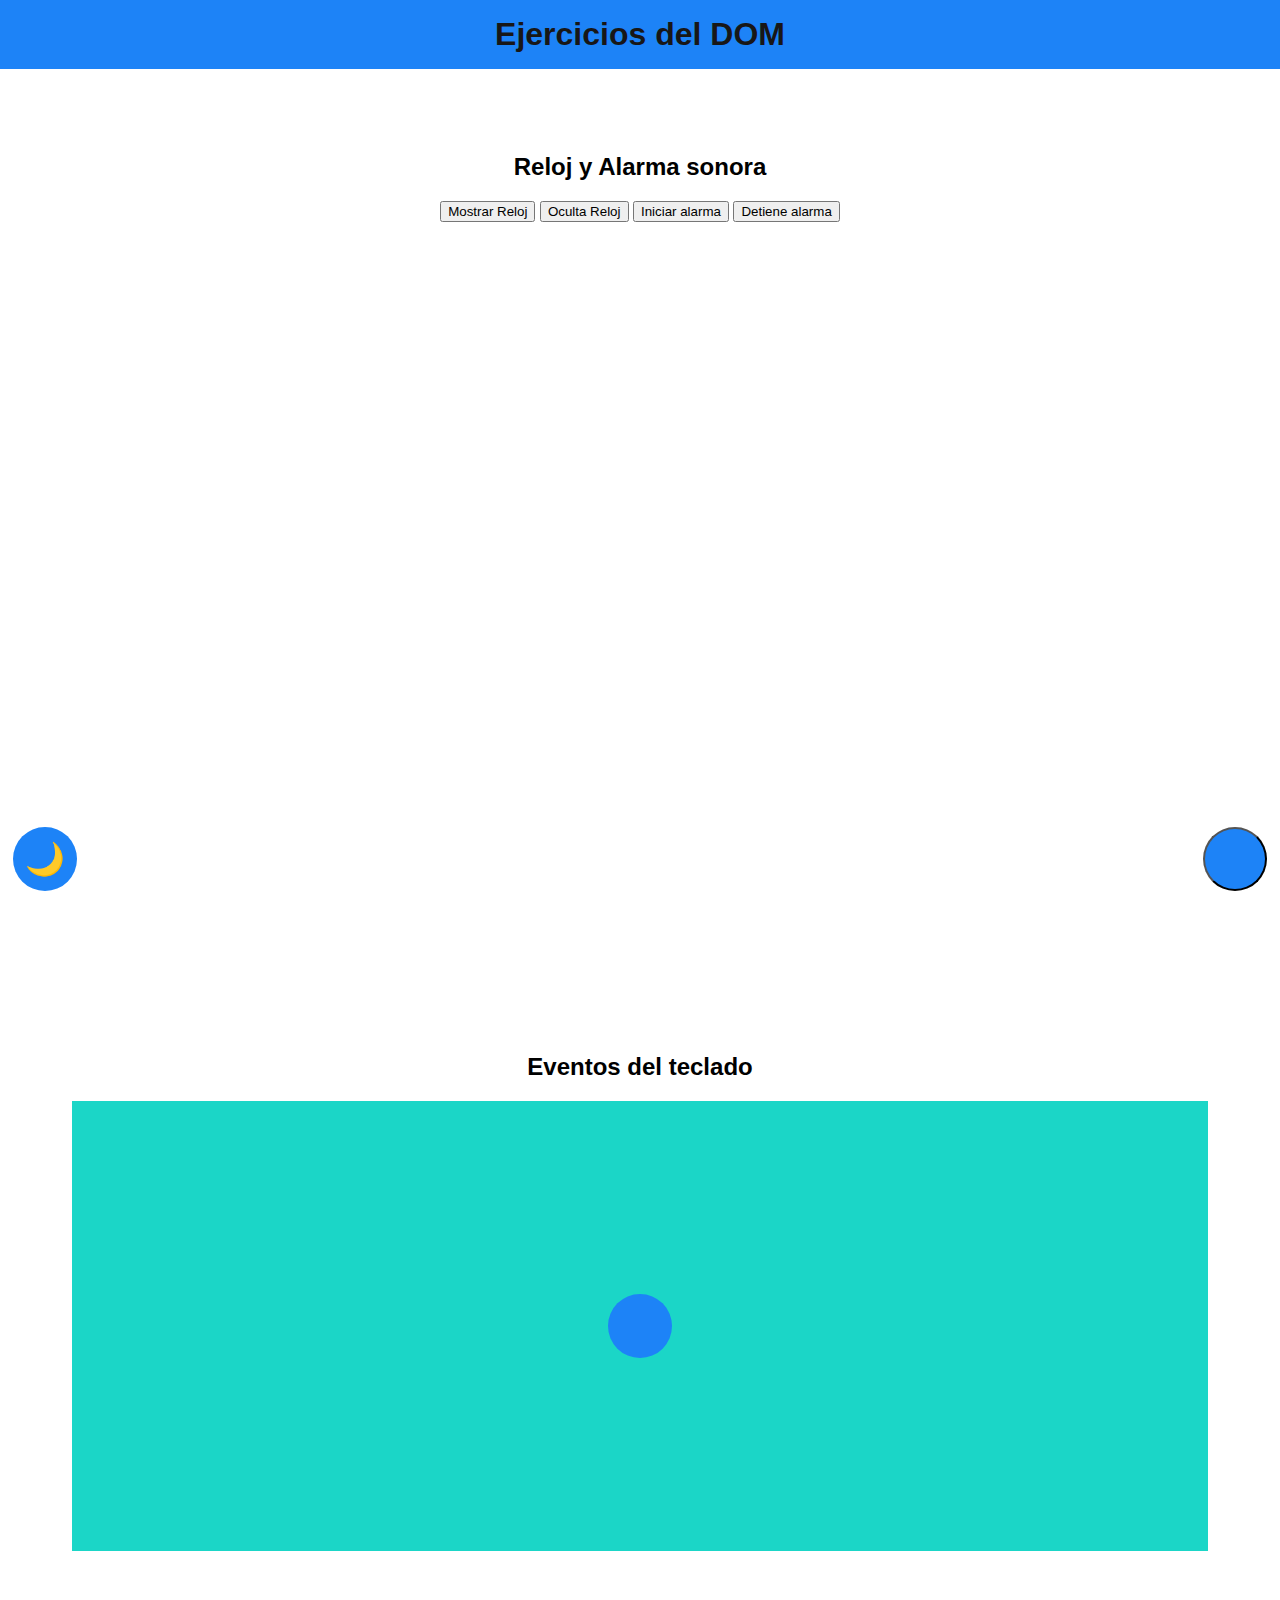
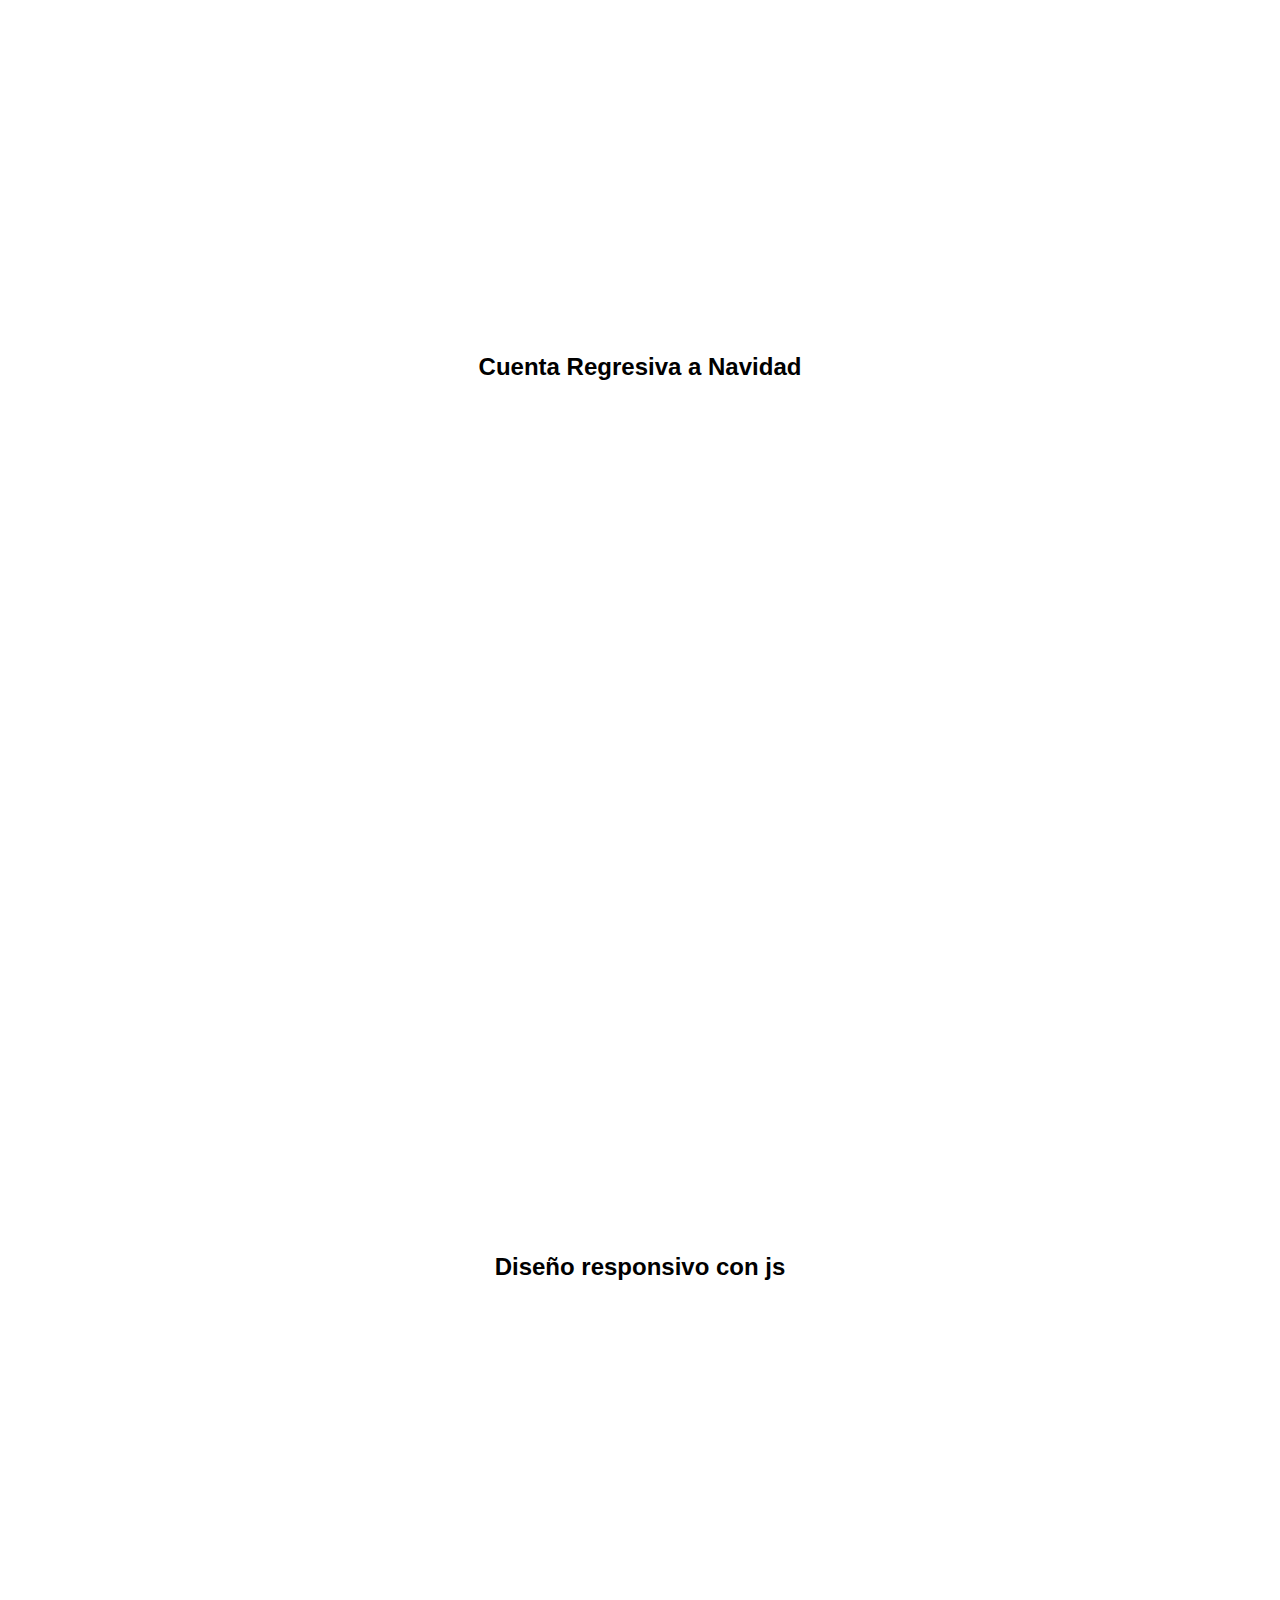
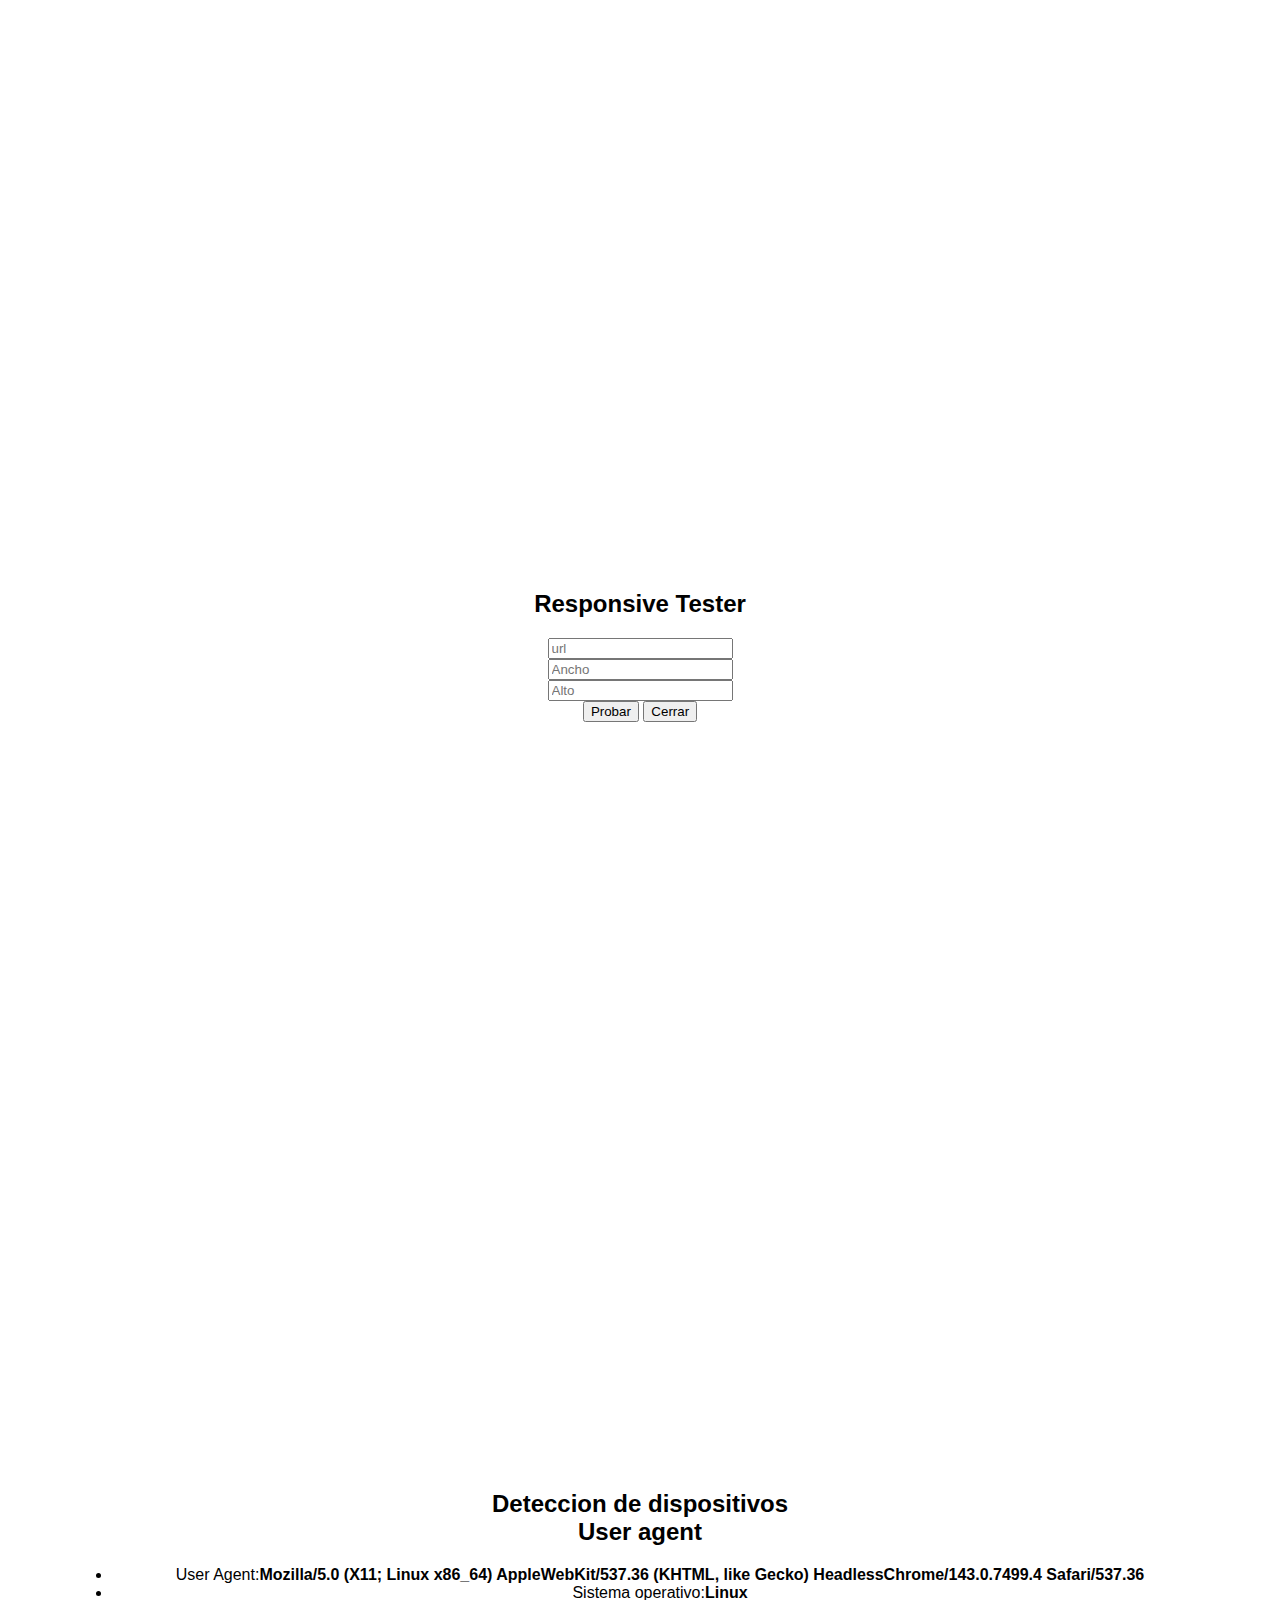
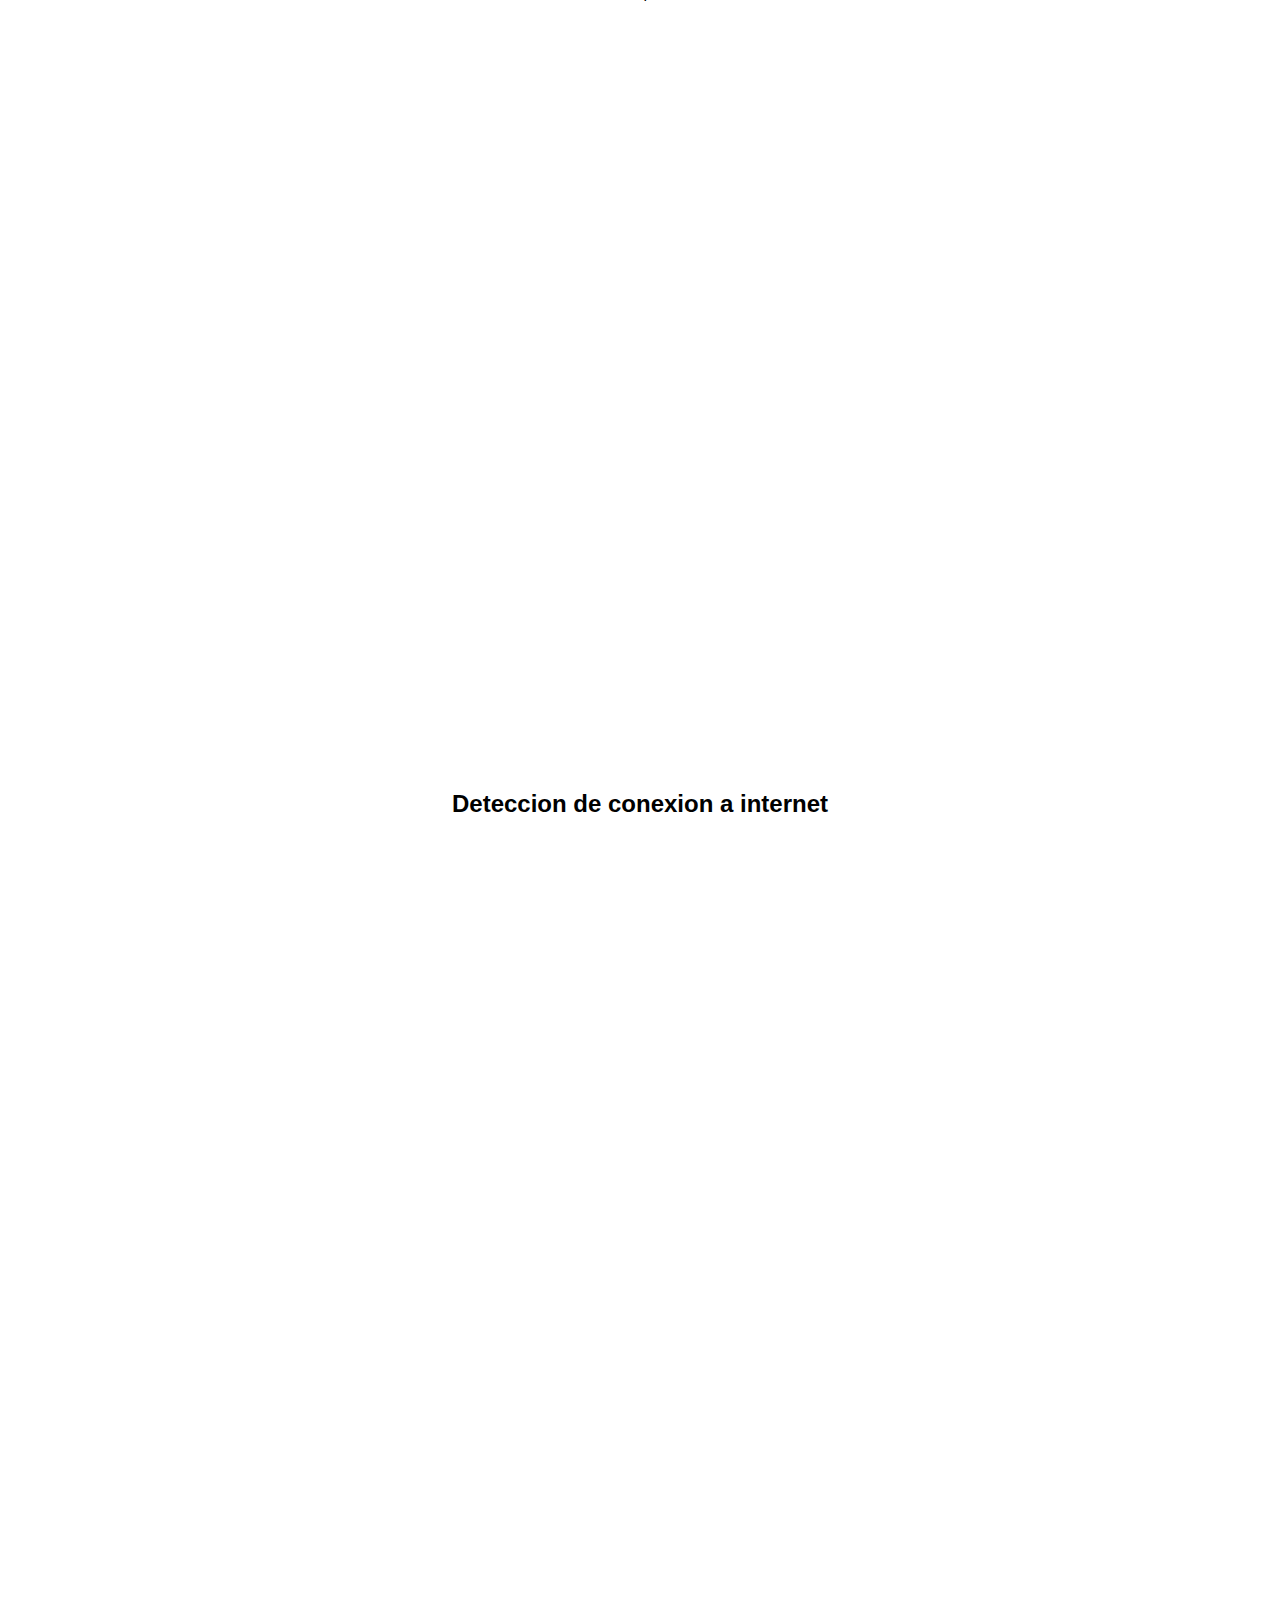
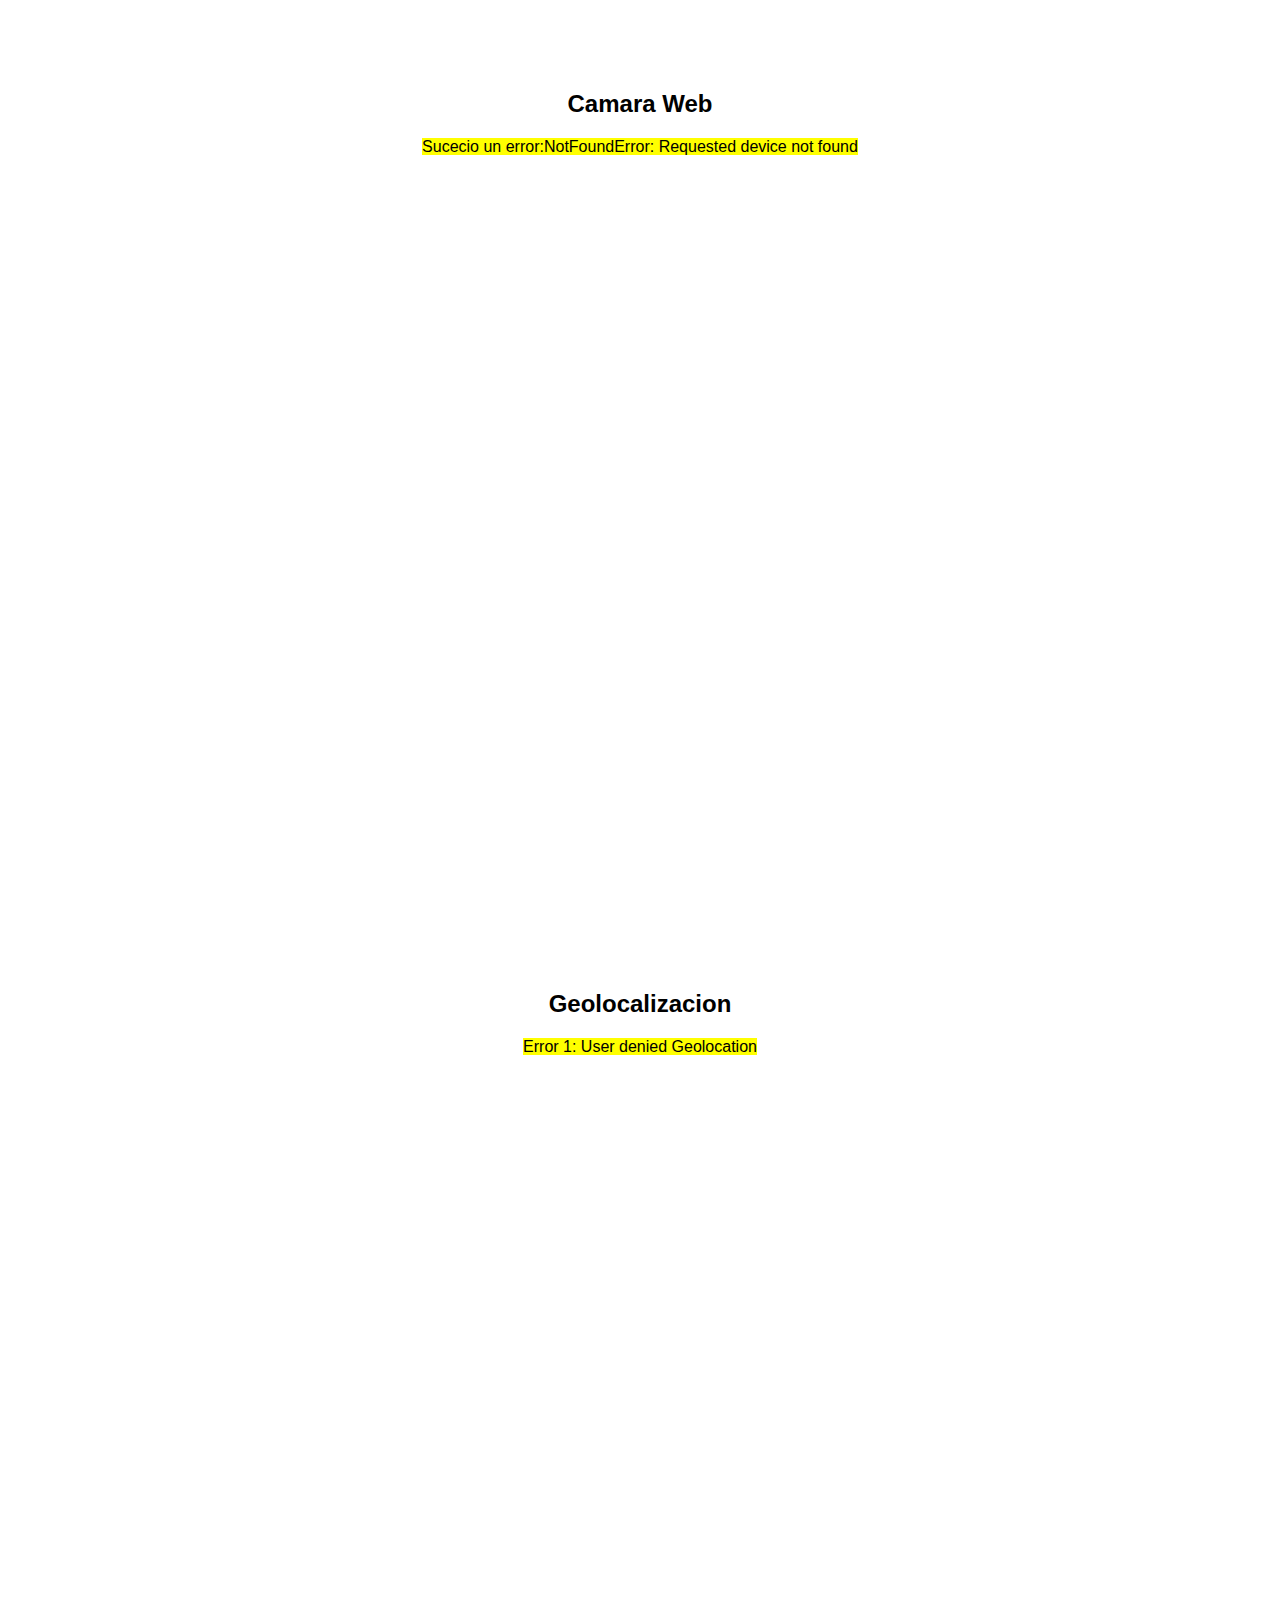
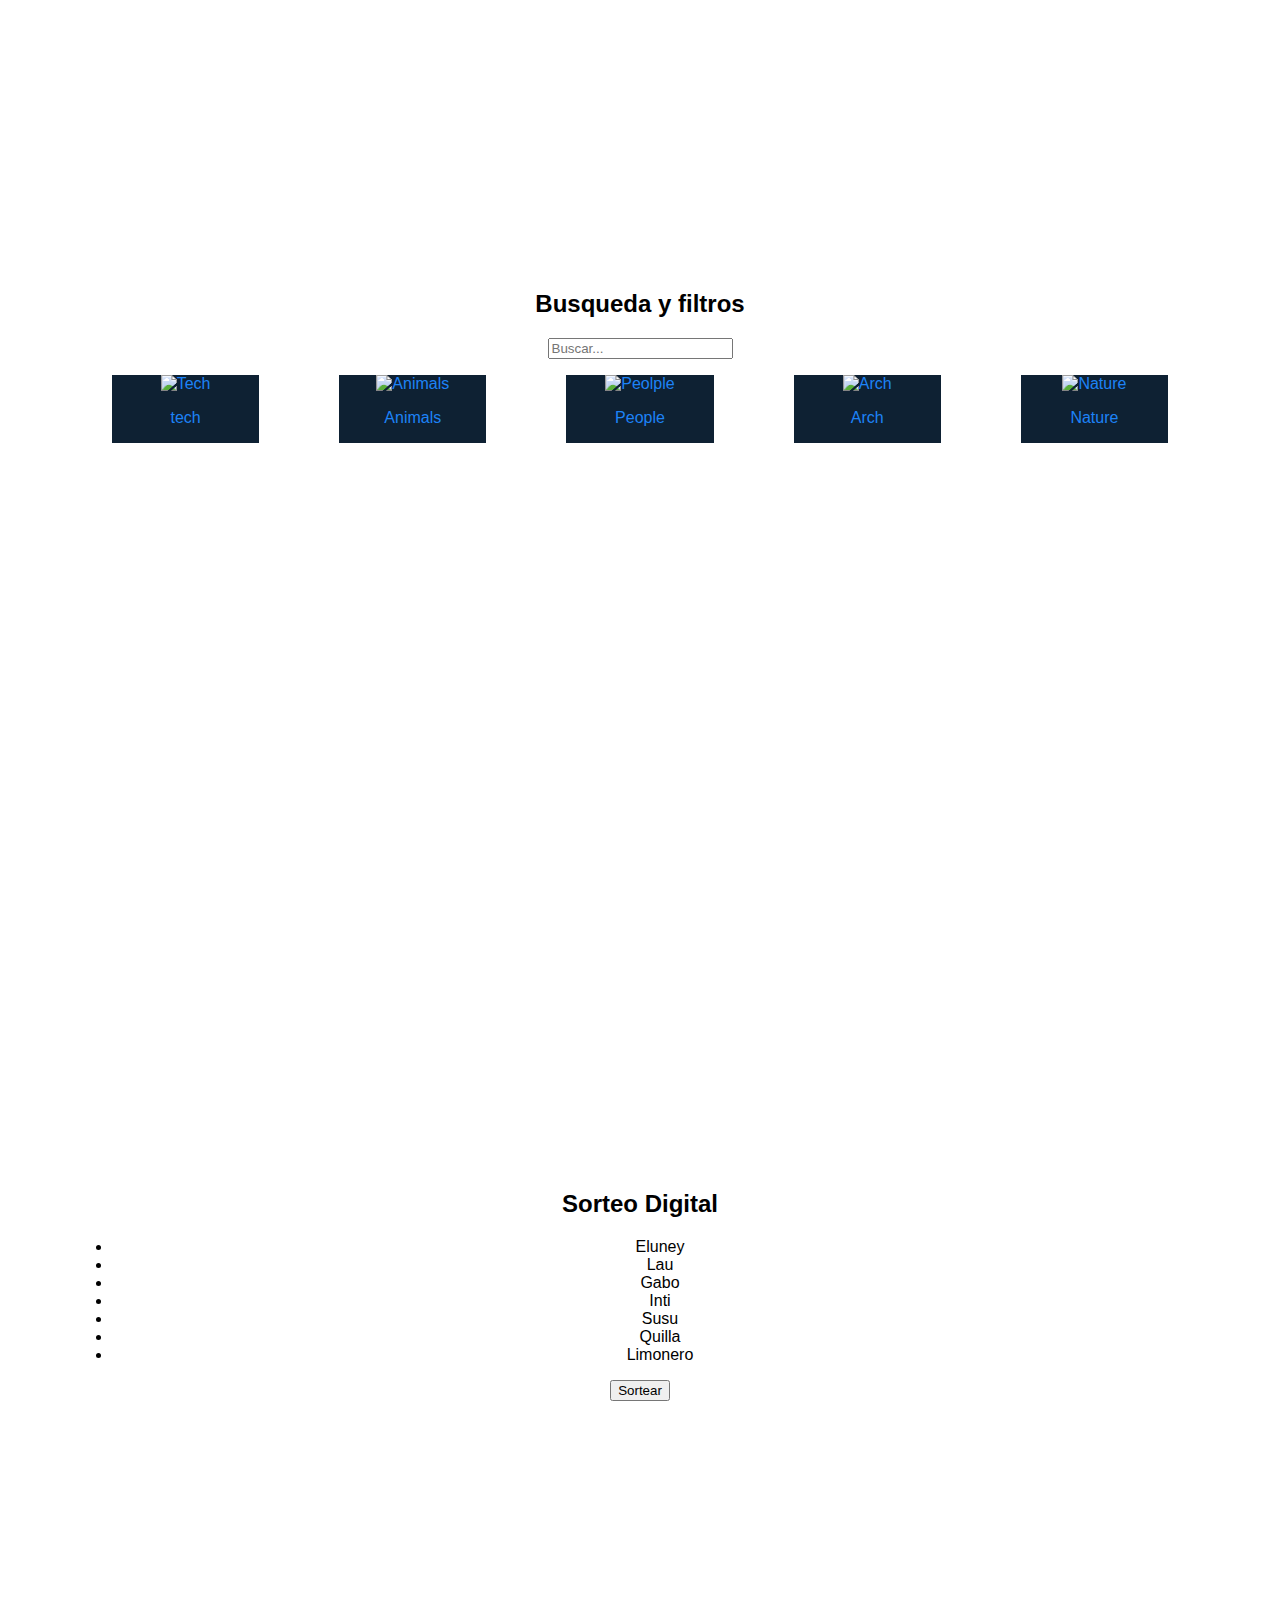
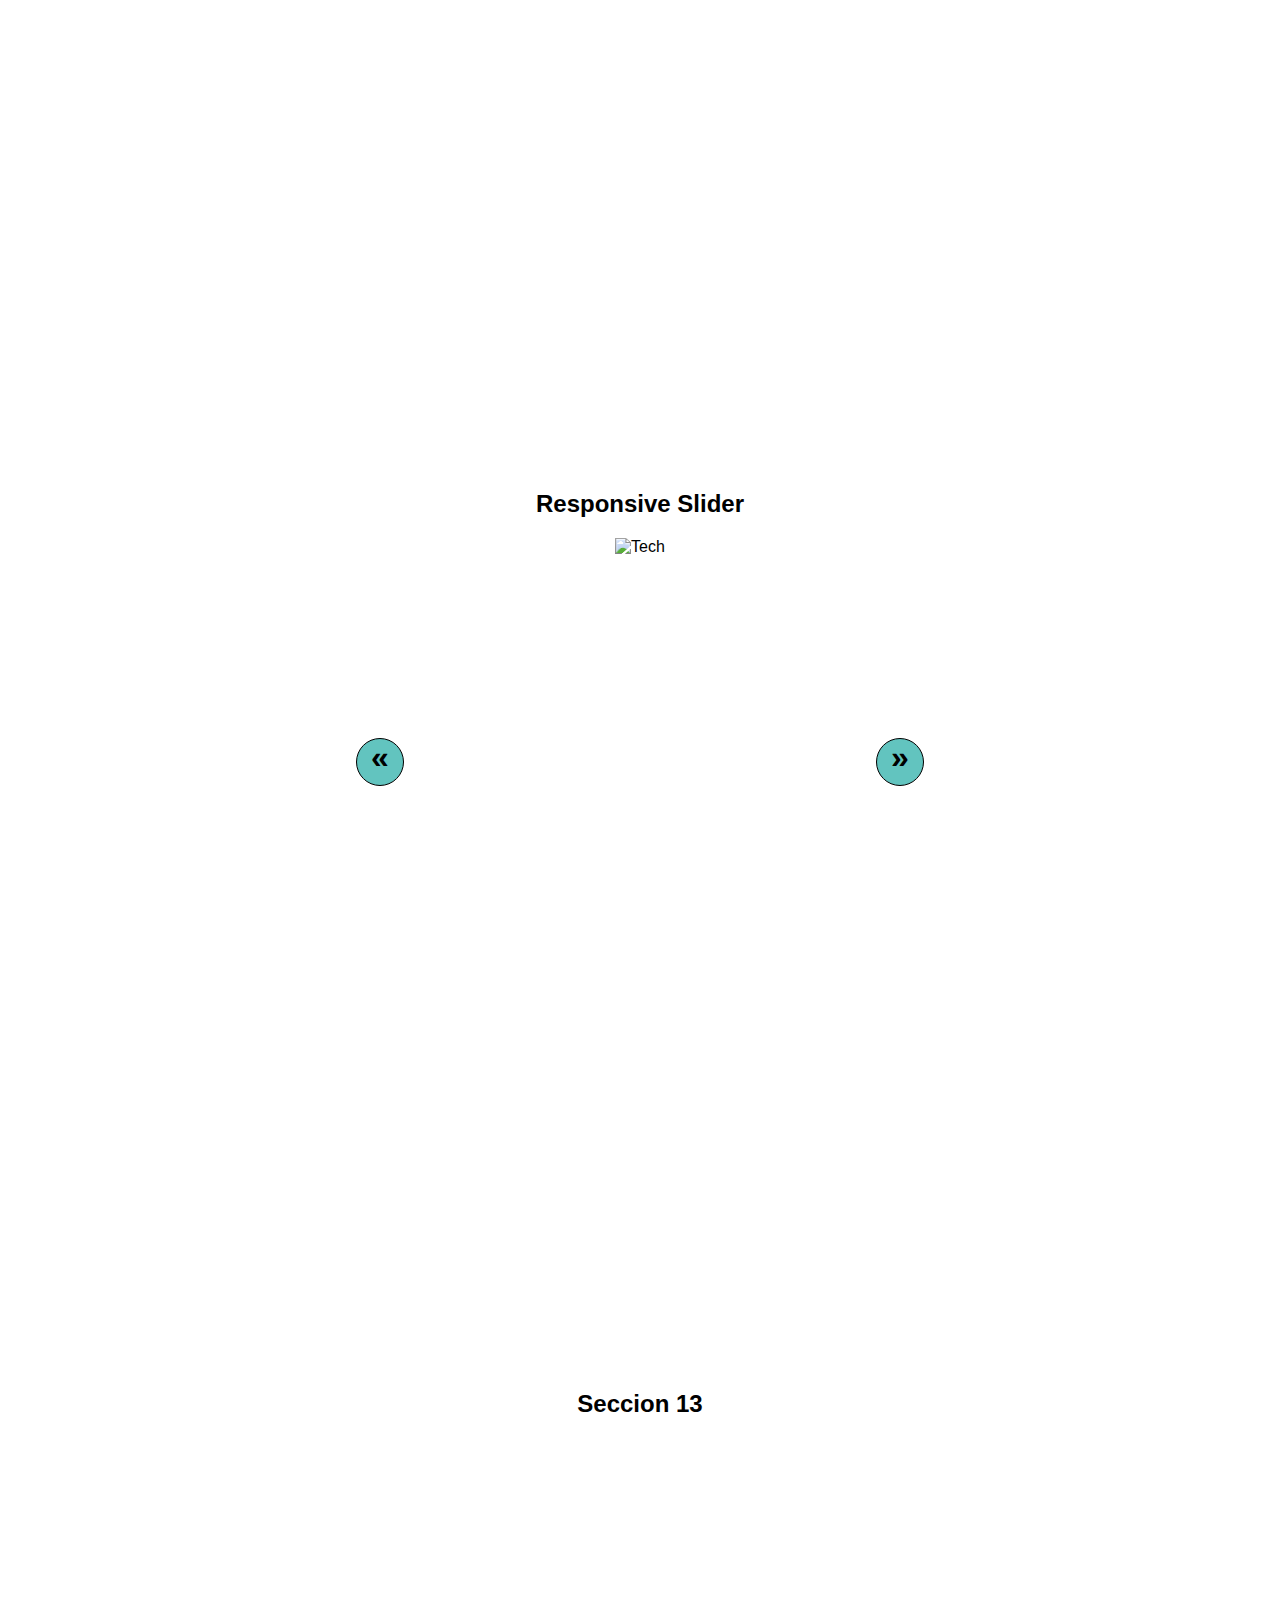
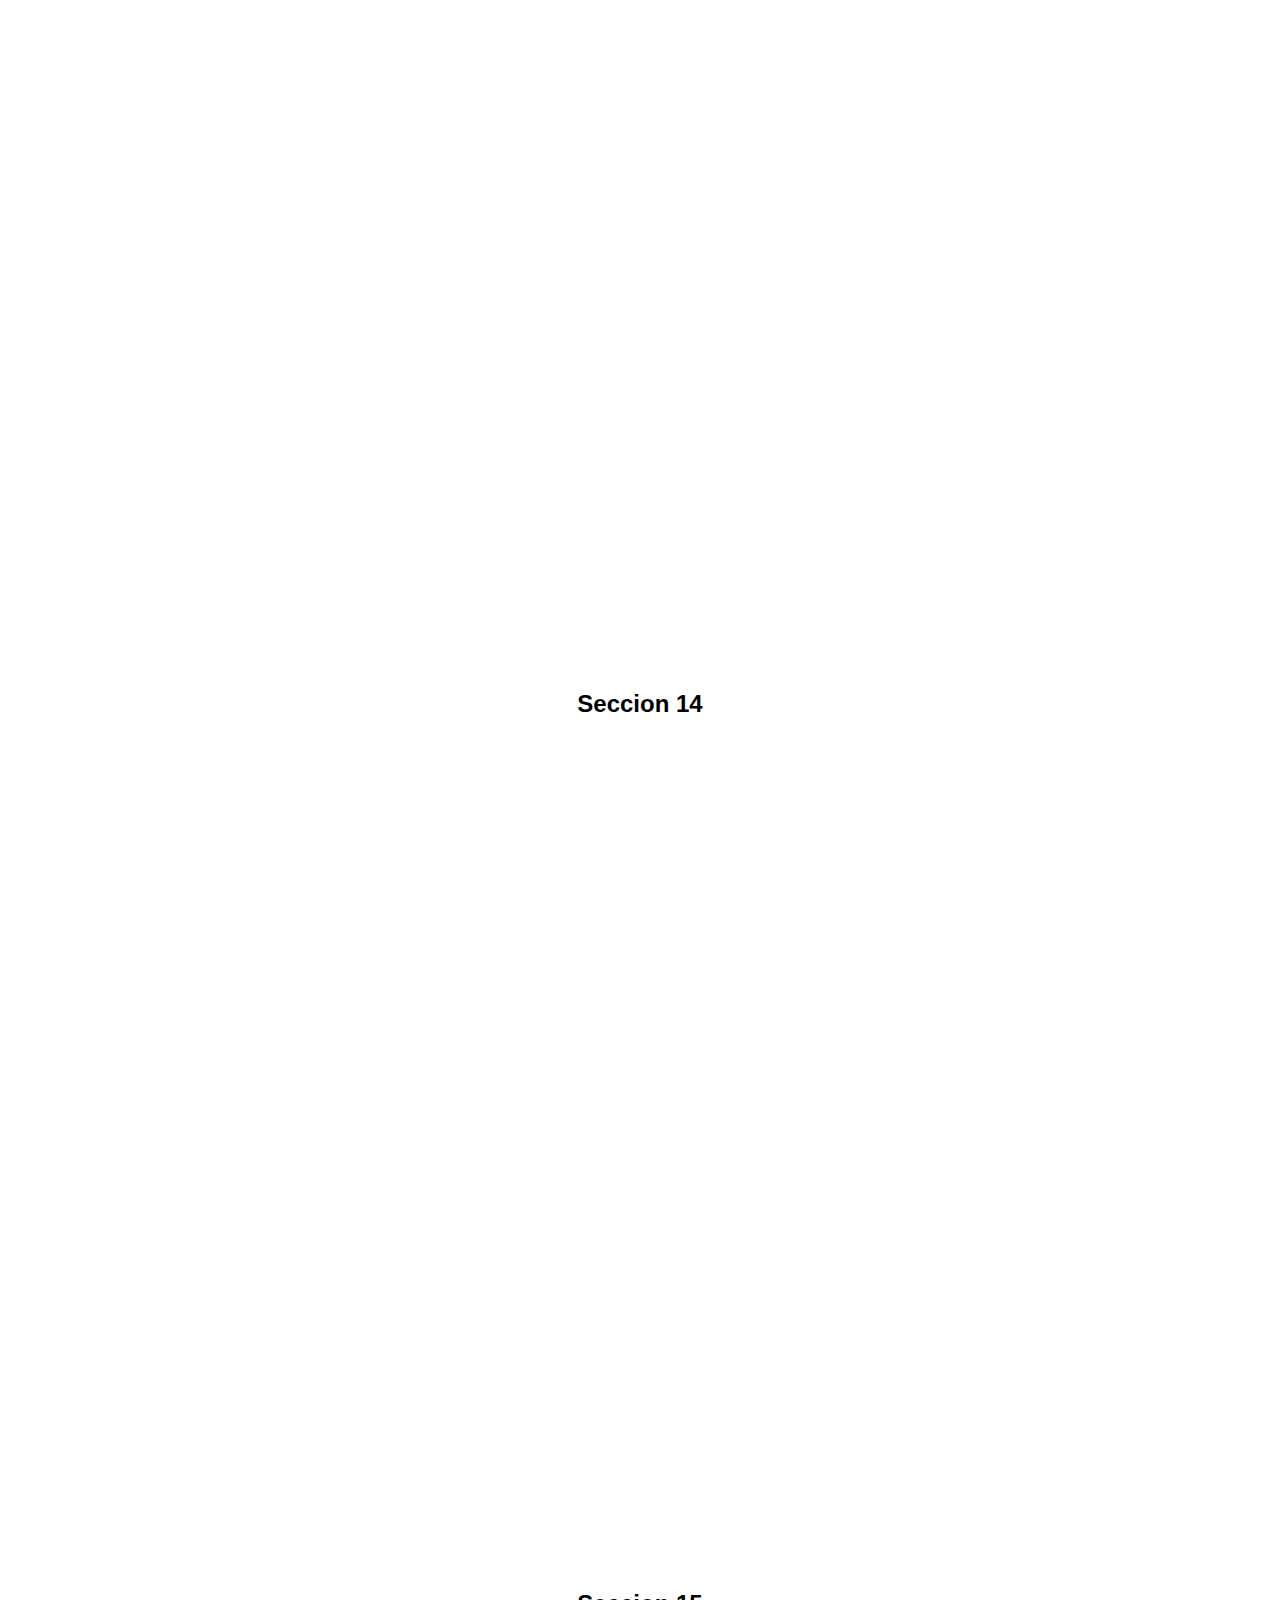
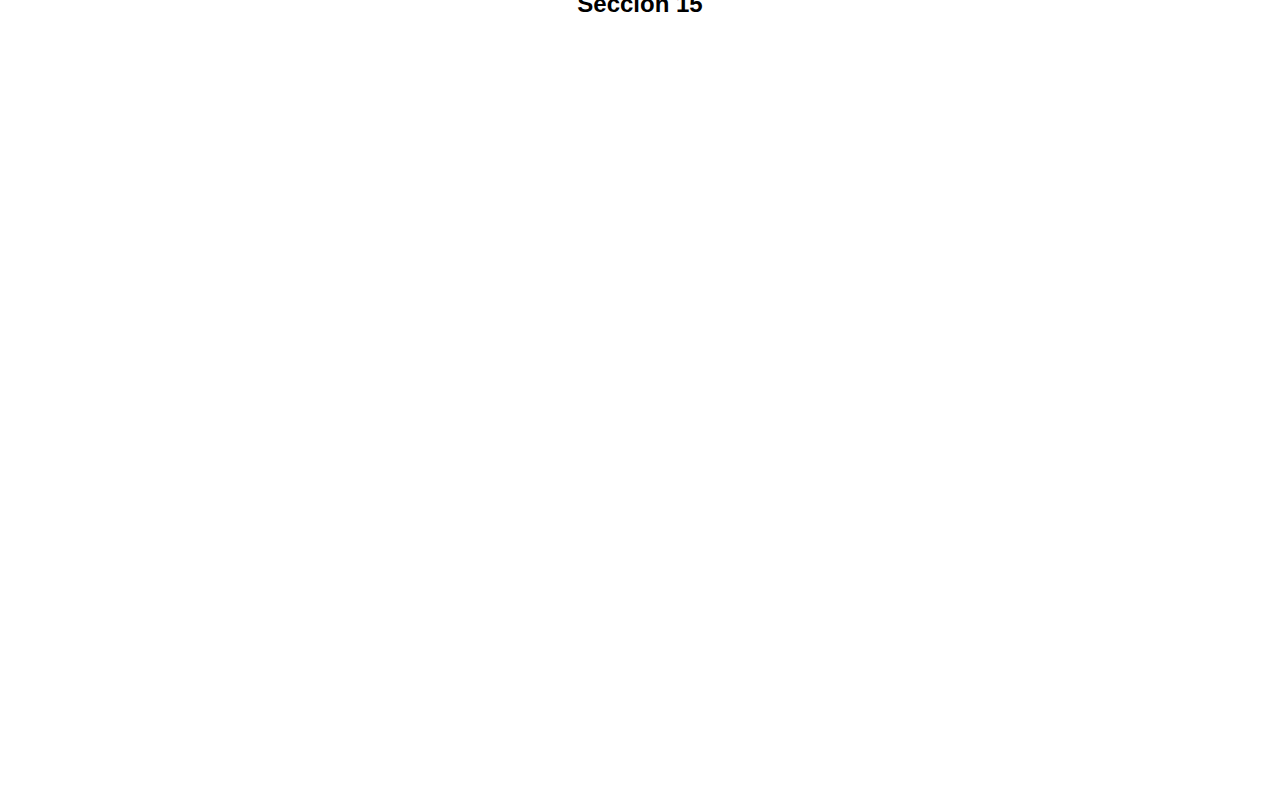
==== index.html @ 0c07c33f "Segundo comit index" ====
<!DOCTYPE html>
<html lang="es-ar" data-dark>
  <head>
    <meta charset="UTF-8" />
    <meta name="viewport" content="width=device-width, initial-scale=1.0" />
    <title>Ejercicios DOM</title>
    <link
      rel="stylesheet"
      href="https://cdnjs.cloudflare.com/ajax/libs/hamburgers/1.1.3/hamburgers.min.css"
    />
    <link rel="stylesheet" href="css/ejercicios_dom.css" />
    <script src="https://cdnjs.cloudflare.com/ajax/libs/moment.js/2.29.1/moment.min.js"></script>
  </head>
  <body data-dark>
    <header class="header">
      <h1>Ejercicios del DOM</h1>
    </header>
    <button class="panel-btn hamburger hamburger--elastic" type="button">
      <span class="hamburger-box">
        <span class="hamburger-inner"></span>
      </span>
    </button>
    <aside class="panel">
      <nav class="menu">
        <a href="#seccion1">Reloj y Alarma sonora</a>
        <a href="#seccion2">Eventos del teclado</a>
        <a href="#seccion3">Cuenta Regresiva a Navidad</a>
        <a href="#seccion4">Diseño responsivo con js</a>
        <a href="#seccion5">Responsive Tester</a>
        <a href="#seccion6">Deteccion de dispositivos</a>
        <a href="#seccion7">Deteccion de conexion a internet</a>
        <a href="#seccion8">Camara Web</a>
        <a href="#seccion9">Geolocalizacion</a>
        <a href="#seccion10">Busqueda y filtros</a>
        <a href="#seccion11">Sorteo Digital</a>
        <a href="#seccion12">Responsive Slider</a>
        <a href="#seccion13">Seccion 13</a>
        <a href="#seccion14">Seccion 14</a>
        <a href="#seccion15">Seccion 15</a>
      </nav>
    </aside>
    <main>
      <section id="seccion1" class="section">
        <h2>Reloj y Alarma sonora</h2>
        <section id="reloj">
          <div id="visor-reloj"></div>
          <div>
            <button id="muestra-reloj">Mostrar Reloj</button>
            <button id="oculta-reloj">Oculta Reloj</button>
            <button id="inicia-alarma">Iniciar alarma</button>
            <button id="detiene-alarma">Detiene alarma</button>
          </div>
        </section>
      </section>
      <section id="seccion2" class="section">
        <h2>Eventos del teclado</h2>
        <article class="stage">
          <div class="ball"></div>
        </article>
      </section>
      <section id="seccion3" class="section">
        <h2>Cuenta Regresiva a Navidad</h2>
        <div id="cuentaRegresiva"></div>
      </section>
      <section id="seccion4" class="section">
        <h2>Diseño responsivo con js</h2>
        <div id="youtube"></div>
        <div id="gmaps"></div>
      </section>
      <section id="seccion5" class="section">
        <h2>Responsive Tester</h2>
        <form id="responsive-tester">
          <input name="direccion" type="url" placeholder="url" required />
          <br />
          <input name="ancho" type="text" placeholder="Ancho" required />
          <br />
          <input name="alto" type="text" placeholder="Alto" required />
          <br />
          <input name="probar" type="submit" value="Probar" />
          <input name="cerrar" type="button" value="Cerrar" />
        </form>
      </section>
      <section id="seccion6" class="section">
        <h2>Deteccion de dispositivos <br />User agent</h2>
        <div id="user-device"></div>
      </section>
      <section id="seccion7" class="section">
        <h2>Deteccion de conexion a internet</h2>
      </section>
      <section id="seccion8" class="section">
        <h2>Camara Web</h2>
        <video id="webcam"></video>
      </section>
      <section id="seccion9" class="section">
        <h2>Geolocalizacion</h2>
        <div id="geolocation"></div>
      </section>
      <section id="seccion10" class="section">
        <h2>Busqueda y filtros</h2>
        <input type="search" placeholder="Buscar..." class="cards-filter" />
        <article class="cards">
          <figure class="card">
            <img src="https://placeimg.com/200/200/tech" alt="Tech" />
            <figcaption>tech</figcaption>
          </figure>
          <figure class="card">
            <img src="https://placeimg.com/200/200/animals" alt="Animals" />
            <figcaption>Animals</figcaption>
          </figure>
          <figure class="card">
            <img src="https://placeimg.com/200/200/people" alt="Peolple" />
            <figcaption>People</figcaption>
          </figure>
          <figure class="card">
            <img src="https://placeimg.com/200/200/arch" alt="Arch" />
            <figcaption>Arch</figcaption>
          </figure>
          <figure class="card">
            <img src="https://placeimg.com/200/200/nature" alt="Nature" />
            <figcaption>Nature</figcaption>
          </figure>
        </article>
      </section>
      <section id="seccion11" class="section">
        <h2>Sorteo Digital</h2>
        <ul>
          <li class="participantes">Eluney</li>
          <li class="participantes">Lau</li>
          <li class="participantes">Gabo</li>
          <li class="participantes">Inti</li>
          <li class="participantes">Susu</li>
          <li class="participantes">Quilla</li>
          <li class="participantes">Limonero</li>
        </ul>
        <input id="sorteoBtn" type="button" value="Sortear" />
      </section>
      <section id="seccion12" class="section">
        <h2>Responsive Slider</h2>
        <div class="slider">
          <div class="slider-slides">
            <div class="slider-slide active">
              <img src="https://placeimg.com/200/200/tech" alt="Tech" />
            </div>
            <div class="slider-slide">
              <img src="https://placeimg.com/200/200/people" alt="Peolple" />
            </div>
            <div class="slider-slide">
              <img src="https://placeimg.com/200/200/animals" alt="Animals" />
            </div>
            <div class="slider-slide">
              <img src="https://placeimg.com/200/200/nature" alt="Nature" />
            </div>
          </div>
          <div class="slider-btn">
            <a class="prev" href="#">&laquo;</a>
            <a class="next" href="#">&raquo;</a>
          </div>
        </div>
      </section>
      <section id="seccion13" class="section"><h2>Seccion 13</h2></section>
      <section id="seccion14" class="section"><h2>Seccion 14</h2></section>
      <section id="seccion15" class="section"><h2>Seccion 15</h2></section>
    </main>
    <button class="scroll-top-btn hidden">&#11014;</button>
    <button class="dark-theme-btn">🌙</button>
    <script src="js/index_dom.js" type="module"></script>
  </body>
</html>
---- css/ejercicios_dom.css ----
/* creo variables para usar luego*/
:root {
  --main-font: sans-serif;
  --font-size: 16px;
  --main-color: rgb(29, 131, 247);
  --second-color: rgb(24, 23, 23);
  --main-modal-color: rgb(29, 131, 247, 0.85);
  --second-model-color: rgb(34, 34, 34, 0.85);
  --container-width: 1200px;
}
/* *******reset******* */
html {
  box-sizing: border-box;
  font-family: var(--main-font);
  font-size: var(--font-size);
  scroll-behavior: smooth;
}
/* todos los objetos hereden*/

*,
*:before,
*:after {
  box-sizing: inherit;
}
body {
  margin: 0;
  overflow-x: hidden;
}
img {
  max-width: 100%;
  height: auto;
}

/* menu hamburguesa */

.header {
  position: sticky;
  z-index: 997;
  top: 0;
  padding: 1rem;
  background-color: var(--main-color);
  color: var(--second-color);
}
.header h1 {
  margin: 0 auto;
  text-align: center;
}
.section {
  padding: 2rem;
  padding-top: 4rem;
  margin-left: auto;
  margin-right: auto;
  width: 100%;
  max-width: var(--container-width);
  min-height: 100vh;
  text-align: center;
}
.panel {
  position: fixed;
  z-index: 998;
  top: 0;
  bottom: 0;
  left: 0;
  right: 0;
  width: 100%;
  background-color: var(--second-model-color);
  transition: transform 0.3s ease;
  overflow-y: auto;

  /* sale de arriba*/
  /* transform: translate(0, -100%);*/
  /* sale de la deracha*/
  transform: translate(-100%, 0);
}
.panel.is-active {
  transform: translate(0, 0);
}
.panel-btn {
  position: fixed;
  z-index: 999;
  bottom: 1vh;
  right: 1vw;
  width: 4rem;
  height: 4rem;
  border-radius: 50%;
  padding: 0;
  display: flex;
  justify-content: center;
  align-items: center;
  background-color: var(--main-color);
}

.menu {
  width: inherit;
  display: flex;
  flex-direction: column;
  justify-content: space-evenly;
  align-items: center;
  text-align: center;
}
.menu a {
  padding: 1.5rem;
  width: inherit;
  display: block;
  font-size: 1.5rem;
  text-decoration: none;
  color: var(--main-color);
  transition: all 0.3s ease;
}
.menu a:hover {
  font-weight: bold;
  color: var(--second-color);
  background-color: var(--main-modal-color);
}

/* eventos del teclado*/

.stage {
  display: flex;
  min-height: 50vh;
  background-color: rgb(27, 214, 199);
}
.ball {
  margin: auto;
  width: 4rem;
  height: 4rem;
  border-radius: 50%;
  background-color: var(--main-color);
}

/*** scroll top buton*/

.scroll-top-btn {
  position: fixed;
  z-index: 999;
  bottom: 1vh;
  right: 5rem;
  width: 4rem;
  height: 4rem;
  border-radius: 50%;

  background-color: var(--main-color);
  font-size: 2rem;
  font-weight: bold;
  color: var(--second-color);
  cursor: pointer;
  outline: 0;
  border: 0;
  transition: all 0.3s ease-out;
}

.scroll-top-btn:hover {
  background-color: rgb(98, 165, 241);
  color: rgb(61, 59, 59);
}
.hidden {
  visibility: hidden;
  opacity: 0;
}

/**dark-them-btn*/
.dark-theme-btn {
  position: fixed;
  z-index: 999;
  bottom: 1vh;
  width: 4rem;
  left: 1vw;
  height: 4rem;
  border-radius: 50%;
  background-color: var(--main-color);
  font-size: 2rem;
  font-weight: bold;
  color: var(--second-color);
  cursor: pointer;
  outline: 0;
  border: 0;
  transition: all 0.3s ease-out;
}

.dark-theme-btn:hover {
  background-color: rgb(98, 165, 241);
  color: rgb(61, 59, 59);
}

/** dark mode*/
.dark-mode {
  background-color: var(--second-color);
  color: var(--main-color);
}
/* network status */

.online,
.offline {
  position: sticky;
  top: 0;
  z-index: 1000;
  padding: 1rem;
  font-size: 1.5rem;
  font-weight: bold;
  text-align: center;
  background-color: #1b5e20;
  color: #fff;
}
.offline {
  background-color: #b71c1c;
}

/**** filtros de busqueda**/
.cards {
  display: grid;
  grid-template-columns: repeat(
    auto-fit,
    minmax(200px, 1fr)
  ); /* acomodo para que se vea en cuadricula responsiva*/
}

.card {
  background-color: #0e2133;
  color: var(--main-color);
  transition: all 0.3s ease-out;
}

.card img {
  width: 100%;
  height: auto;
}
.card figcaption {
  padding: 1rem;
}
.filter {
  /* display: none; */
  visibility: hidden;
  opacity: 0;
  order: 1;
}

/* sorteo digital*/
.ganador {
  background-color: #b71c1c;
  color: antiquewhite;
}

/* slider*/

.slider {
  position: relative;
  width: 50%;
  margin: 1rem auto;
  text-align: center;
}
.slider-slides {
  position: relative;
  height: 400px;
}
.slider-slide {
  position: absolute;
  top: 0;
  left: 0;
  width: 100%;
  height: 100%;
  transition: opacity 1s ease;
  opacity: 0;
  visibility: hidden;
}
.slider-slide img {
  height: inherit;
  width: inherit;
  object-fit: cover;
  object-position: 50% 50%;
}
.slider-slide.active {
  opacity: 1;
  visibility: visible;
}
.slider-btn {
  position: absolute;
  width: 100%;
  top: 50%;
  display: flex;
  justify-content: space-between;
  font-size: 2rem;
  font-weight: bold;
}
.slider a {
  display: block;
  width: 3rem;
  height: 3rem;
  border-radius: 50%;
  border: thin solid #000;
  text-decoration: none;
  background-color: rgb(98, 196, 191);
  color: #000;
  transition: all 0.3s ease;
}

.slider a:hover {
  background-color: rgb(27, 133, 127);
  color: rgb(27, 27, 27);
}
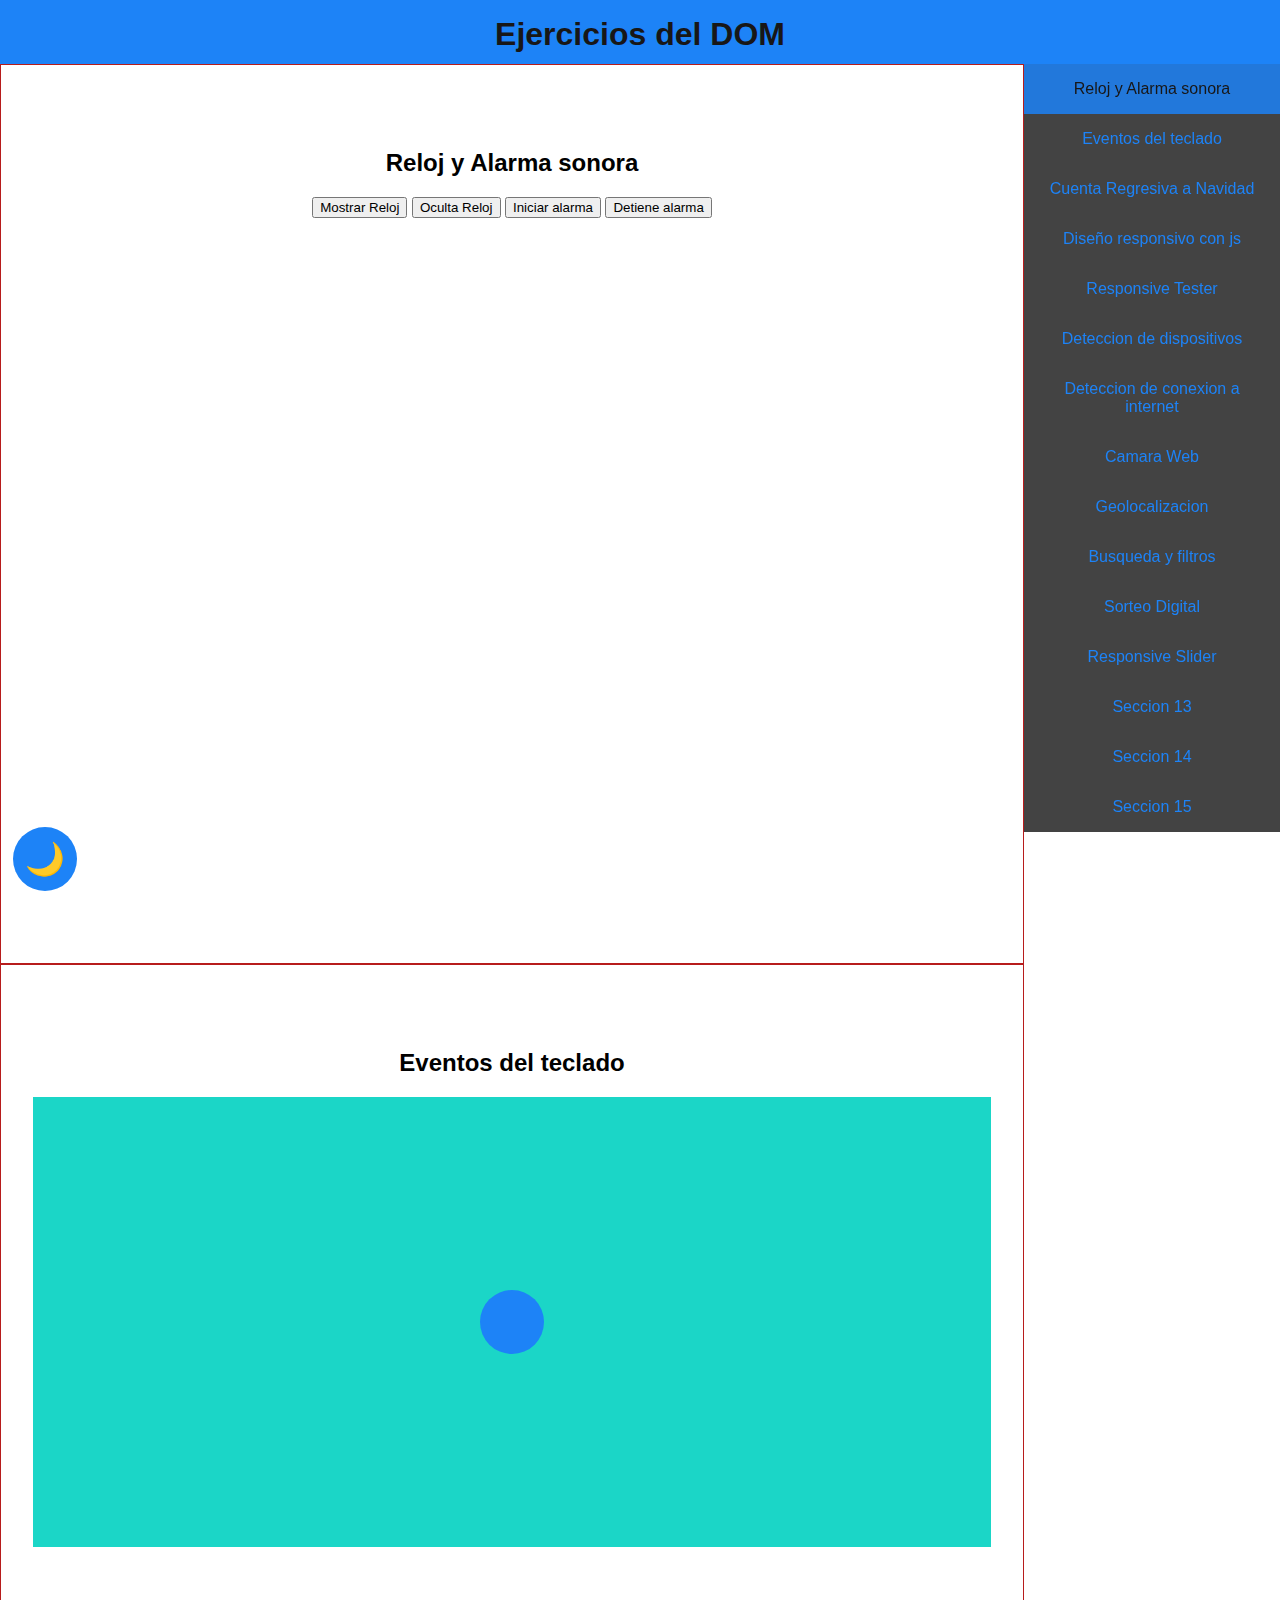
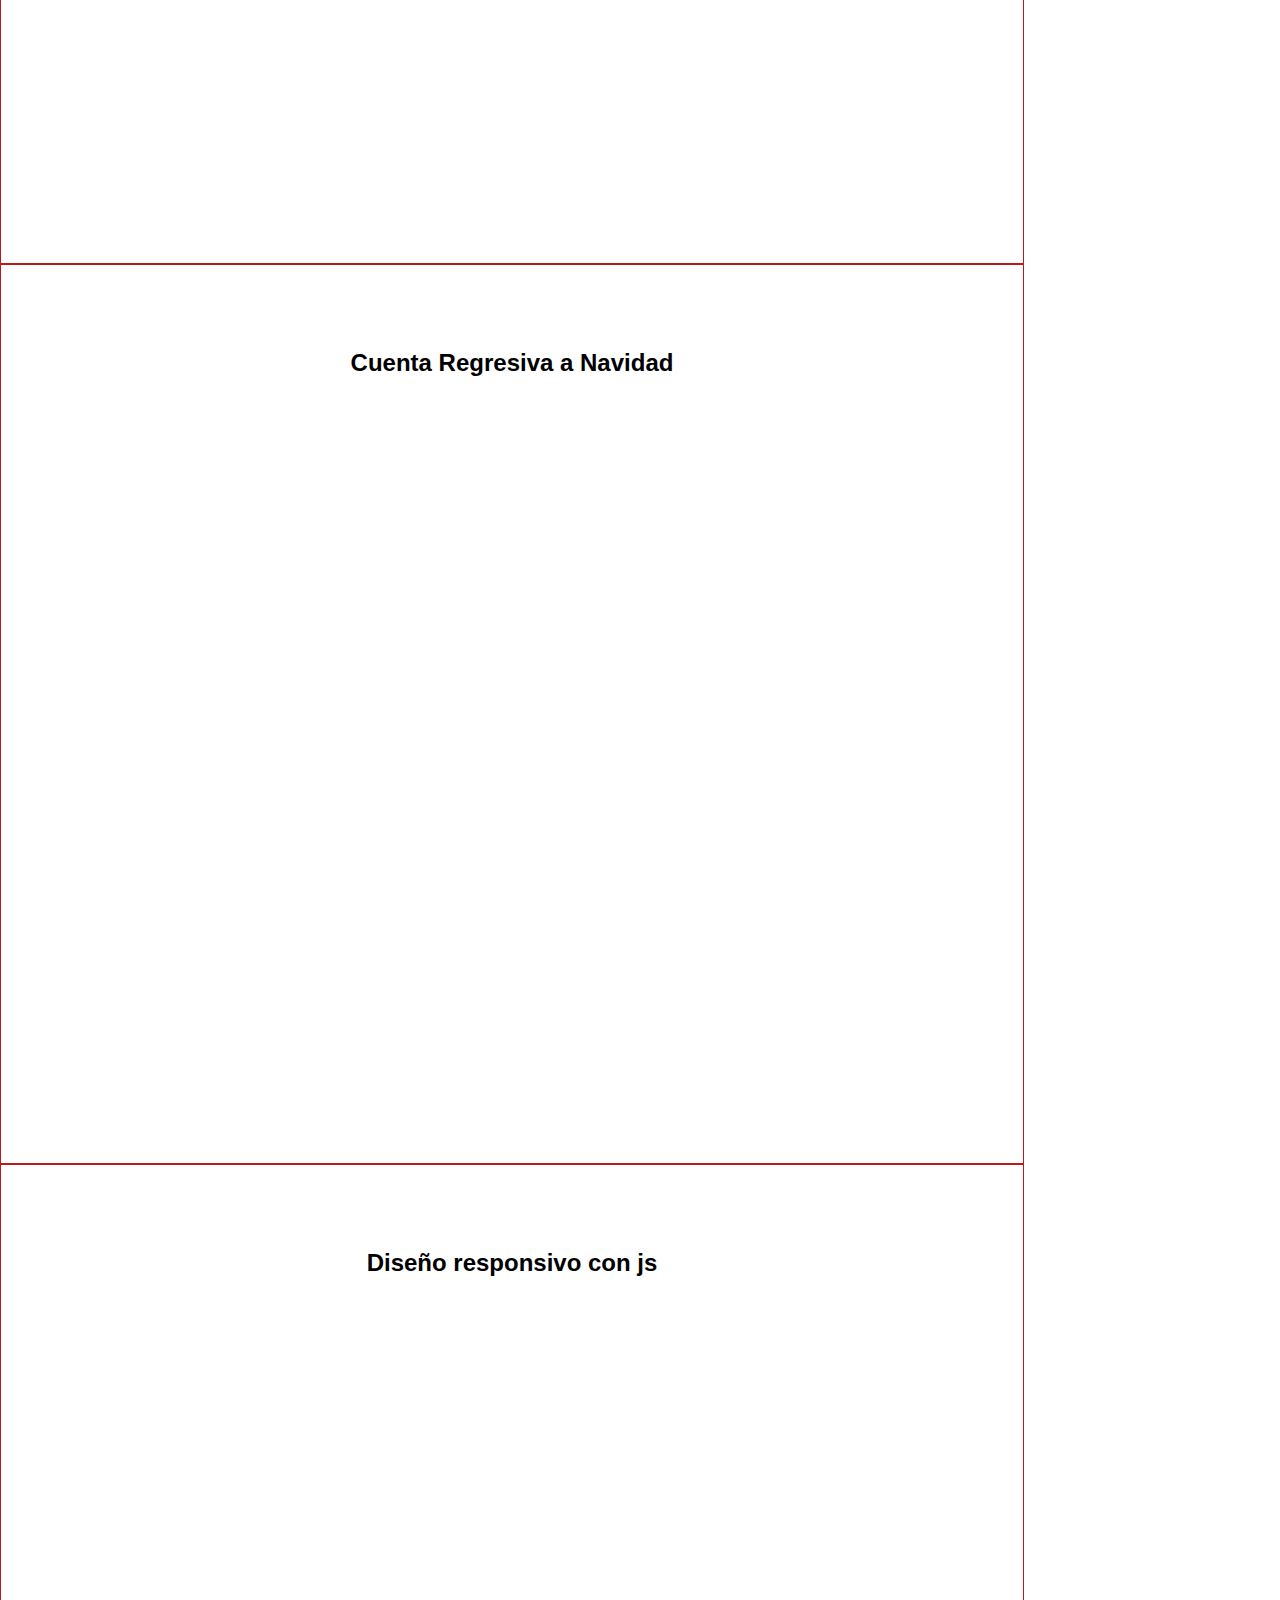
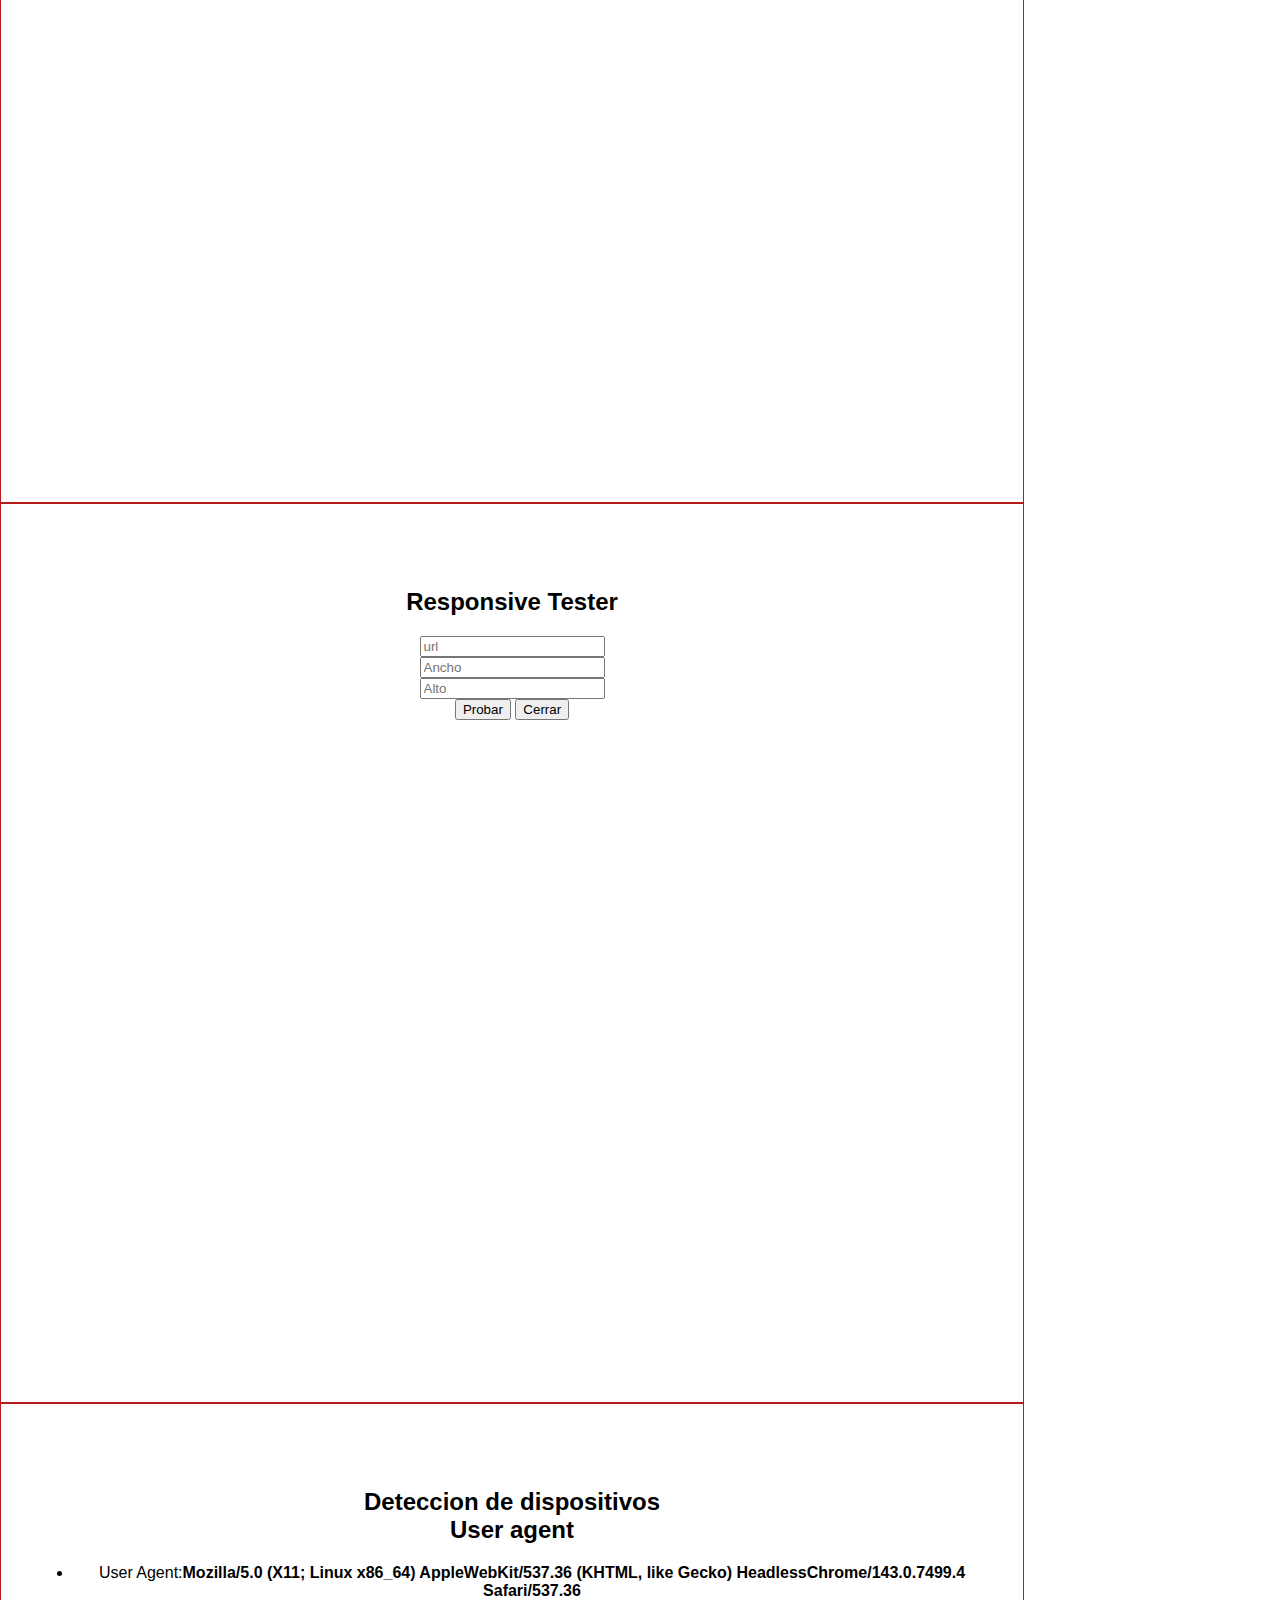
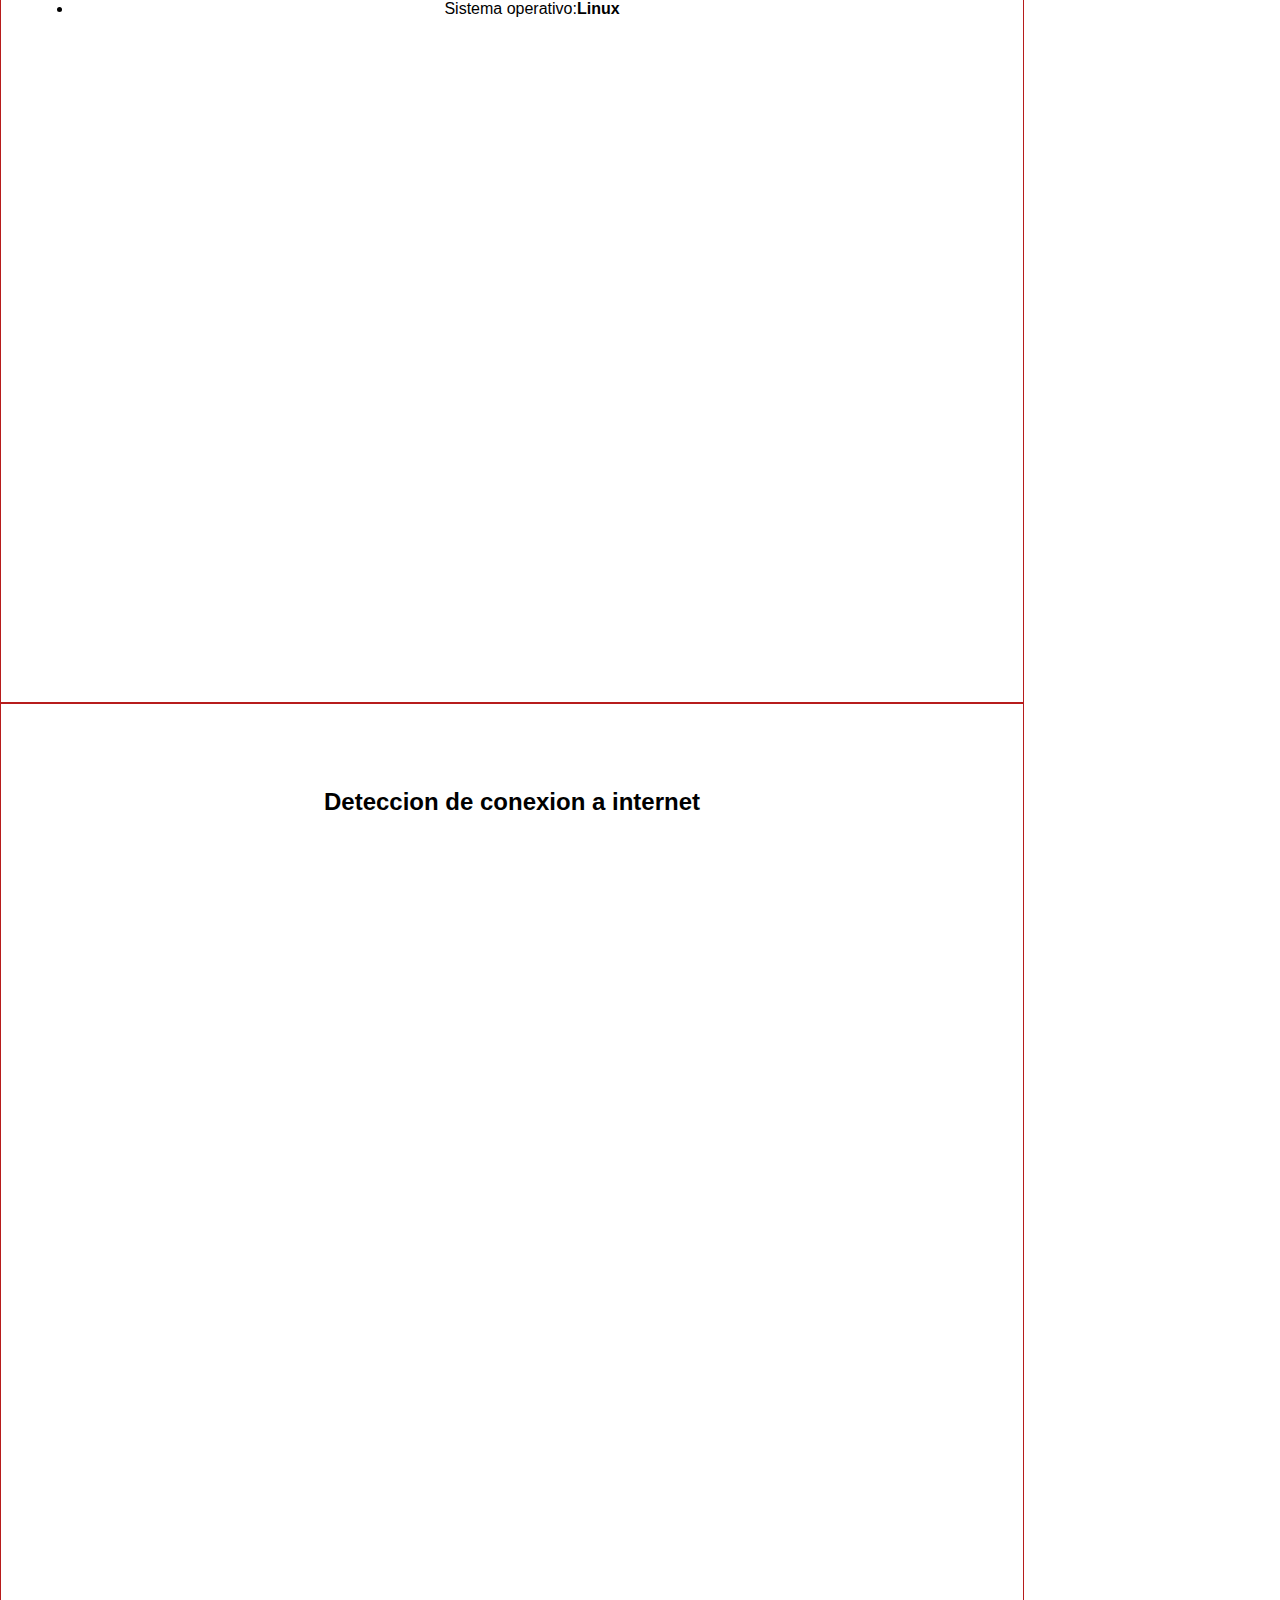
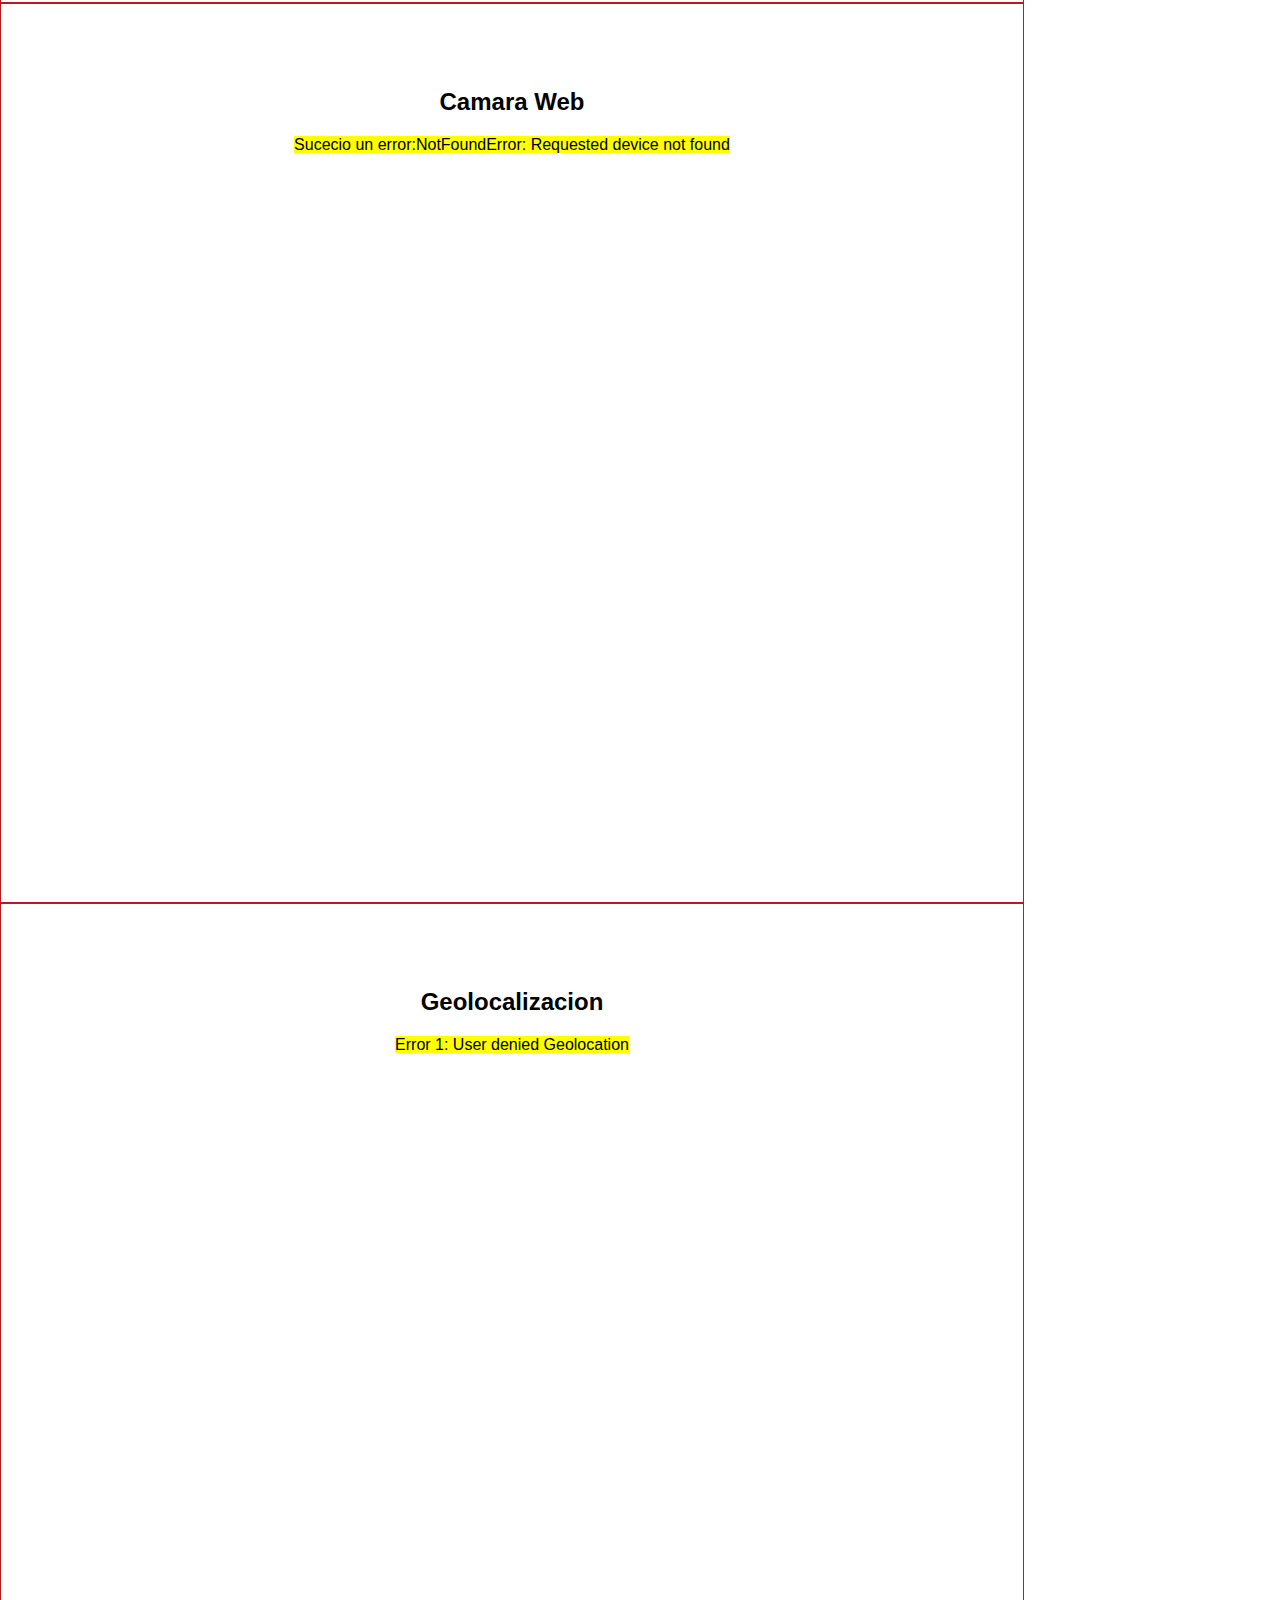
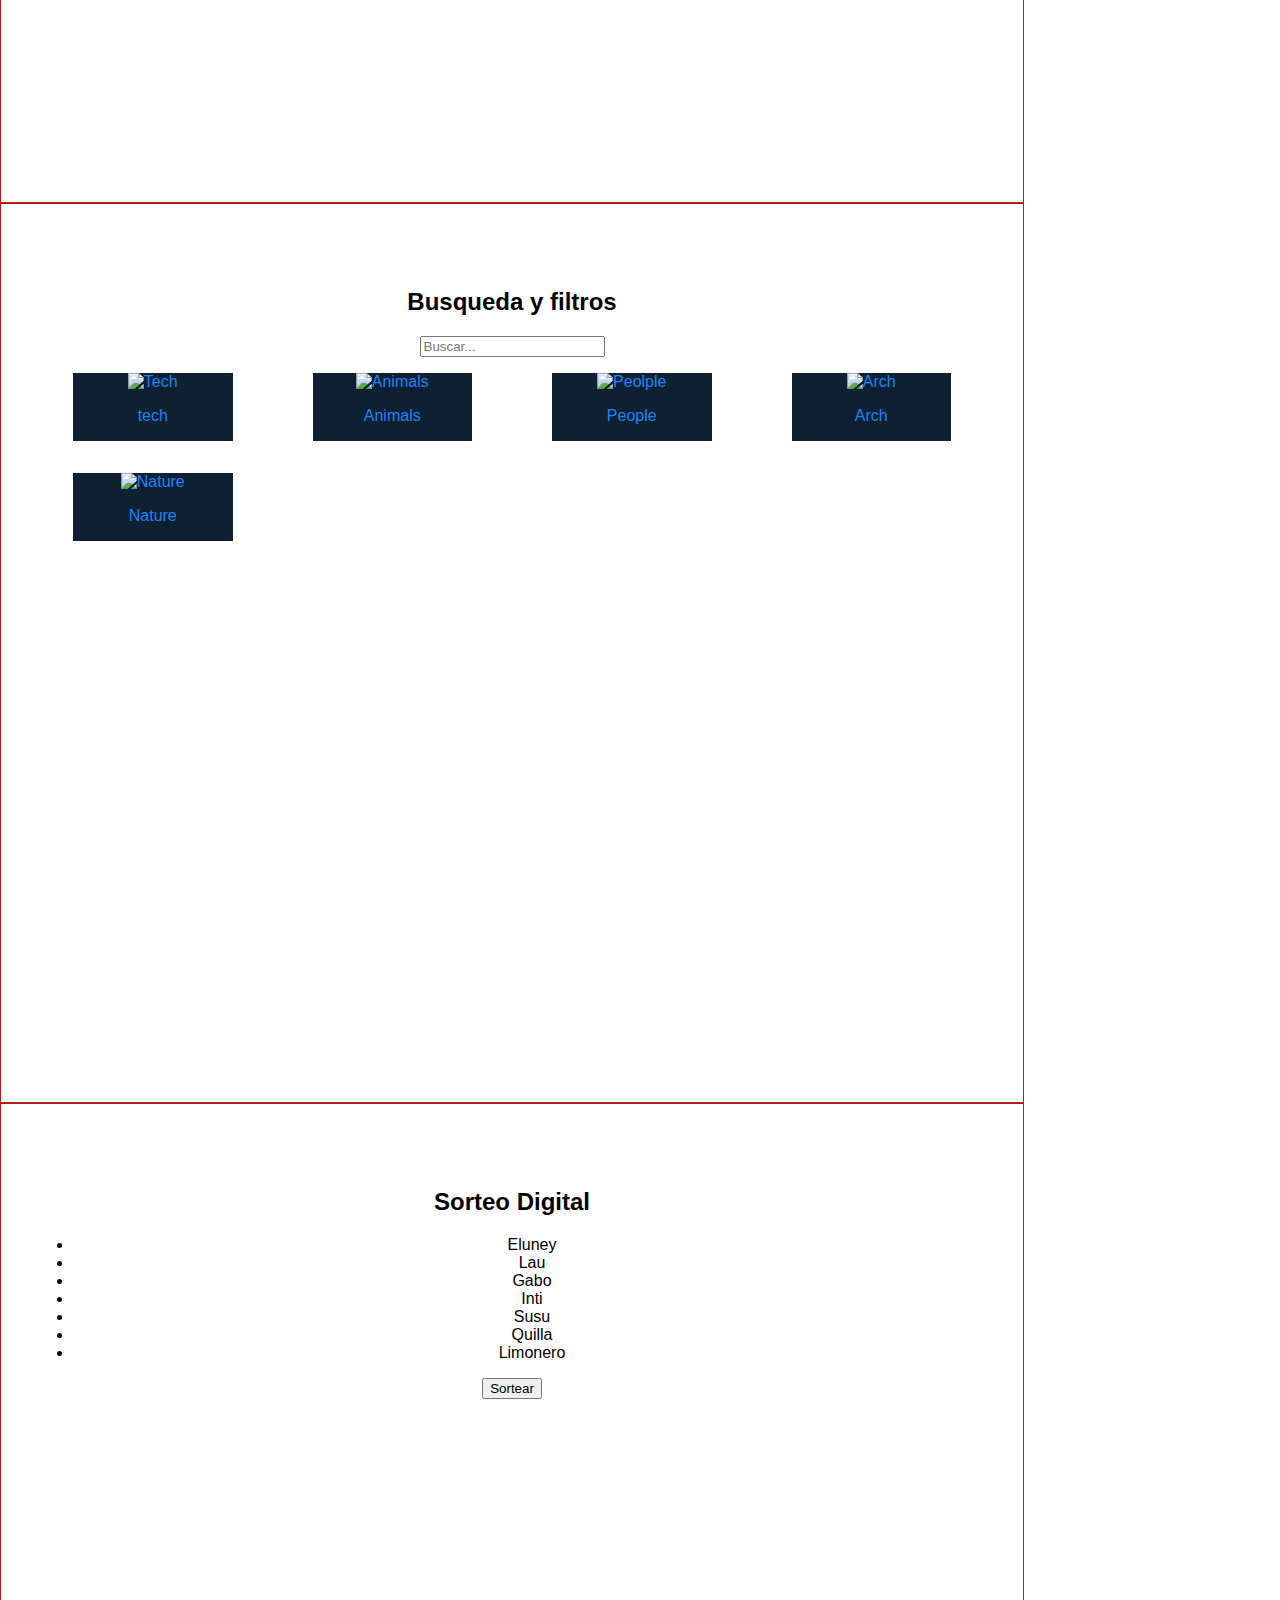
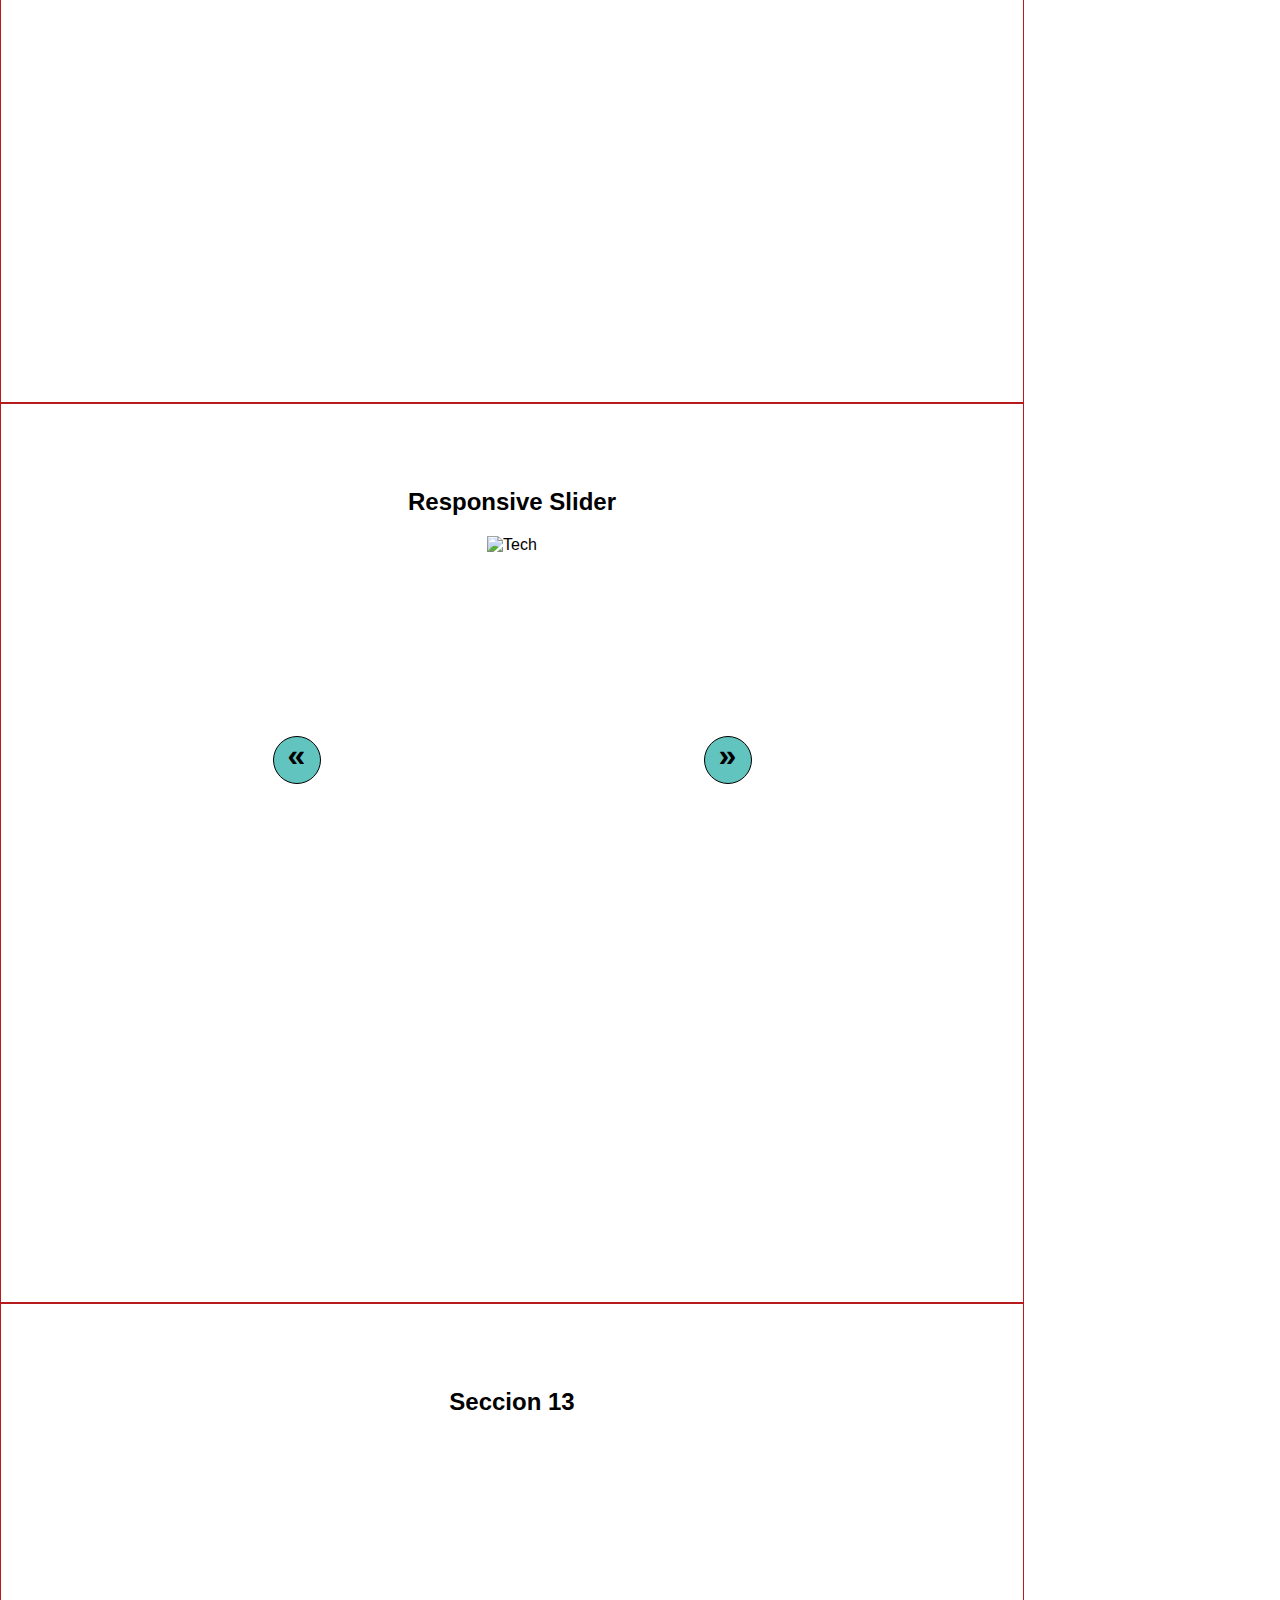
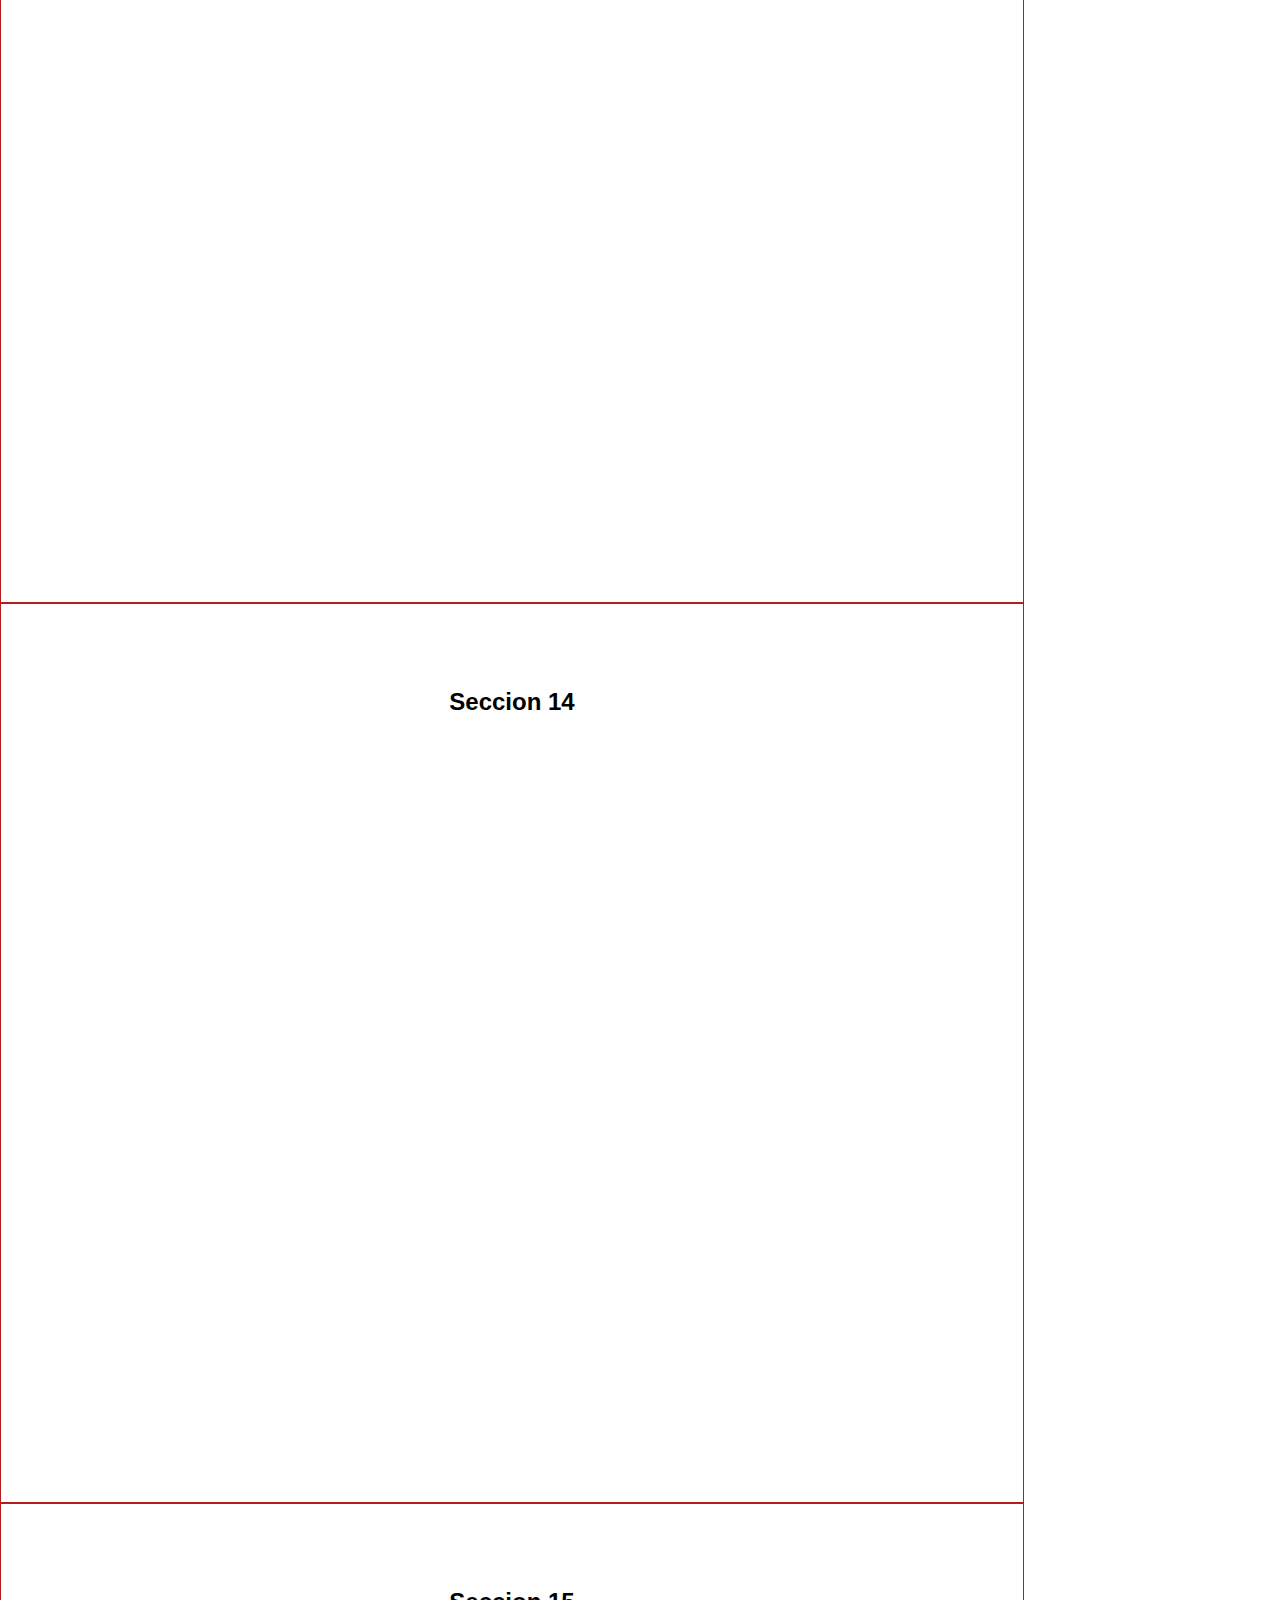
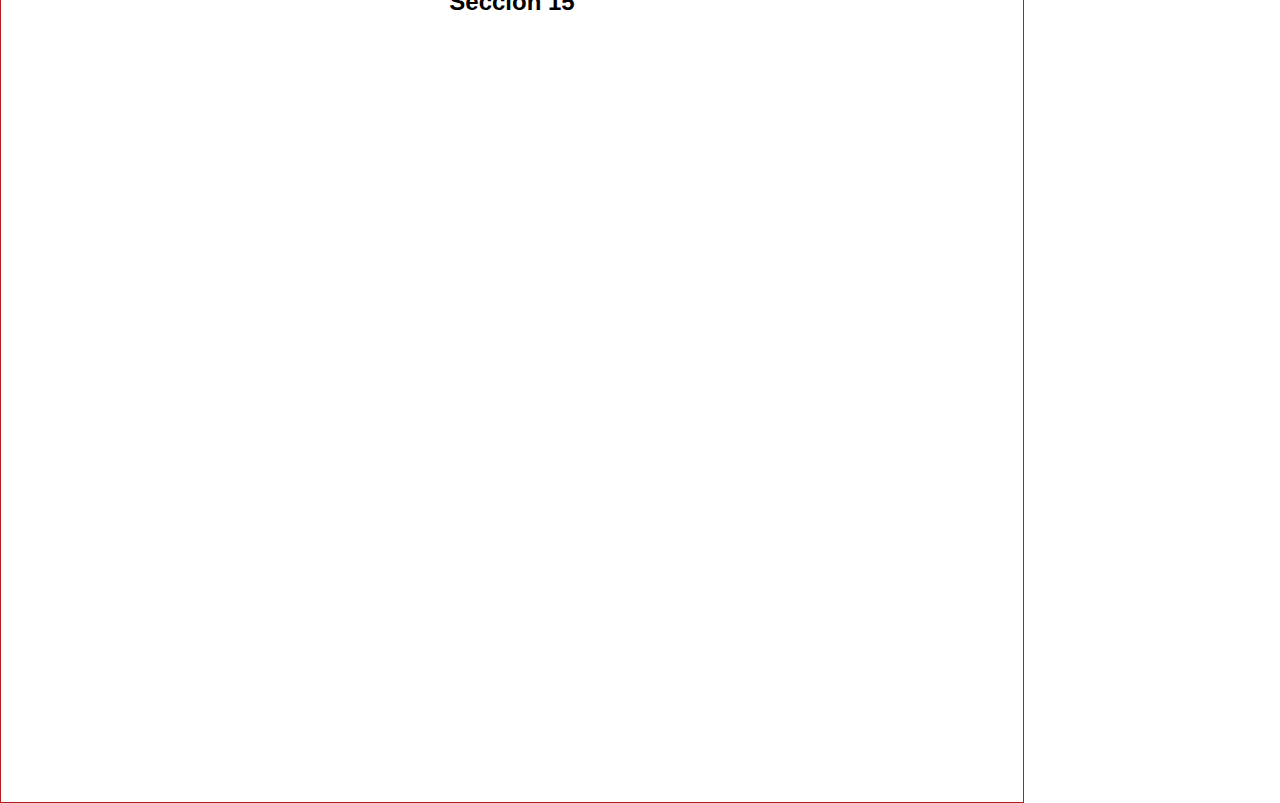
==== commit 57808497: "scroll-spy" ====
--- a/index.html
+++ b/index.html
@@ -3,7 +3,7 @@
   <head>
     <meta charset="UTF-8" />
     <meta name="viewport" content="width=device-width, initial-scale=1.0" />
-    <title>Ejercicios DOM</title>
+    <title>Ejercicios DOM por gabriel perdomo en js</title>
     <link
       rel="stylesheet"
       href="https://cdnjs.cloudflare.com/ajax/libs/hamburgers/1.1.3/hamburgers.min.css"
@@ -22,25 +22,25 @@
     </button>
     <aside class="panel">
       <nav class="menu">
-        <a href="#seccion1">Reloj y Alarma sonora</a>
-        <a href="#seccion2">Eventos del teclado</a>
-        <a href="#seccion3">Cuenta Regresiva a Navidad</a>
-        <a href="#seccion4">Diseño responsivo con js</a>
-        <a href="#seccion5">Responsive Tester</a>
-        <a href="#seccion6">Deteccion de dispositivos</a>
-        <a href="#seccion7">Deteccion de conexion a internet</a>
-        <a href="#seccion8">Camara Web</a>
-        <a href="#seccion9">Geolocalizacion</a>
-        <a href="#seccion10">Busqueda y filtros</a>
-        <a href="#seccion11">Sorteo Digital</a>
-        <a href="#seccion12">Responsive Slider</a>
-        <a href="#seccion13">Seccion 13</a>
-        <a href="#seccion14">Seccion 14</a>
-        <a href="#seccion15">Seccion 15</a>
+        <a href="#seccion1" data-scroll-spy>Reloj y Alarma sonora</a>
+        <a href="#seccion2" data-scroll-spy>Eventos del teclado</a>
+        <a href="#seccion3" data-scroll-spy>Cuenta Regresiva a Navidad</a>
+        <a href="#seccion4" data-scroll-spy>Diseño responsivo con js</a>
+        <a href="#seccion5" data-scroll-spy>Responsive Tester</a>
+        <a href="#seccion6" data-scroll-spy>Deteccion de dispositivos</a>
+        <a href="#seccion7" data-scroll-spy>Deteccion de conexion a internet</a>
+        <a href="#seccion8" data-scroll-spy>Camara Web</a>
+        <a href="#seccion9" data-scroll-spy>Geolocalizacion</a>
+        <a href="#seccion10" data-scroll-spy>Busqueda y filtros</a>
+        <a href="#seccion11" data-scroll-spy>Sorteo Digital</a>
+        <a href="#seccion12" data-scroll-spy>Responsive Slider</a>
+        <a href="#seccion13" data-scroll-spy>Seccion 13</a>
+        <a href="#seccion14" data-scroll-spy>Seccion 14</a>
+        <a href="#seccion15" data-scroll-spy>Seccion 15</a>
       </nav>
     </aside>
     <main>
-      <section id="seccion1" class="section">
+      <section id="seccion1" class="section" data-scroll-spy>
         <h2>Reloj y Alarma sonora</h2>
         <section id="reloj">
           <div id="visor-reloj"></div>
@@ -52,22 +52,22 @@
           </div>
         </section>
       </section>
-      <section id="seccion2" class="section">
+      <section id="seccion2" class="section" data-scroll-spy>
         <h2>Eventos del teclado</h2>
         <article class="stage">
           <div class="ball"></div>
         </article>
       </section>
-      <section id="seccion3" class="section">
+      <section id="seccion3" class="section" data-scroll-spy>
         <h2>Cuenta Regresiva a Navidad</h2>
         <div id="cuentaRegresiva"></div>
       </section>
-      <section id="seccion4" class="section">
+      <section id="seccion4" class="section" data-scroll-spy>
         <h2>Diseño responsivo con js</h2>
         <div id="youtube"></div>
         <div id="gmaps"></div>
       </section>
-      <section id="seccion5" class="section">
+      <section id="seccion5" class="section" data-scroll-spy>
         <h2>Responsive Tester</h2>
         <form id="responsive-tester">
           <input name="direccion" type="url" placeholder="url" required />
@@ -80,22 +80,22 @@
           <input name="cerrar" type="button" value="Cerrar" />
         </form>
       </section>
-      <section id="seccion6" class="section">
+      <section id="seccion6" class="section" data-scroll-spy>
         <h2>Deteccion de dispositivos <br />User agent</h2>
         <div id="user-device"></div>
       </section>
-      <section id="seccion7" class="section">
+      <section id="seccion7" class="section" data-scroll-spy>
         <h2>Deteccion de conexion a internet</h2>
       </section>
-      <section id="seccion8" class="section">
+      <section id="seccion8" class="section" data-scroll-spy>
         <h2>Camara Web</h2>
         <video id="webcam"></video>
       </section>
-      <section id="seccion9" class="section">
+      <section id="seccion9" class="section" data-scroll-spy>
         <h2>Geolocalizacion</h2>
         <div id="geolocation"></div>
       </section>
-      <section id="seccion10" class="section">
+      <section id="seccion10" class="section" data-scroll-spy>
         <h2>Busqueda y filtros</h2>
         <input type="search" placeholder="Buscar..." class="cards-filter" />
         <article class="cards">
@@ -121,7 +121,7 @@
           </figure>
         </article>
       </section>
-      <section id="seccion11" class="section">
+      <section id="seccion11" class="section" data-scroll-spy>
         <h2>Sorteo Digital</h2>
         <ul>
           <li class="participantes">Eluney</li>
@@ -134,7 +134,7 @@
         </ul>
         <input id="sorteoBtn" type="button" value="Sortear" />
       </section>
-      <section id="seccion12" class="section">
+      <section id="seccion12" class="section" data-scroll-spy>
         <h2>Responsive Slider</h2>
         <div class="slider">
           <div class="slider-slides">
@@ -157,9 +157,15 @@
           </div>
         </div>
       </section>
-      <section id="seccion13" class="section"><h2>Seccion 13</h2></section>
-      <section id="seccion14" class="section"><h2>Seccion 14</h2></section>
-      <section id="seccion15" class="section"><h2>Seccion 15</h2></section>
+      <section id="seccion13" class="section" data-scroll-spy>
+        <h2>Seccion 13</h2>
+      </section>
+      <section id="seccion14" class="section" data-scroll-spy>
+        <h2>Seccion 14</h2>
+      </section>
+      <section id="seccion15" class="section" data-scroll-spy>
+        <h2>Seccion 15</h2>
+      </section>
     </main>
     <button class="scroll-top-btn hidden">&#11014;</button>
     <button class="dark-theme-btn">🌙</button>
--- a/css/ejercicios_dom.css
+++ b/css/ejercicios_dom.css
@@ -35,7 +35,7 @@
 
 .header {
   position: sticky;
-  z-index: 997;
+  z-index: 999;
   top: 0;
   padding: 1rem;
   background-color: var(--main-color);
@@ -107,8 +107,9 @@
   color: var(--main-color);
   transition: all 0.3s ease;
 }
-.menu a:hover {
-  font-weight: bold;
+.menu a:hover,
+.menu a.active {
+  /* font-weight: bold; */
   color: var(--second-color);
   background-color: var(--main-modal-color);
 }
@@ -297,3 +298,48 @@
   background-color: rgb(27, 133, 127);
   color: rgb(27, 27, 27);
 }
+/* scroll spy*/
+
+@media screen and (min-width: 1024px) {
+  body {
+    display: grid;
+    grid-template-columns: 80% 20%;
+    grid-template-rows: 4rem auto; /* primer fila 4rem yelresto auto*/
+    grid-template-areas:
+      "header header"
+      "main   panel";
+  }
+  main {
+    grid-area: main;
+  }
+  .header {
+    grid-area: header;
+  }
+  .panel {
+    grid-area: panel;
+    align-self: start;
+    position: sticky;
+    justify-content: flex-start;
+    top: 4rem;
+    transform: translate(0, 0);
+  }
+  .panel-btn {
+    display: none;
+  }
+  .menu {
+    justify-content: start;
+    text-align: center;
+  }
+  .menu a {
+    font-size: 1rem;
+    padding: 1rem;
+  }
+  .scroll-top-btn {
+    right: initial;
+    left: calc(4.25rem + 1vw);
+  }
+}
+
+.section {
+  border: thin solid #b71c1c;
+}
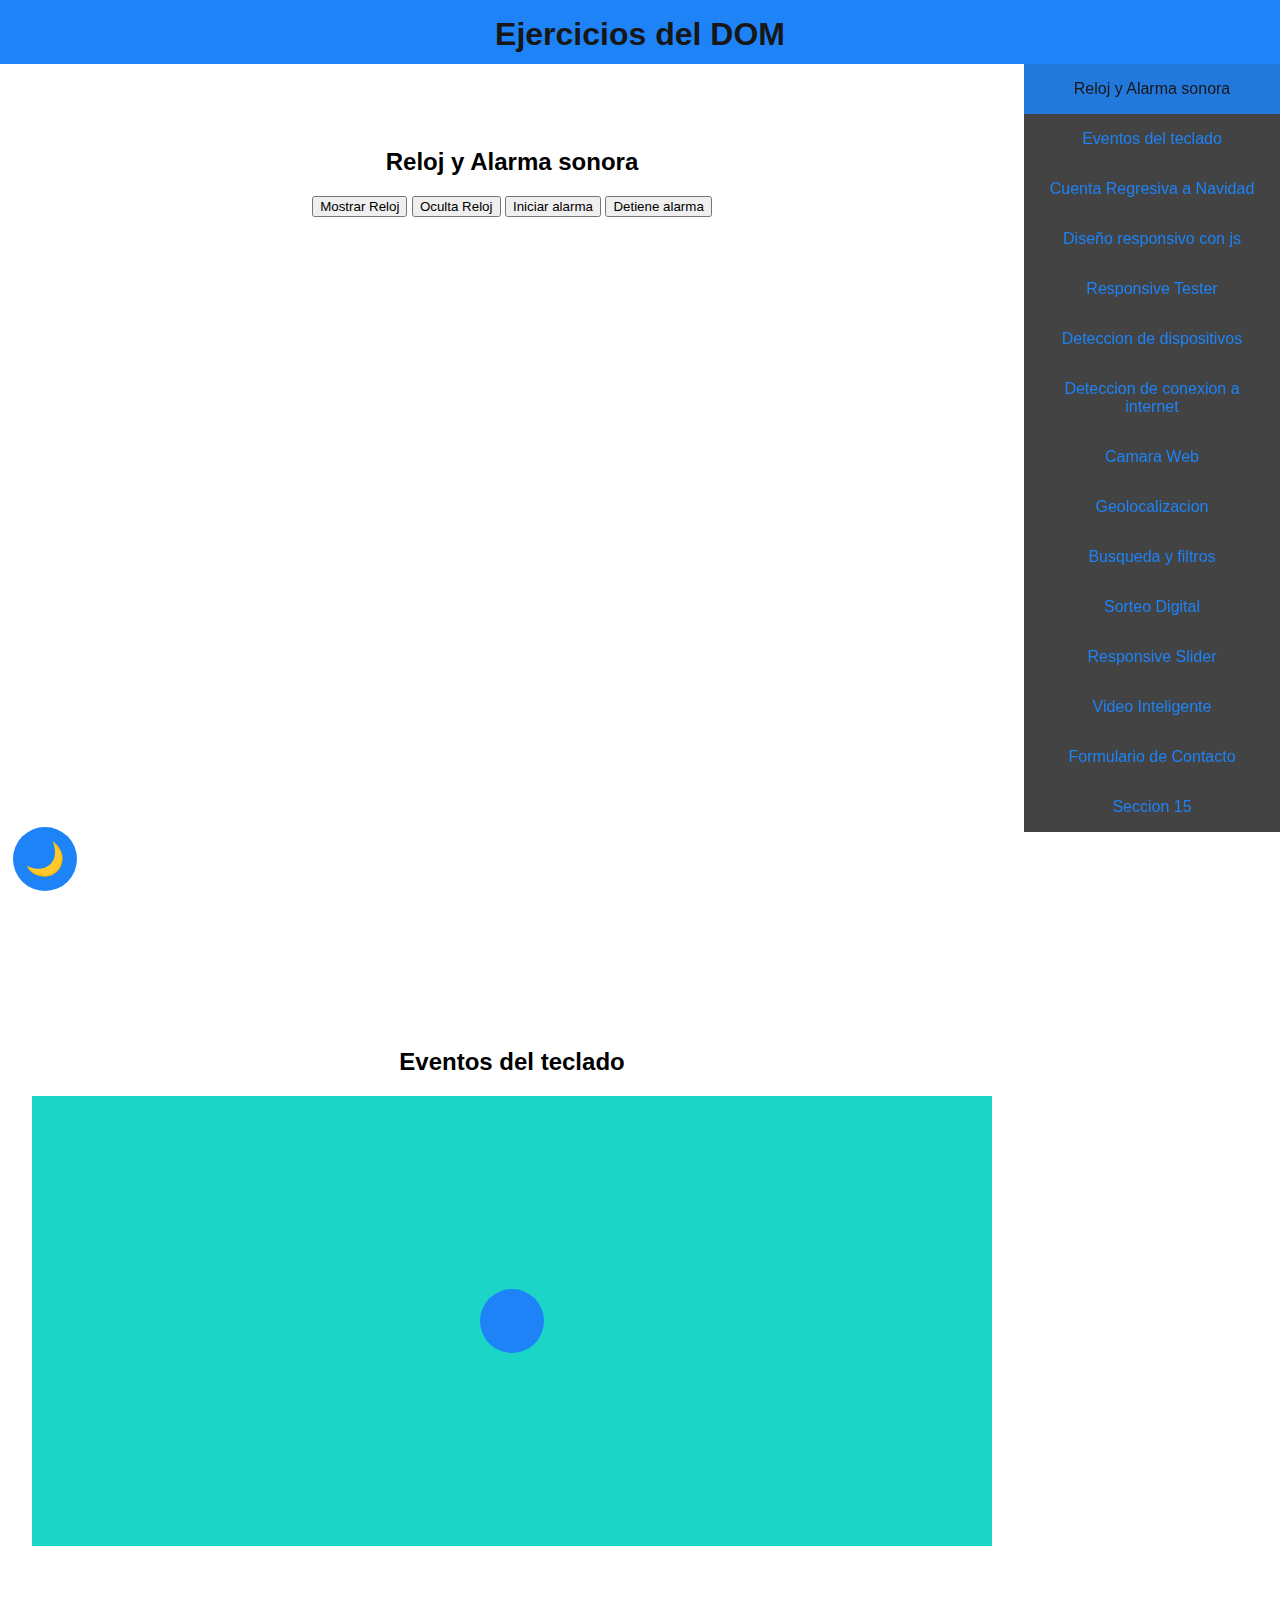
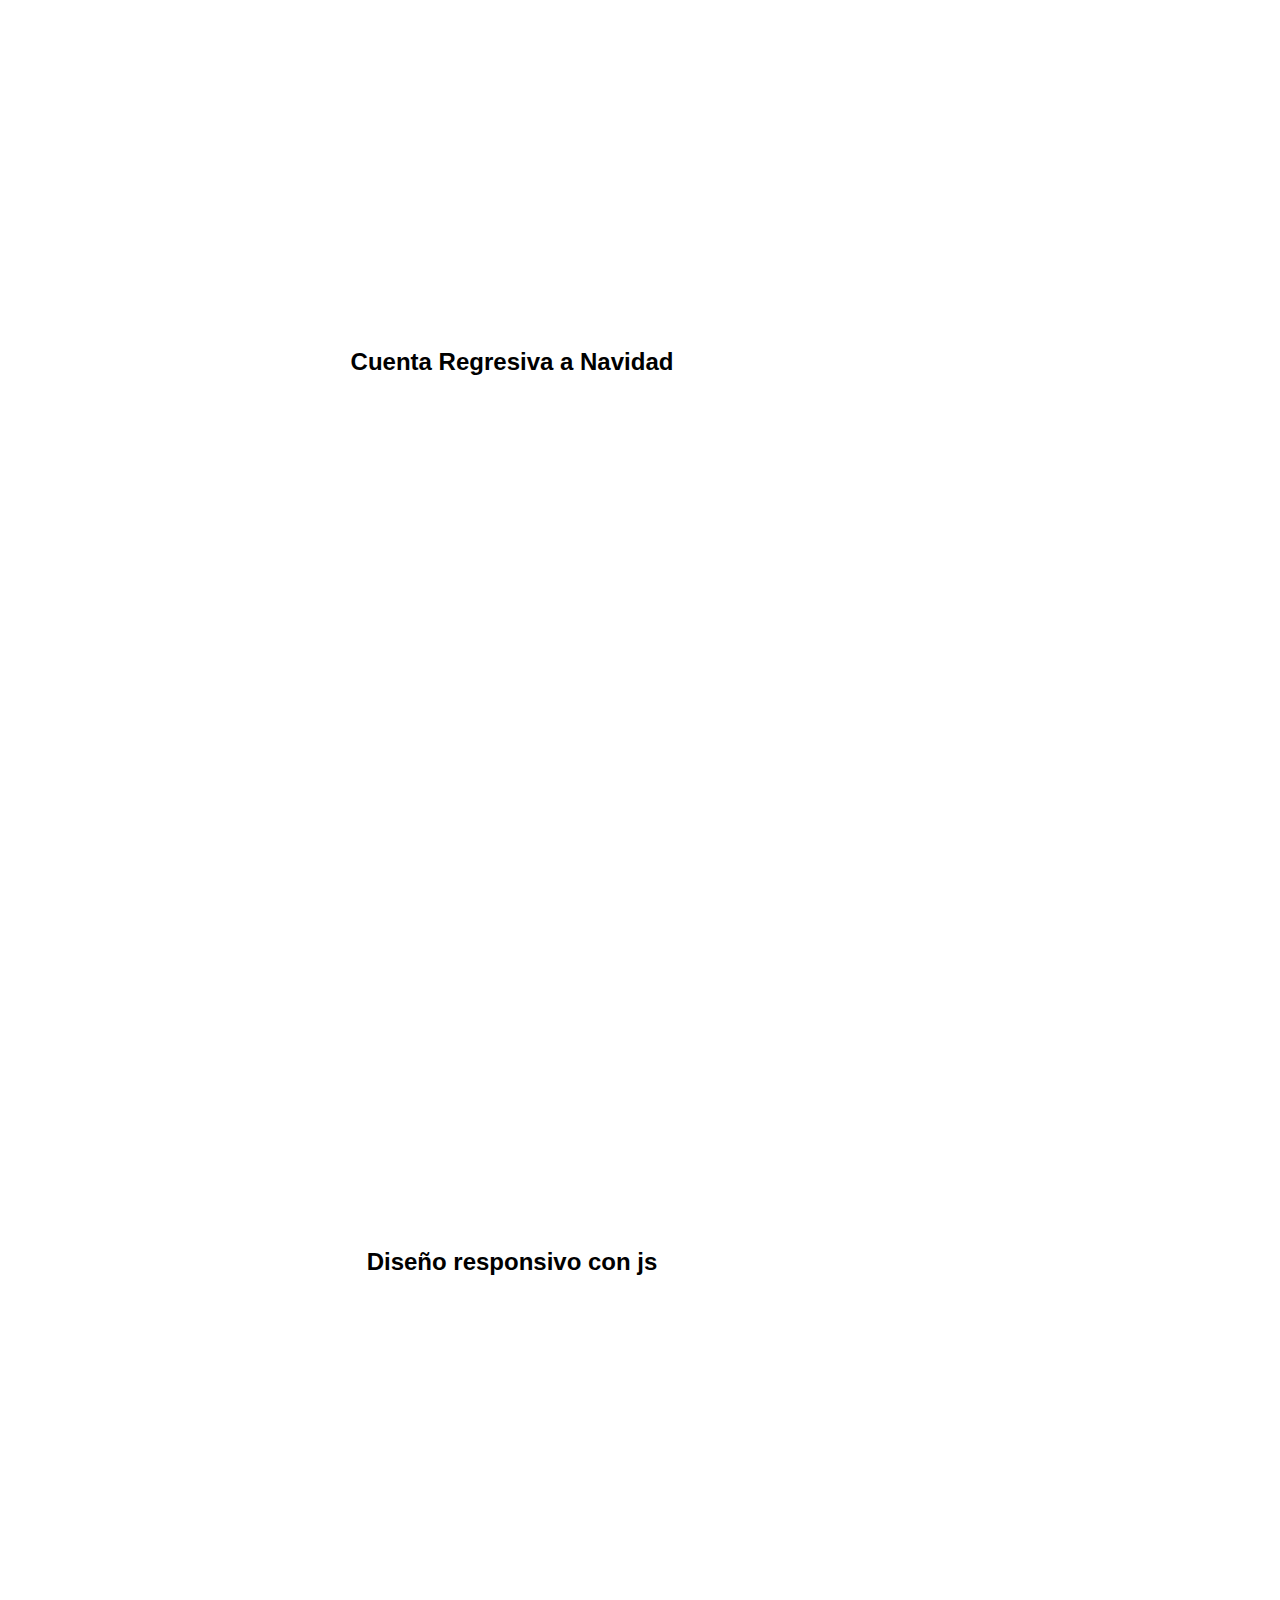
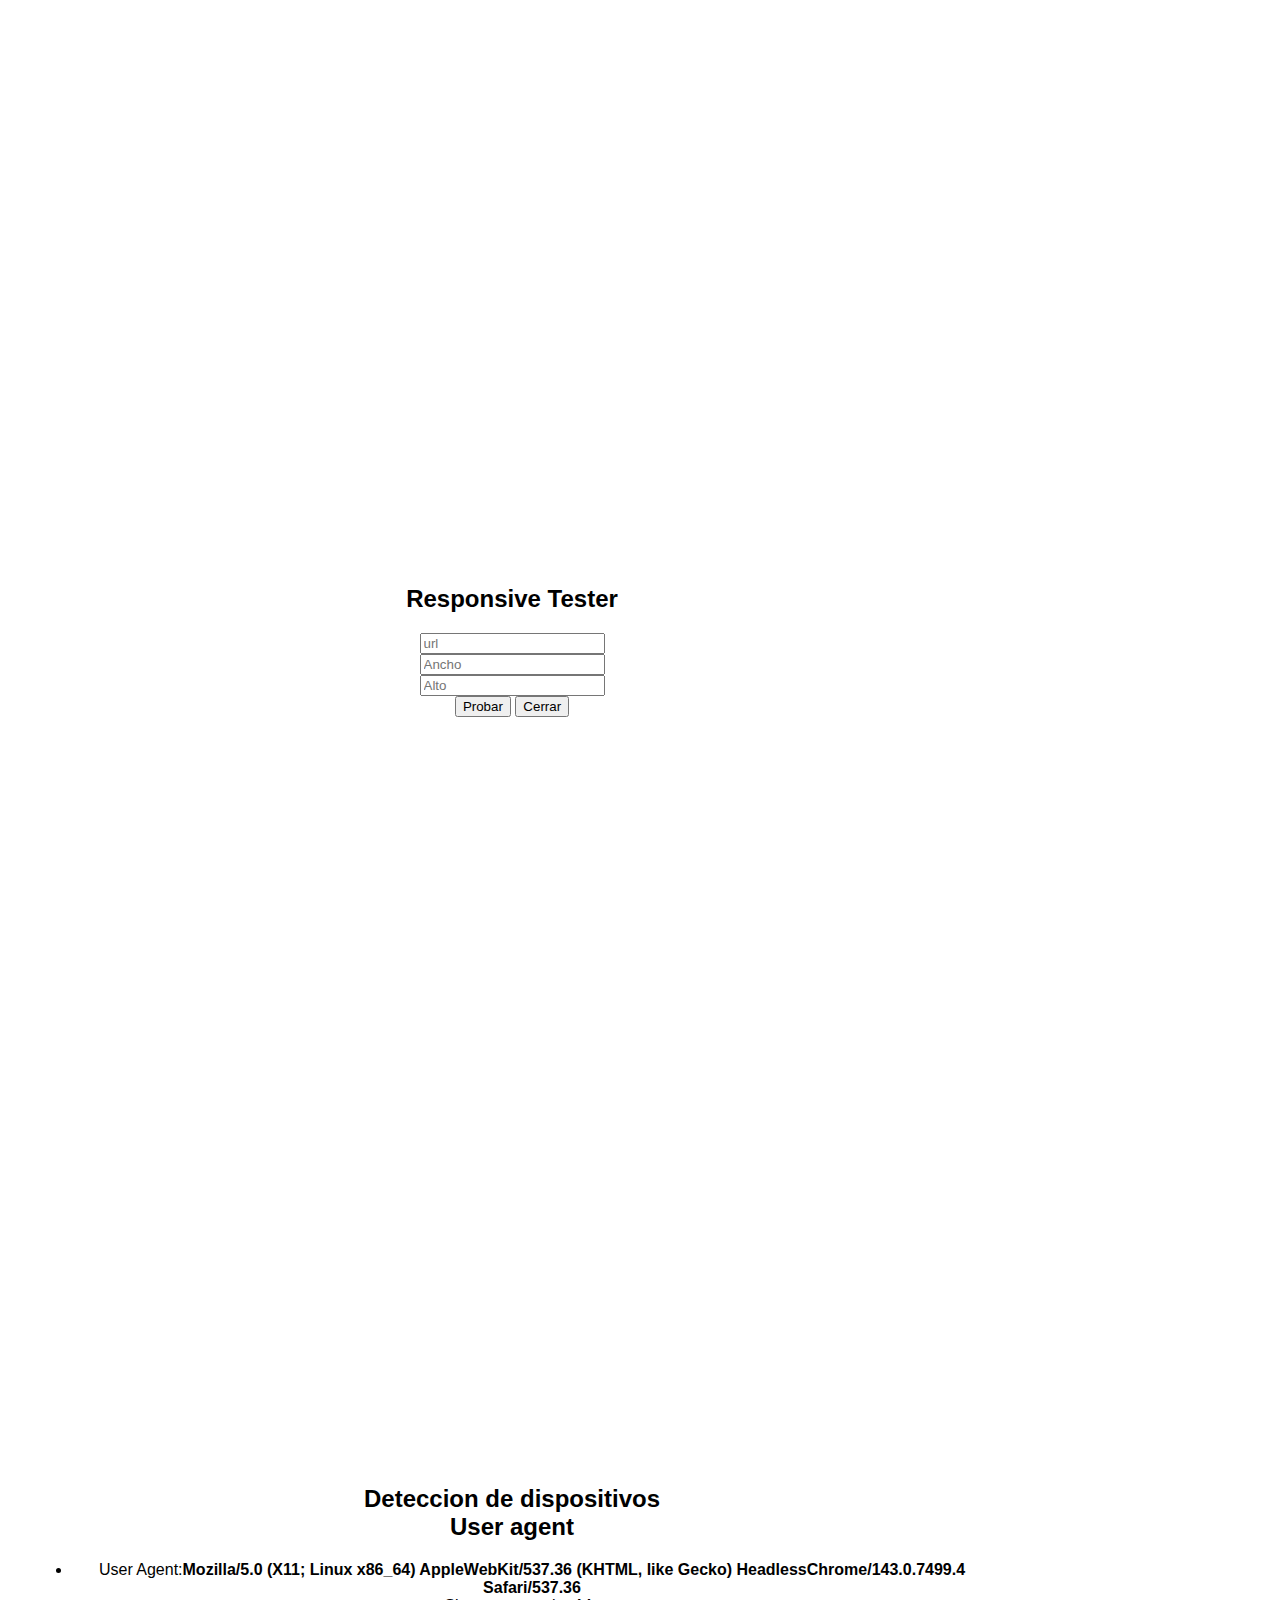
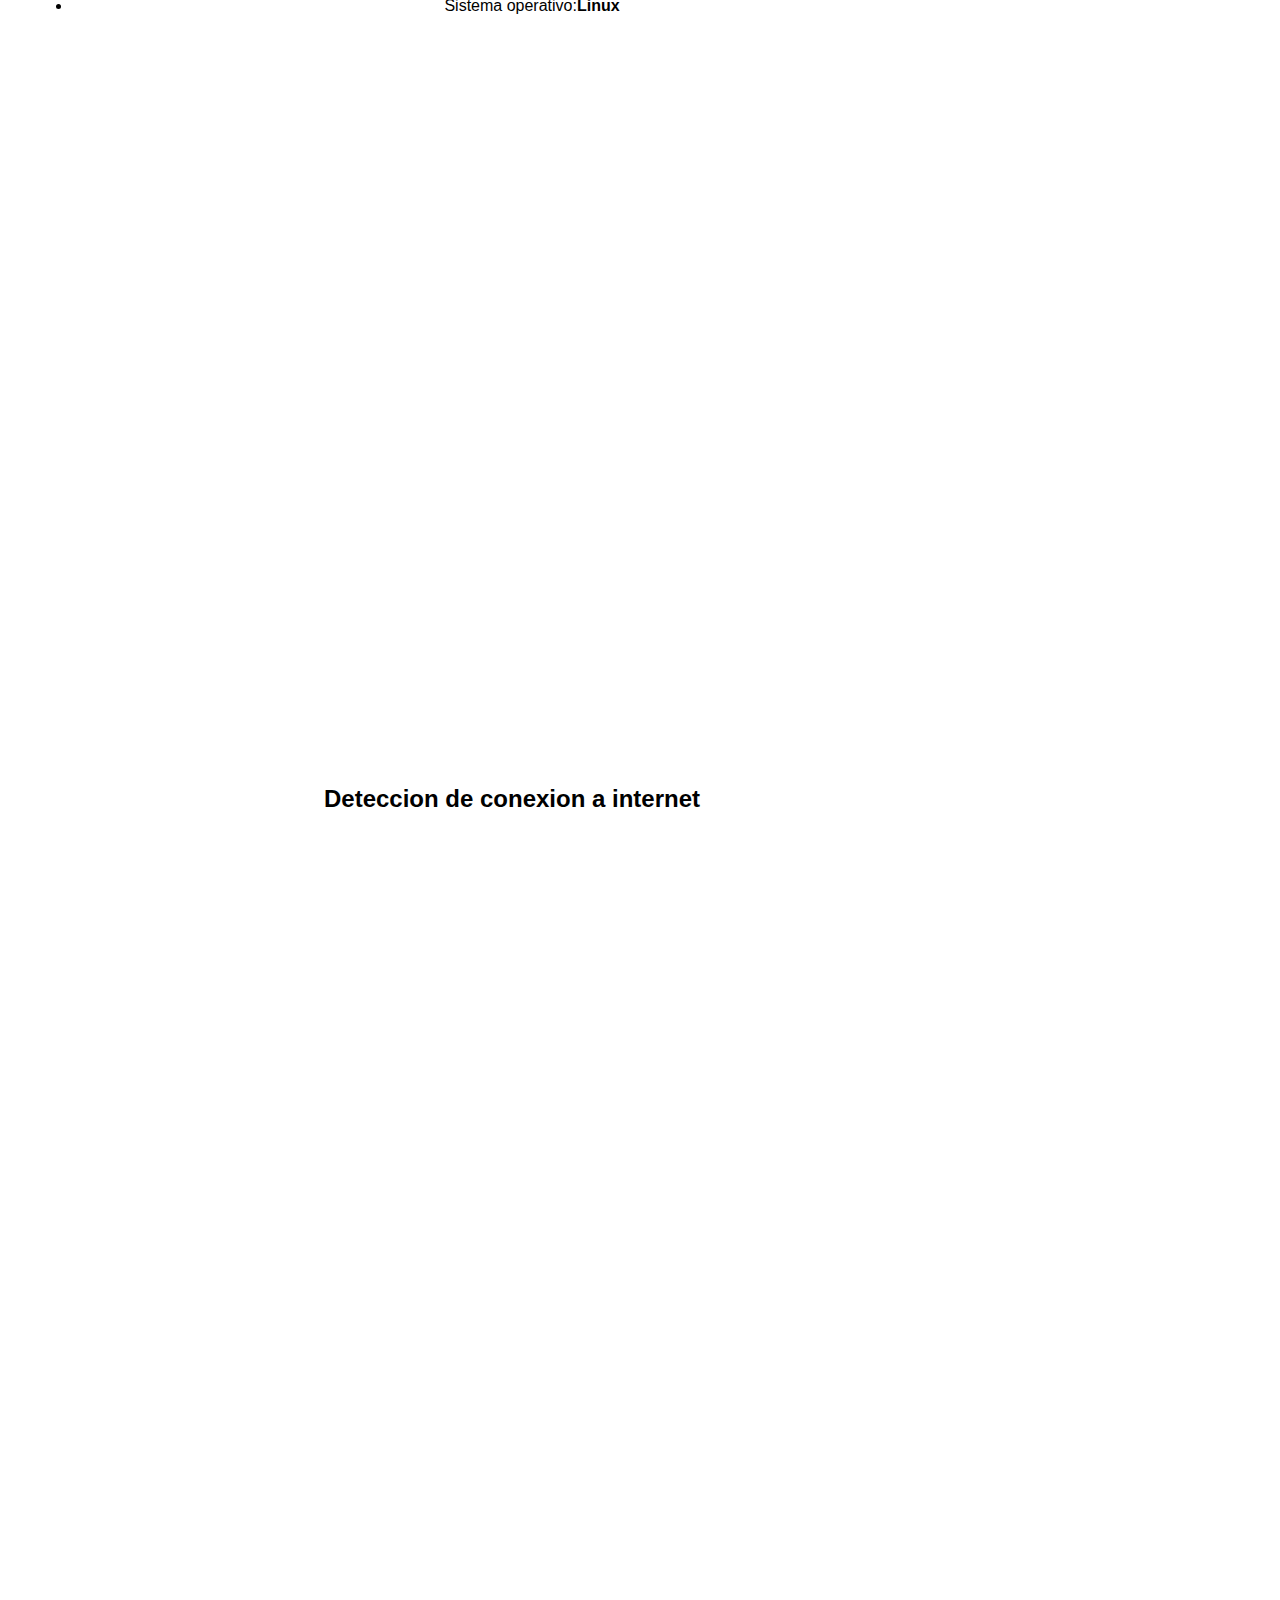
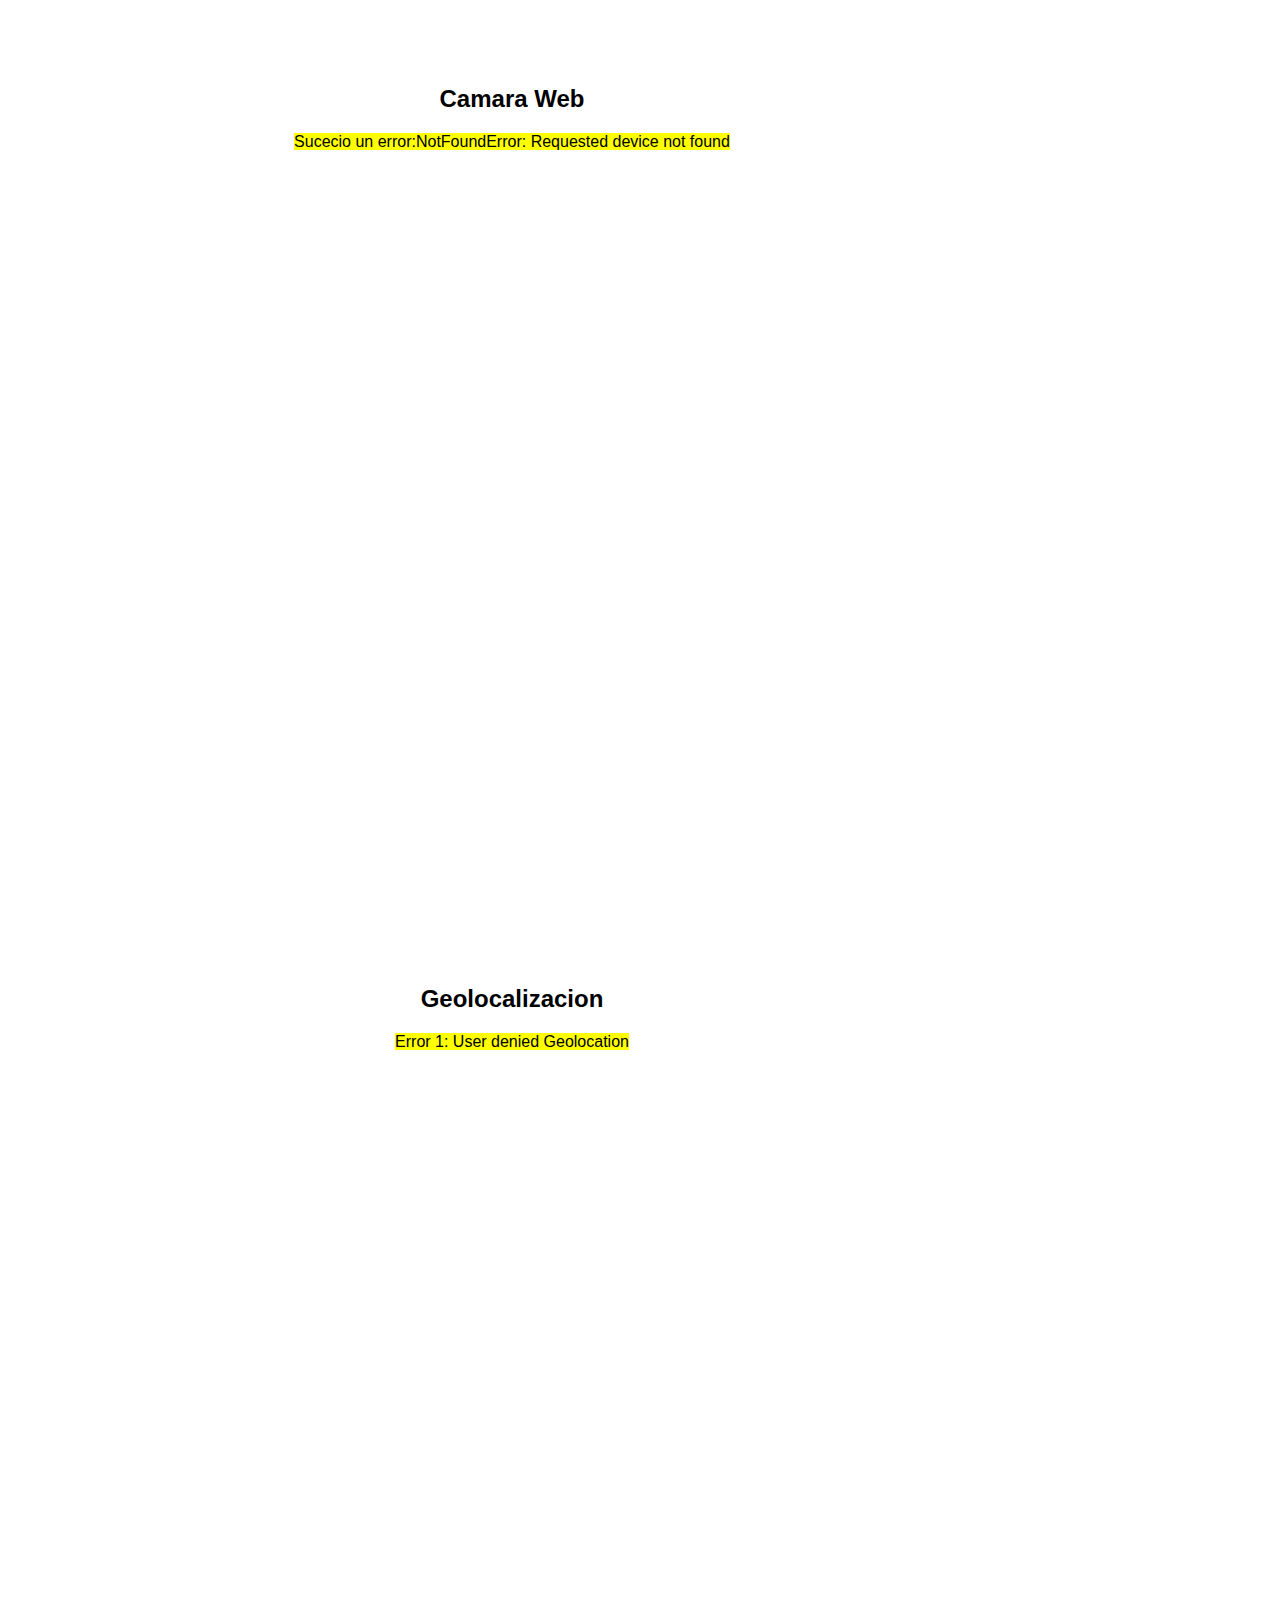
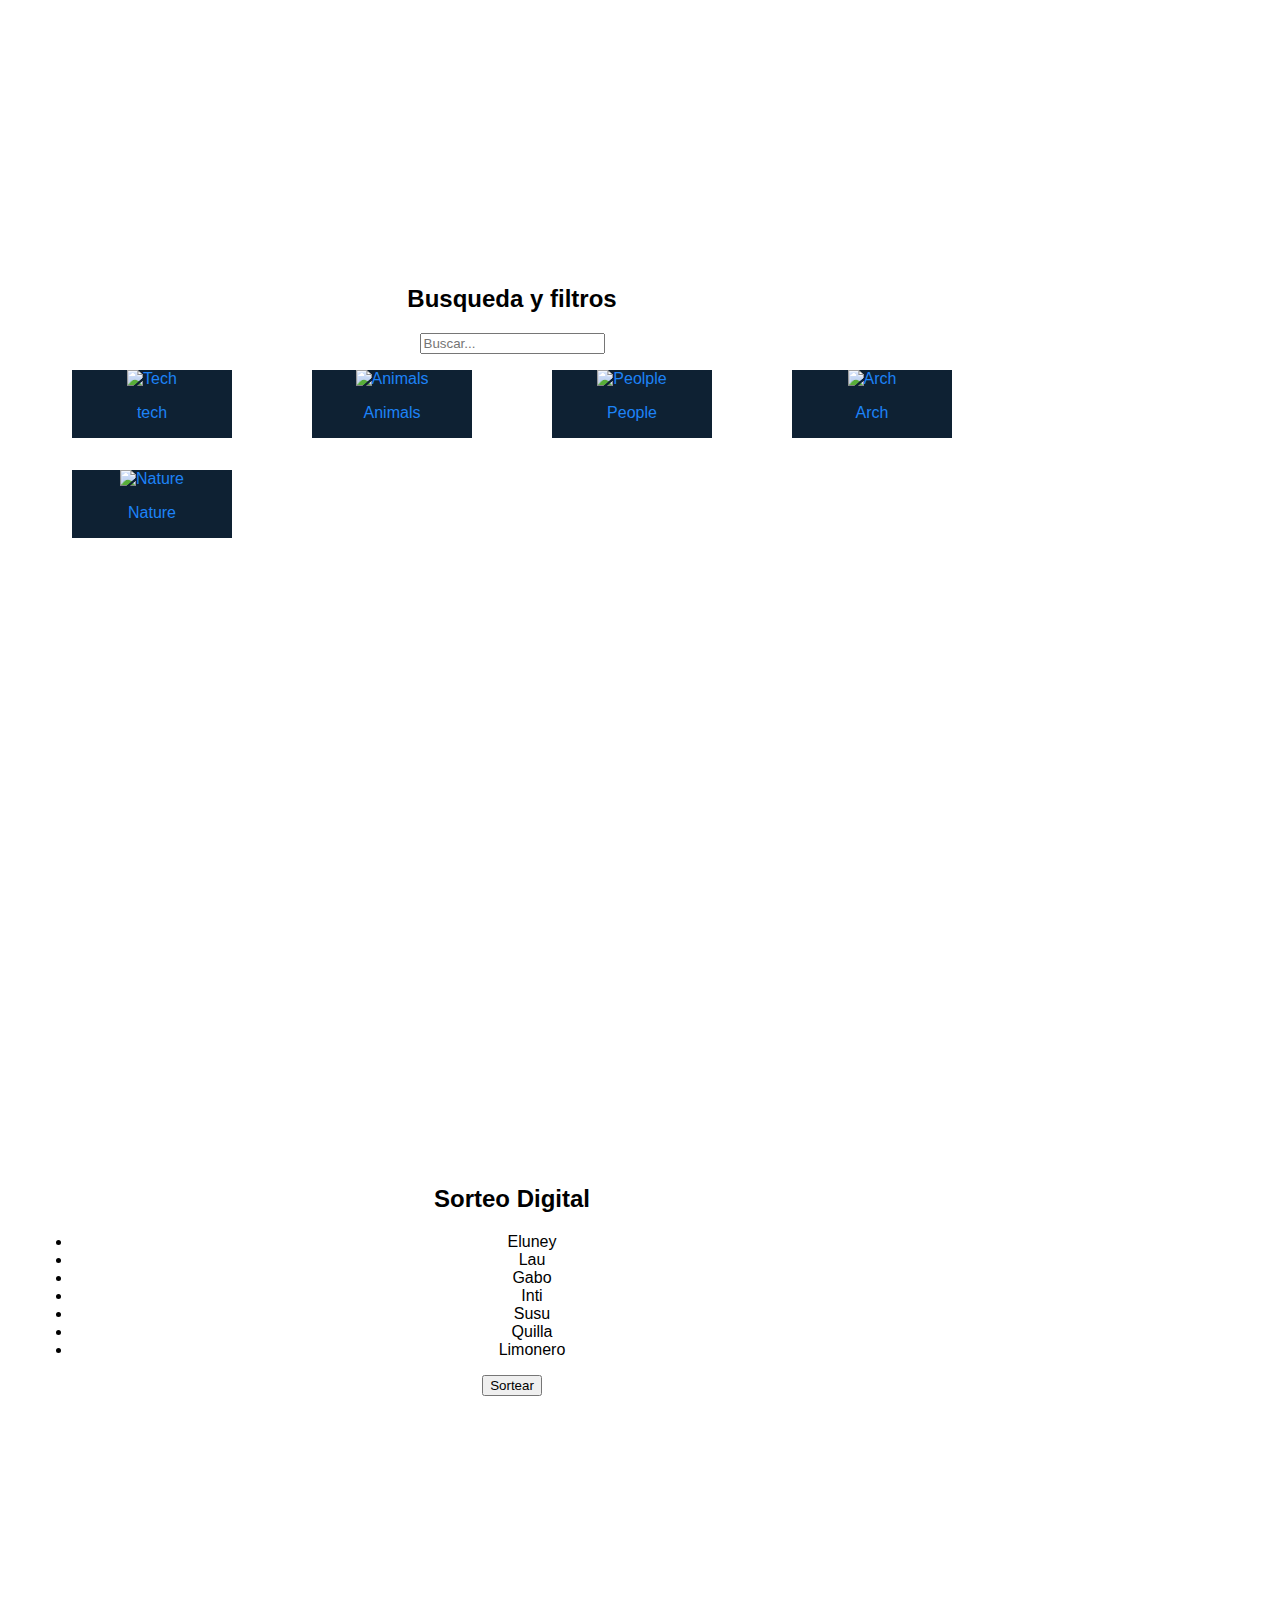
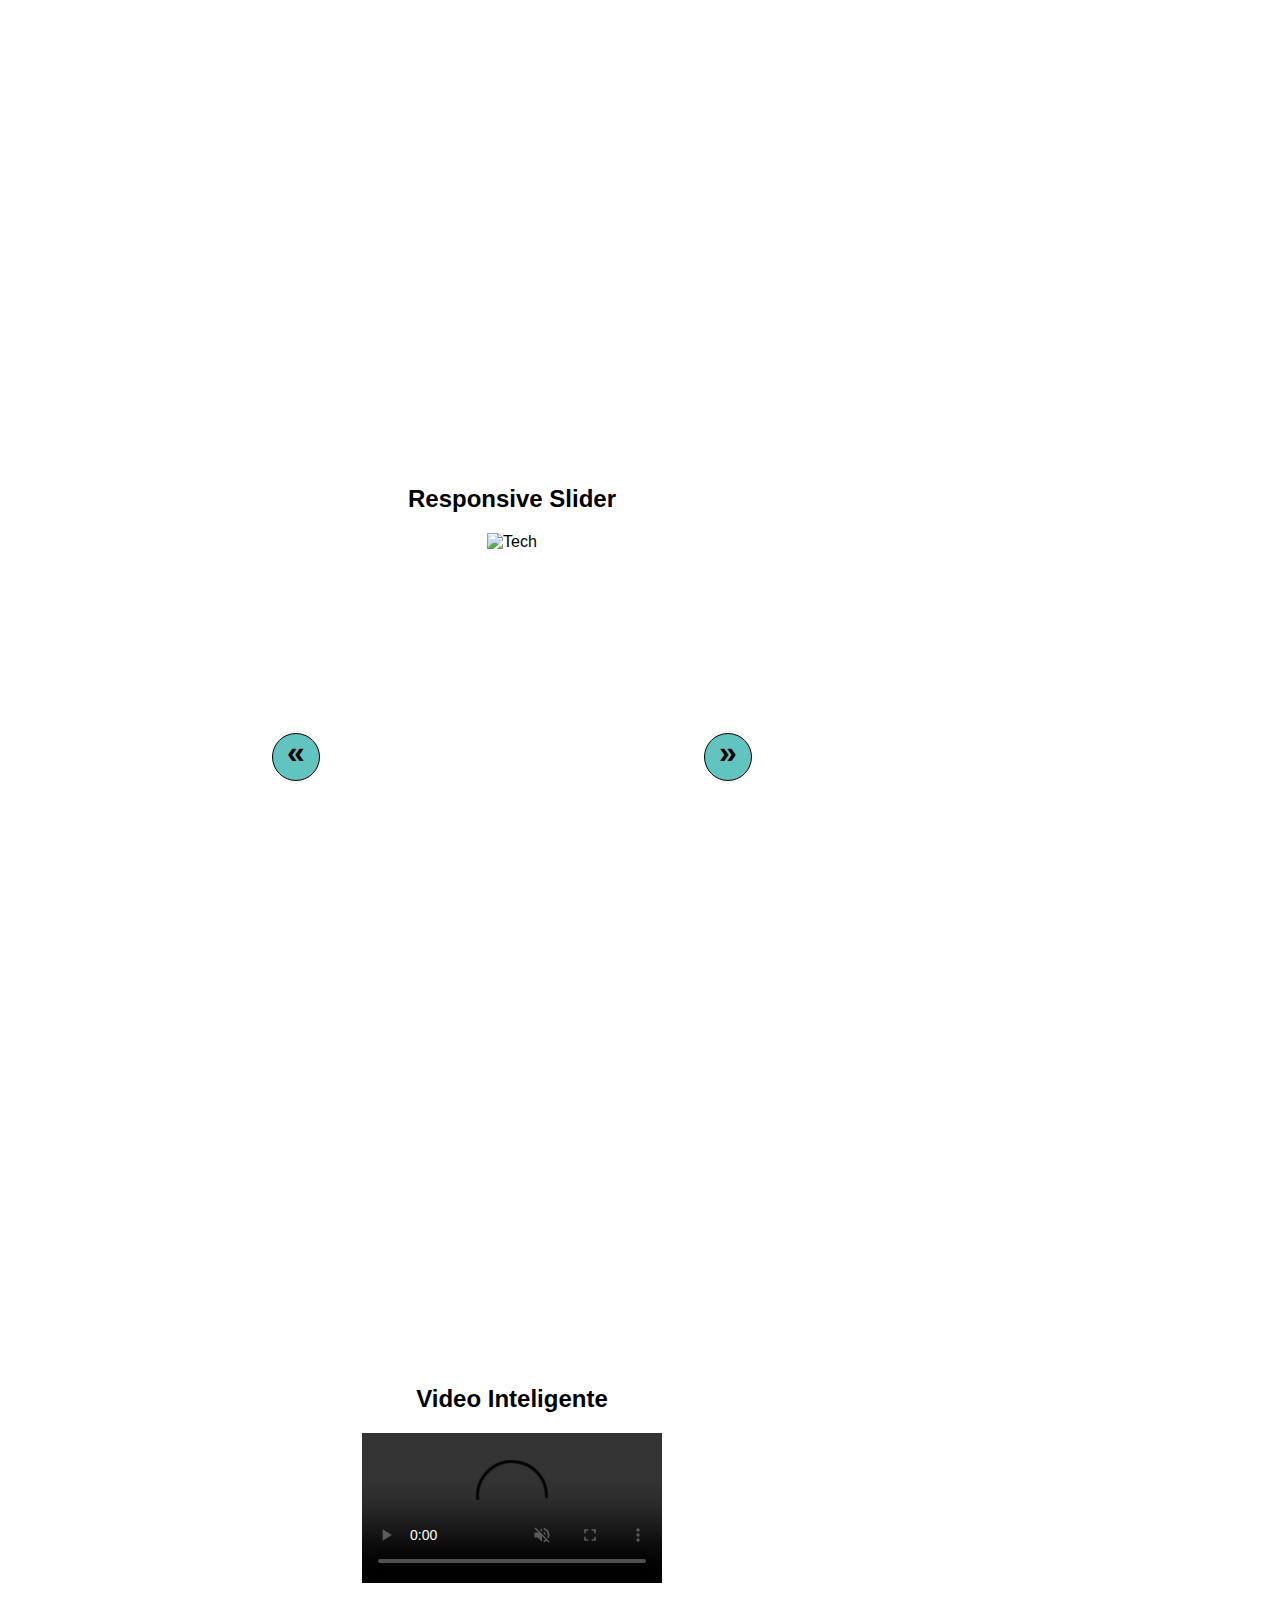
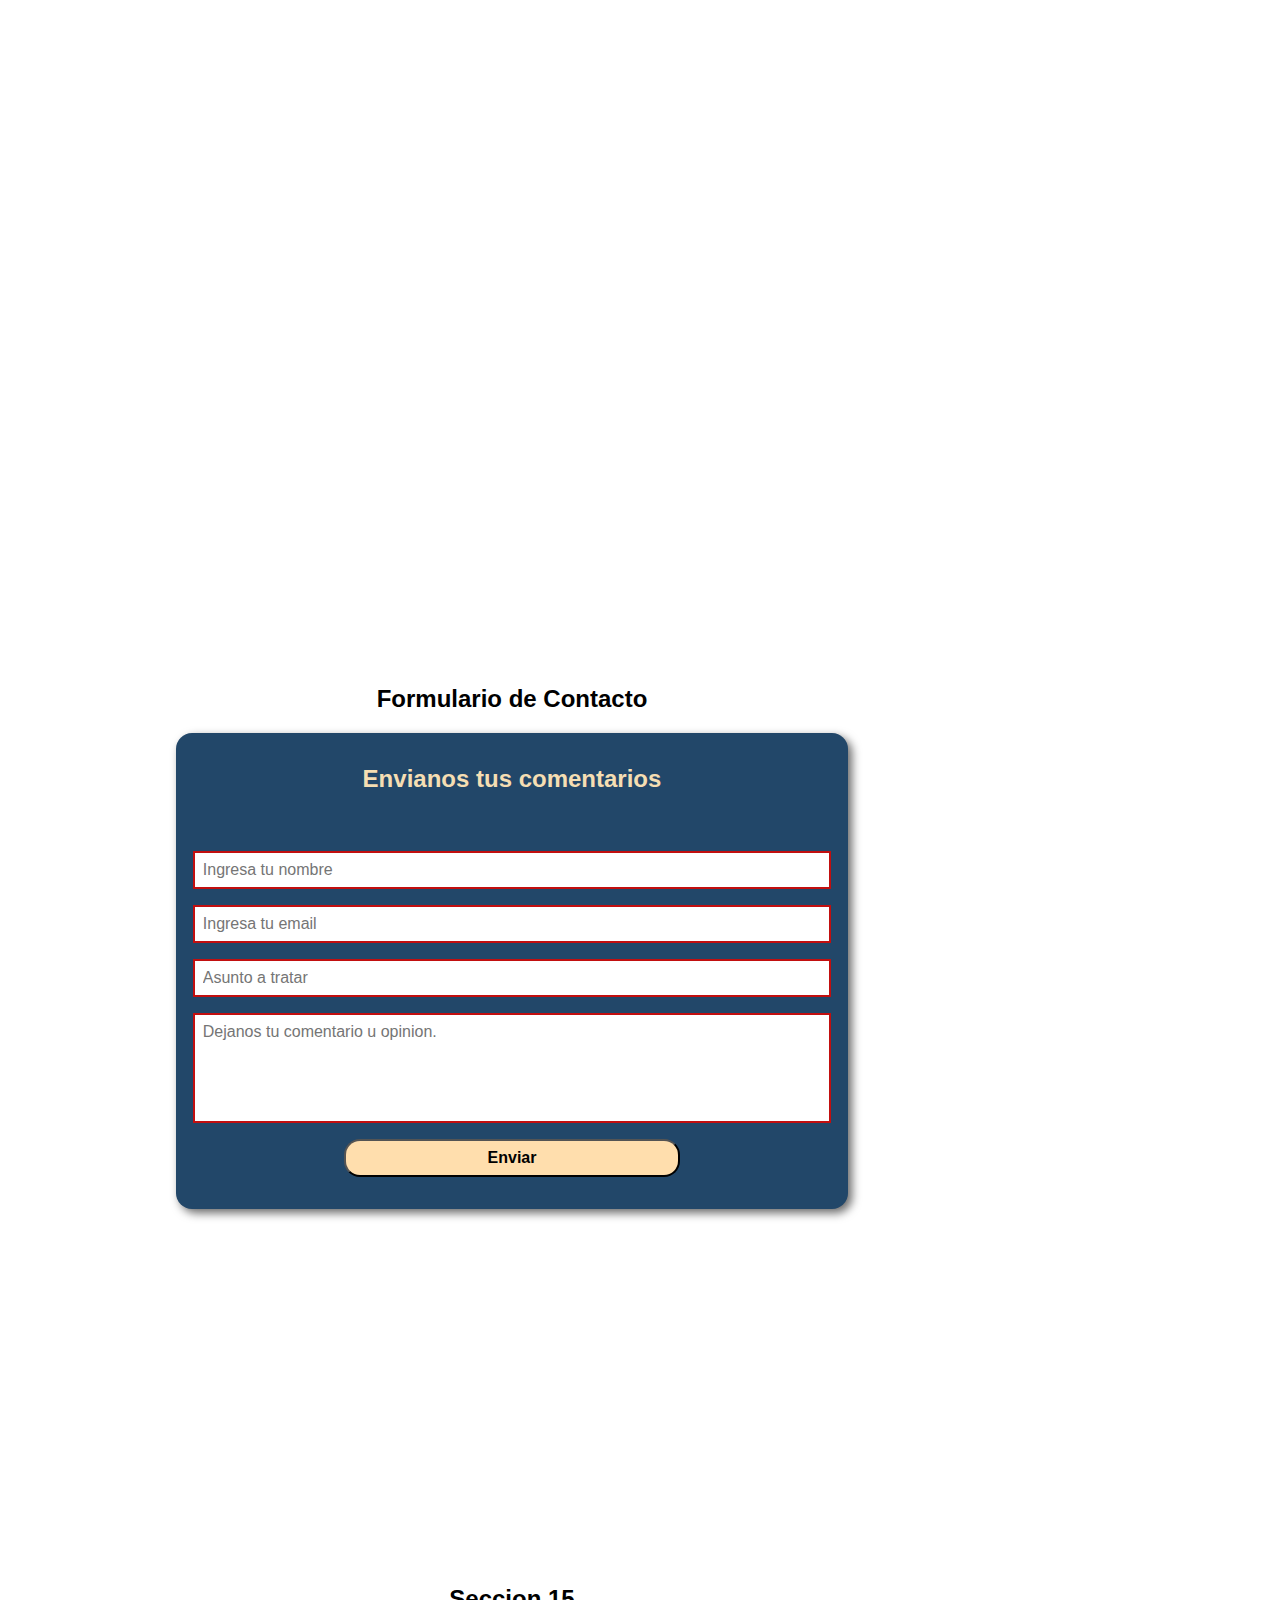
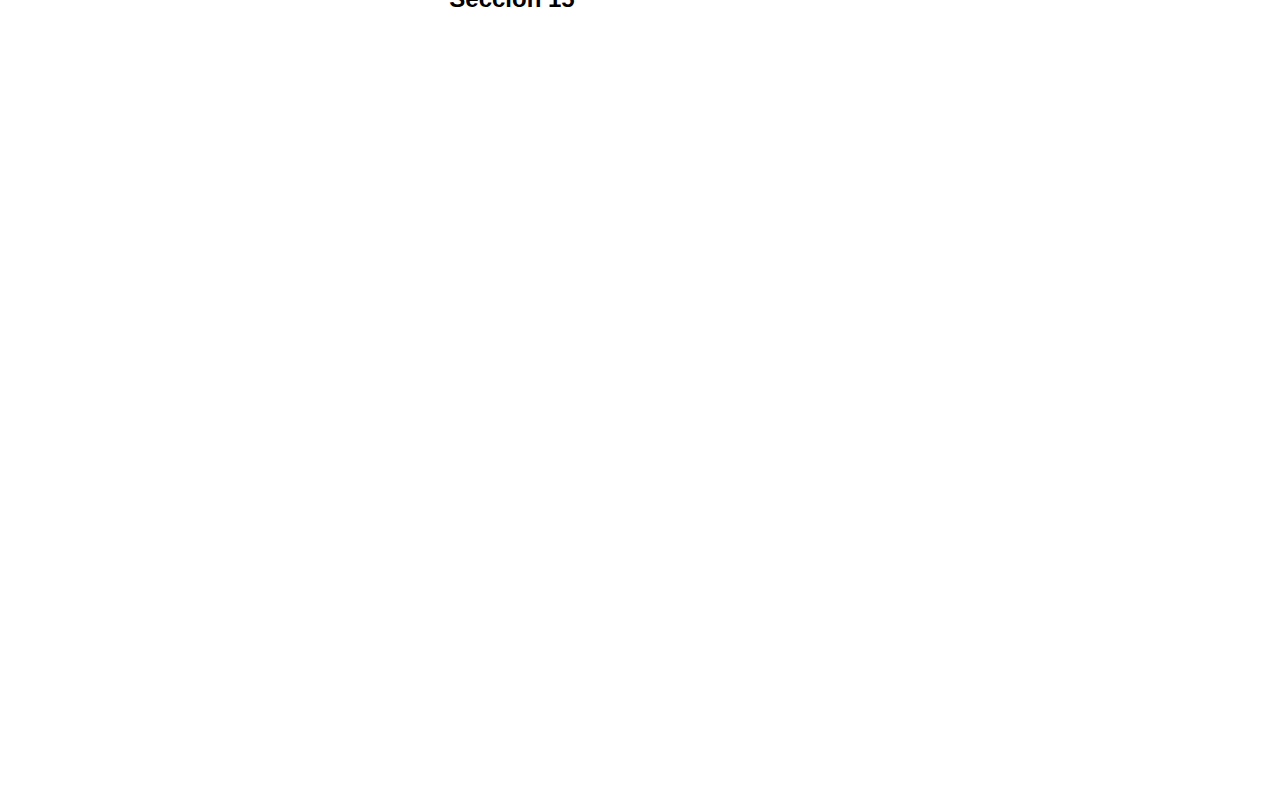
==== commit 6cd4721d: "formulario de contacto" ====
--- a/index.html
+++ b/index.html
@@ -34,8 +34,8 @@
         <a href="#seccion10" data-scroll-spy>Busqueda y filtros</a>
         <a href="#seccion11" data-scroll-spy>Sorteo Digital</a>
         <a href="#seccion12" data-scroll-spy>Responsive Slider</a>
-        <a href="#seccion13" data-scroll-spy>Seccion 13</a>
-        <a href="#seccion14" data-scroll-spy>Seccion 14</a>
+        <a href="#seccion13" data-scroll-spy>Video Inteligente</a>
+        <a href="#seccion14" data-scroll-spy>Formulario de Contacto</a>
         <a href="#seccion15" data-scroll-spy>Seccion 15</a>
       </nav>
     </aside>
@@ -158,10 +158,62 @@
         </div>
       </section>
       <section id="seccion13" class="section" data-scroll-spy>
-        <h2>Seccion 13</h2>
+        <h2>Video Inteligente</h2>
+        <video
+          src="assets/videoElu.mp4"
+          muted
+          controls
+          loop
+          data-smart-video
+        ></video>
       </section>
       <section id="seccion14" class="section" data-scroll-spy>
-        <h2>Seccion 14</h2>
+        <h2>Formulario de Contacto</h2>
+        <form class="contact-form">
+          <legend>Envianos tus comentarios</legend>
+          <br />
+          <input
+            type="text"
+            name="name"
+            placeholder="Ingresa tu nombre"
+            title="Por favos solo debe ingresar letras y espacios en blanco."
+            pattern="^[A-Za-zÑñ\s]+$"
+            required
+          />
+          <input
+            type="email"
+            name="email"
+            placeholder="Ingresa tu email"
+            title="Debes ingresar un email correcto"
+            pattern="^[a-z0-9]+(\.[_a-z0-9]+)*@[a-z0-9-]+(\.[a-z0-9-]+)*(\.[a-z]{2,15})$"
+            required
+          />
+          <input
+            type="text"
+            name="subject"
+            placeholder="Asunto a tratar"
+            title="El asunto es requerido"
+            required
+          />
+          <textarea
+            name="coments"
+            cols="50"
+            rows="5"
+            placeholder="Dejanos tu comentario u opinion."
+            data-pattern="^.{1,255}$"
+            title="El comentario no debe exceder los 255 caracteres."
+            required
+          ></textarea>
+          <input type="submit" value="Enviar" />
+          <div class="contact-form-loader none">
+            <p>Enviando el formulario</p>
+            <img src="assets/tail-spin.svg" alt="Cargando" />
+          </div>
+          <div class="contact-form-response none">
+            <p>Los datos han sido enviados correctamente</p>
+            <p>Muchas Gracias!! Vuelva Pronto!!</p>
+          </div>
+        </form>
       </section>
       <section id="seccion15" class="section" data-scroll-spy>
         <h2>Seccion 15</h2>
--- a/css/ejercicios_dom.css
+++ b/css/ejercicios_dom.css
@@ -340,6 +340,77 @@
   }
 }
 
-.section {
-  border: thin solid #b71c1c;
-}
+/* formulario de contacto*/
+
+.contact-form {
+  background-color: #224769;
+  box-shadow: 4px 4px 10px dimgray;
+  --form-ok-color: rgb(23, 161, 23);
+  --form-error-color: rgb(194, 15, 15);
+  margin-left: auto;
+  margin-right: auto;
+  width: 70%;
+  border-radius: 1rem;
+  padding-bottom: 1rem;
+  padding-top: 0.5rem;
+}
+.contact-form > * {
+  padding: 0.5rem;
+  margin: 1rem auto;
+  display: block;
+  width: 95%;
+}
+.contact-form textarea {
+  resize: none;
+}
+.contact-form-response,
+.contact-form legend {
+  font-size: 1.5rem;
+  font-weight: bold;
+  text-align: center;
+  color: wheat;
+}
+.contact-form textarea,
+.contact-form input {
+  font-size: 1rem;
+  font-family: sans-serif;
+}
+.contact-form input[type="submit"] {
+  width: 50%;
+  font-weight: bold;
+  cursor: pointer;
+  background-color: navajowhite;
+  border-radius: 1rem;
+}
+
+.contact-form [required]:valid {
+  border: 2px solid var(--form-ok-color);
+}
+.contact-form [required]:invalid {
+  border: 2px solid var(--form-error-color);
+}
+
+.contact-form-error {
+  margin-top: -1rem;
+  font-size: 80%;
+  background-color: maroon;
+  color: #fff;
+  transition: all 800ms ease;
+}
+.contact-form-error.is-active {
+  display: block;
+  animation: show-message 1s 1 normal 0s ease-out both;
+}
+.none {
+  display: none;
+}
+@keyframes show-message {
+  0% {
+    visibility: hidden;
+    opacity: 0;
+  }
+  100% {
+    visibility: visible;
+    opacity: 1;
+  }
+}
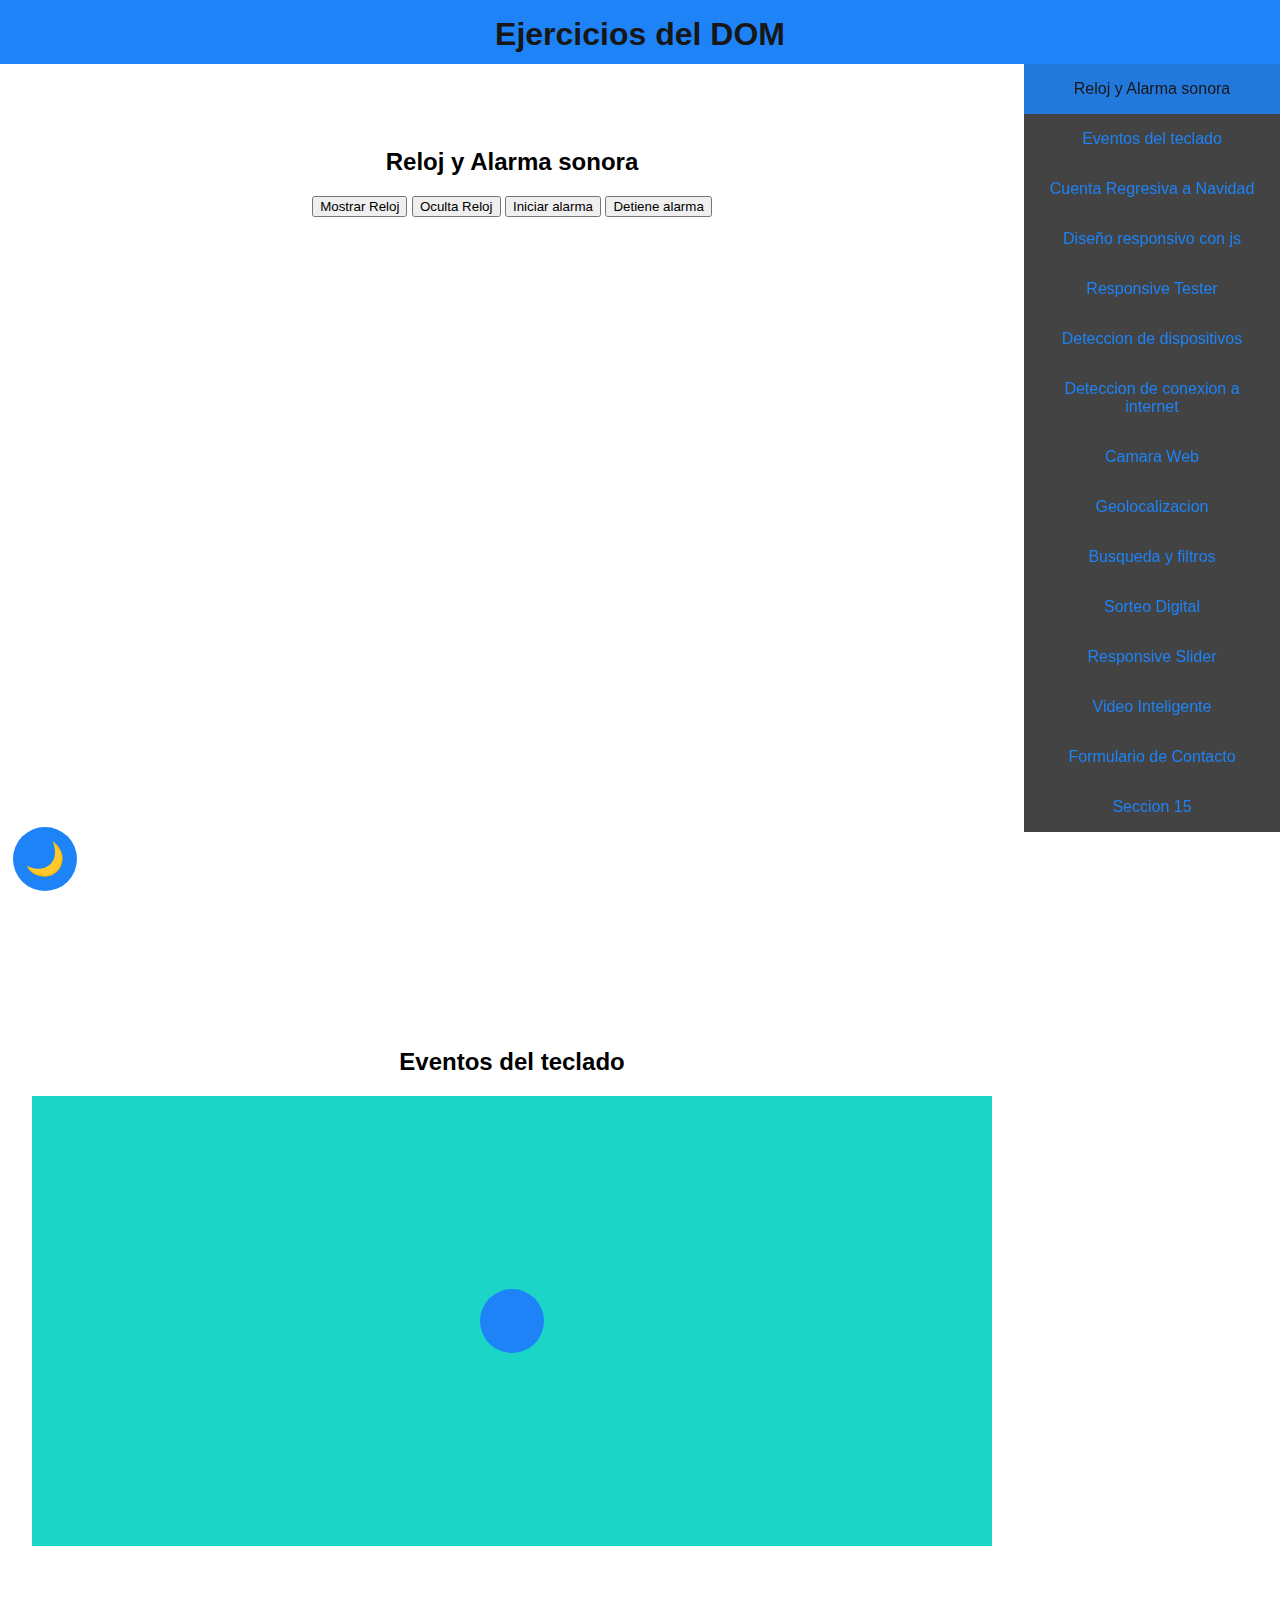
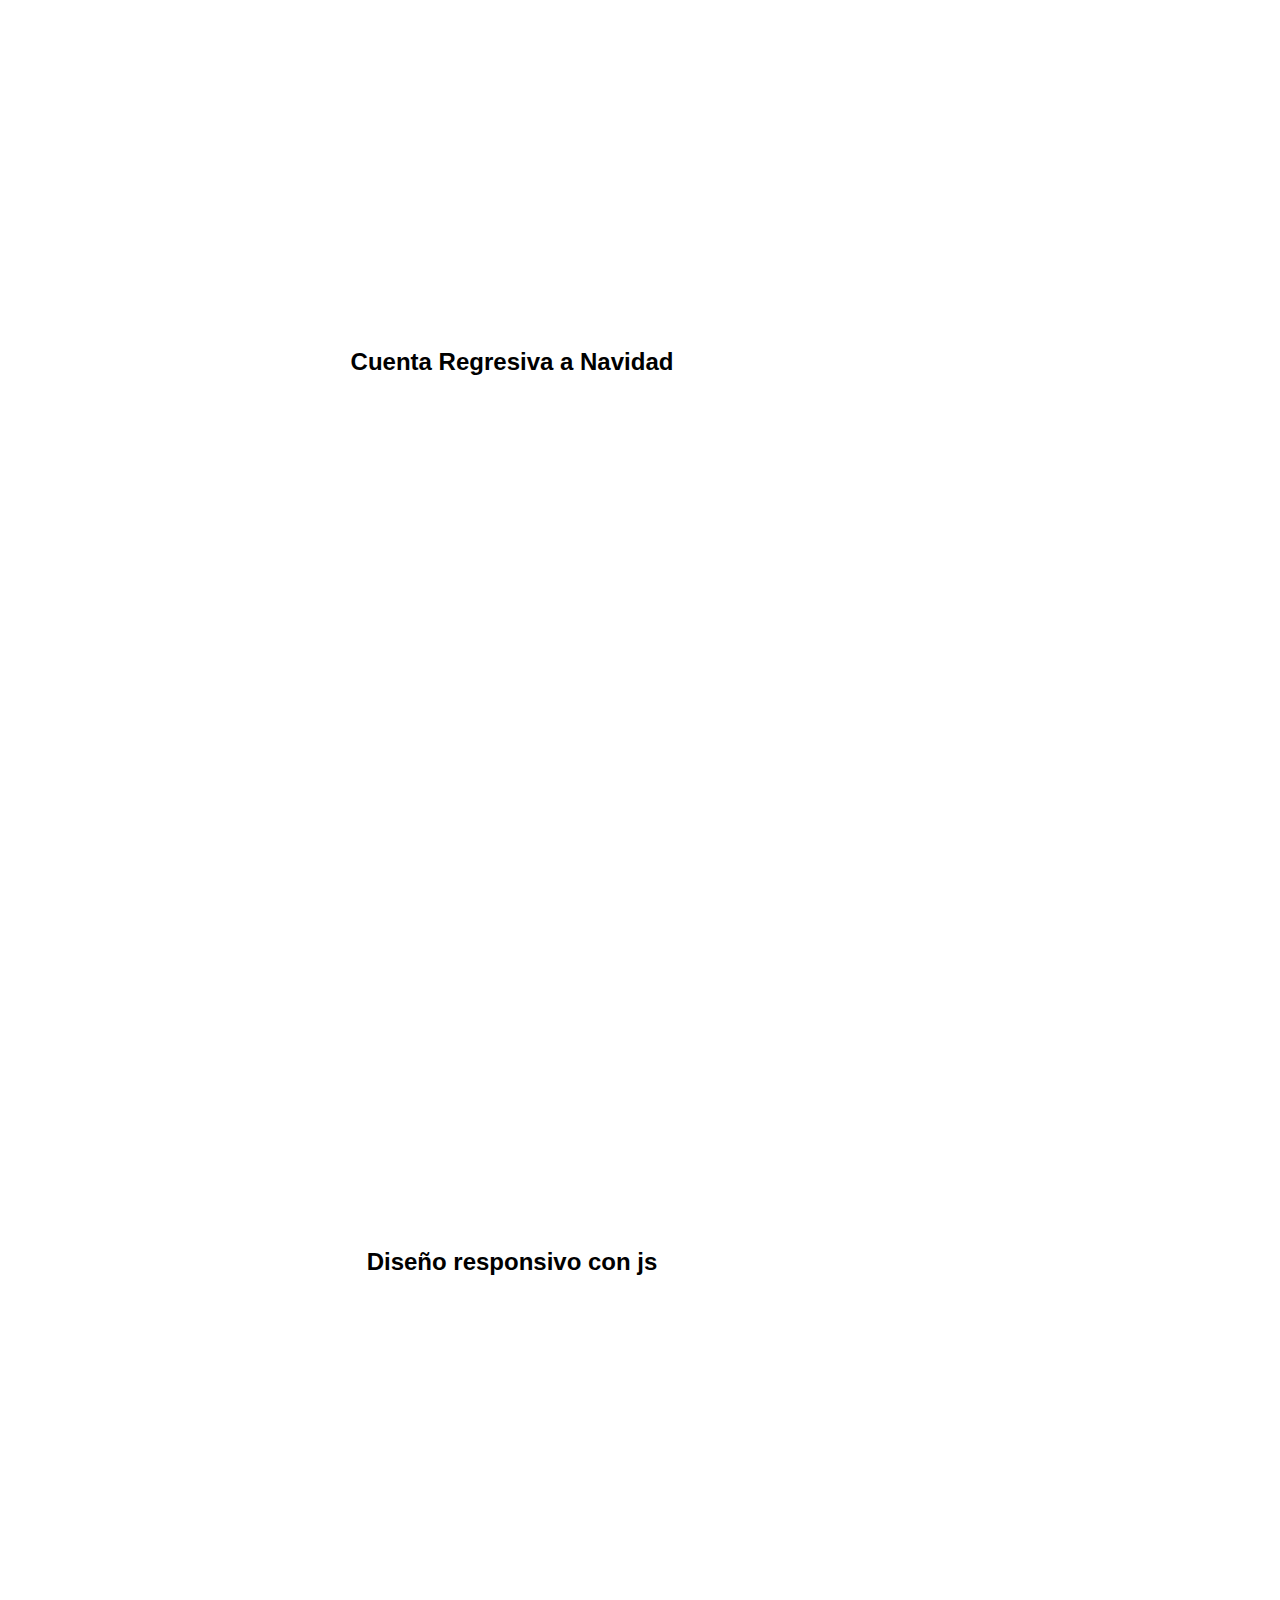
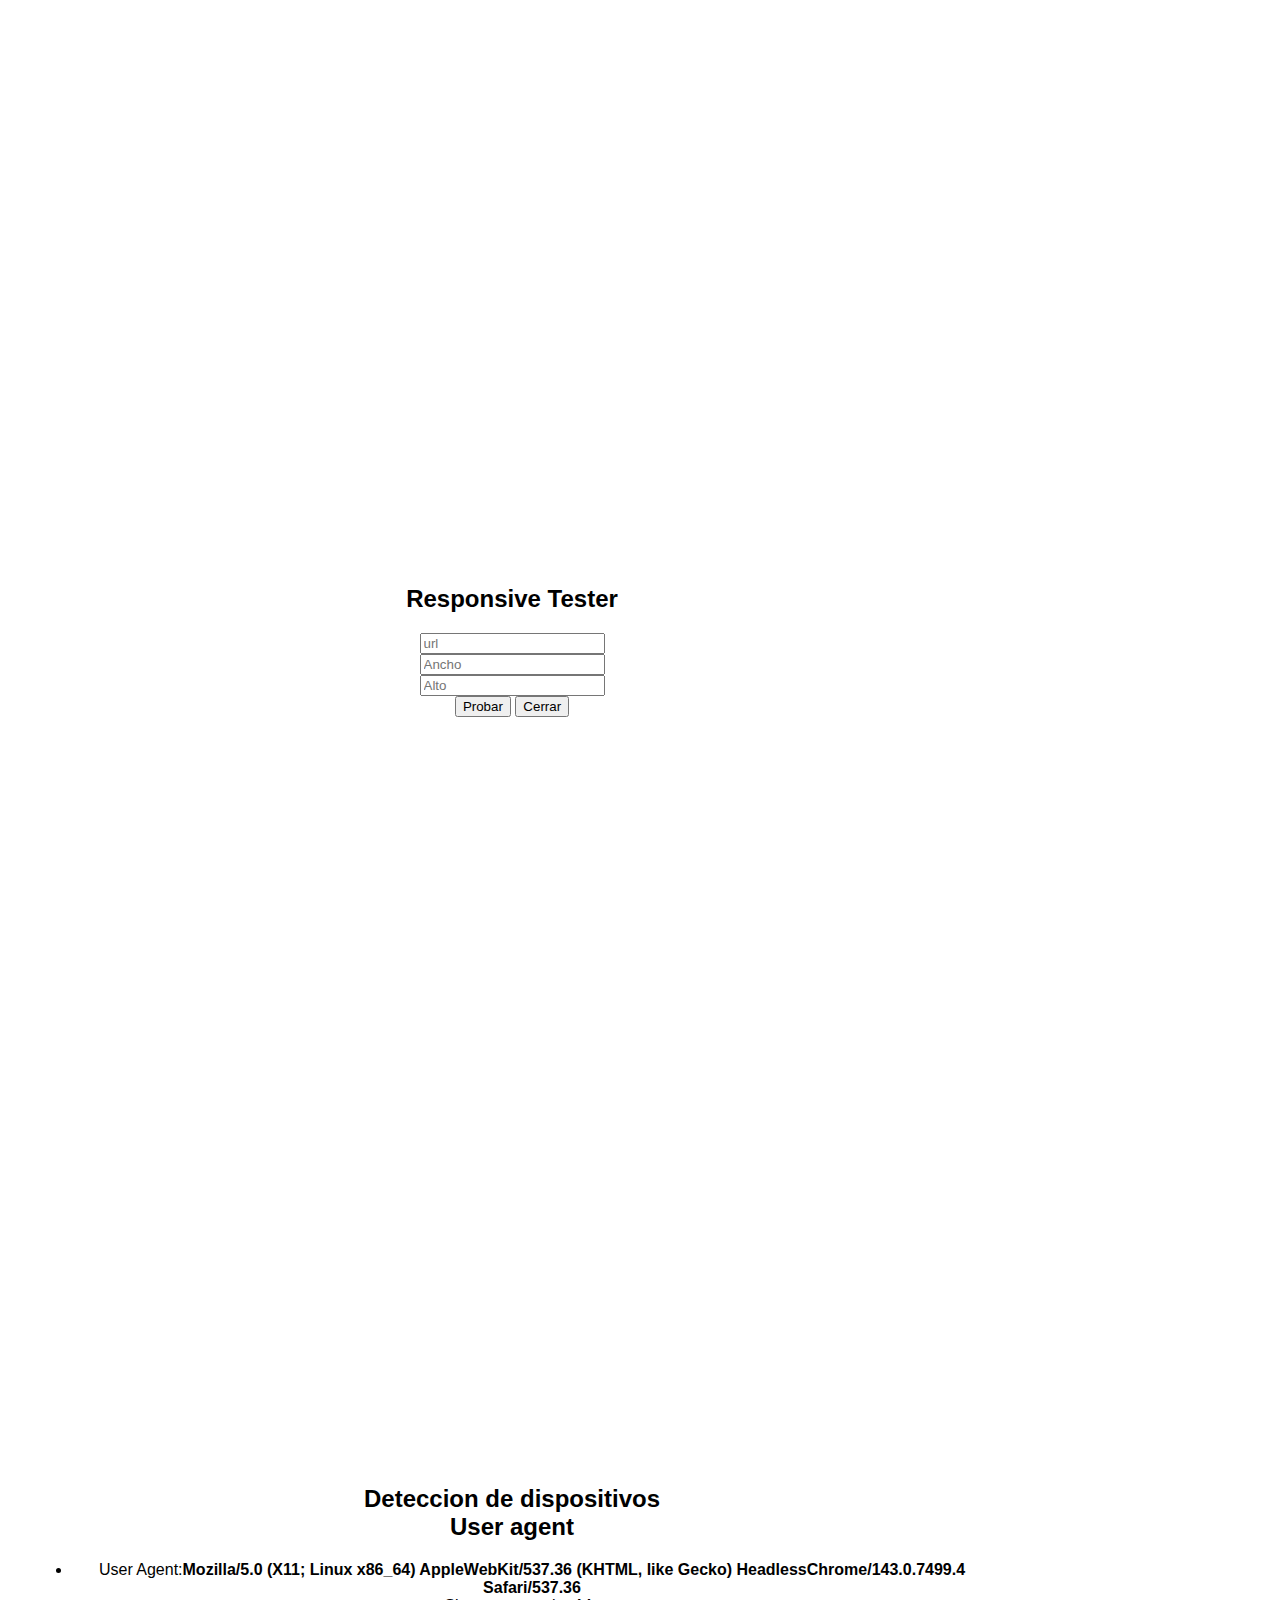
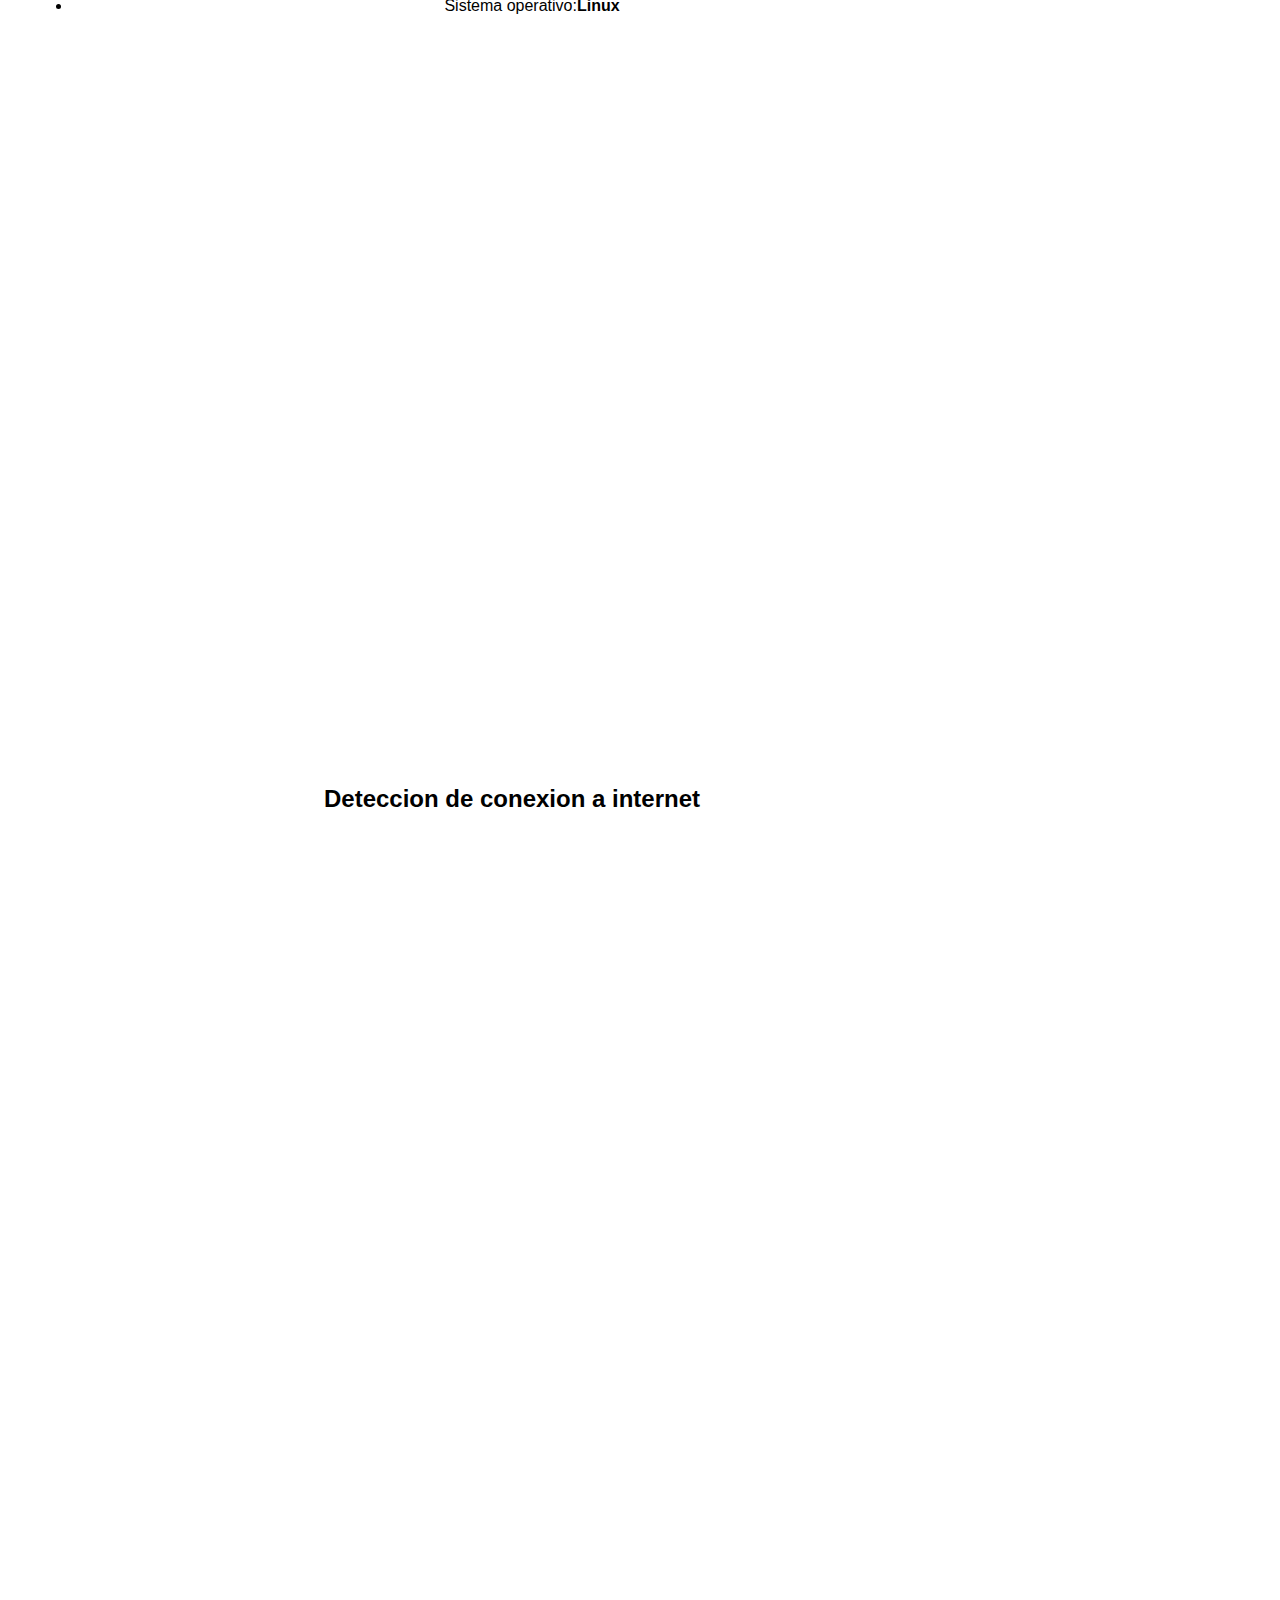
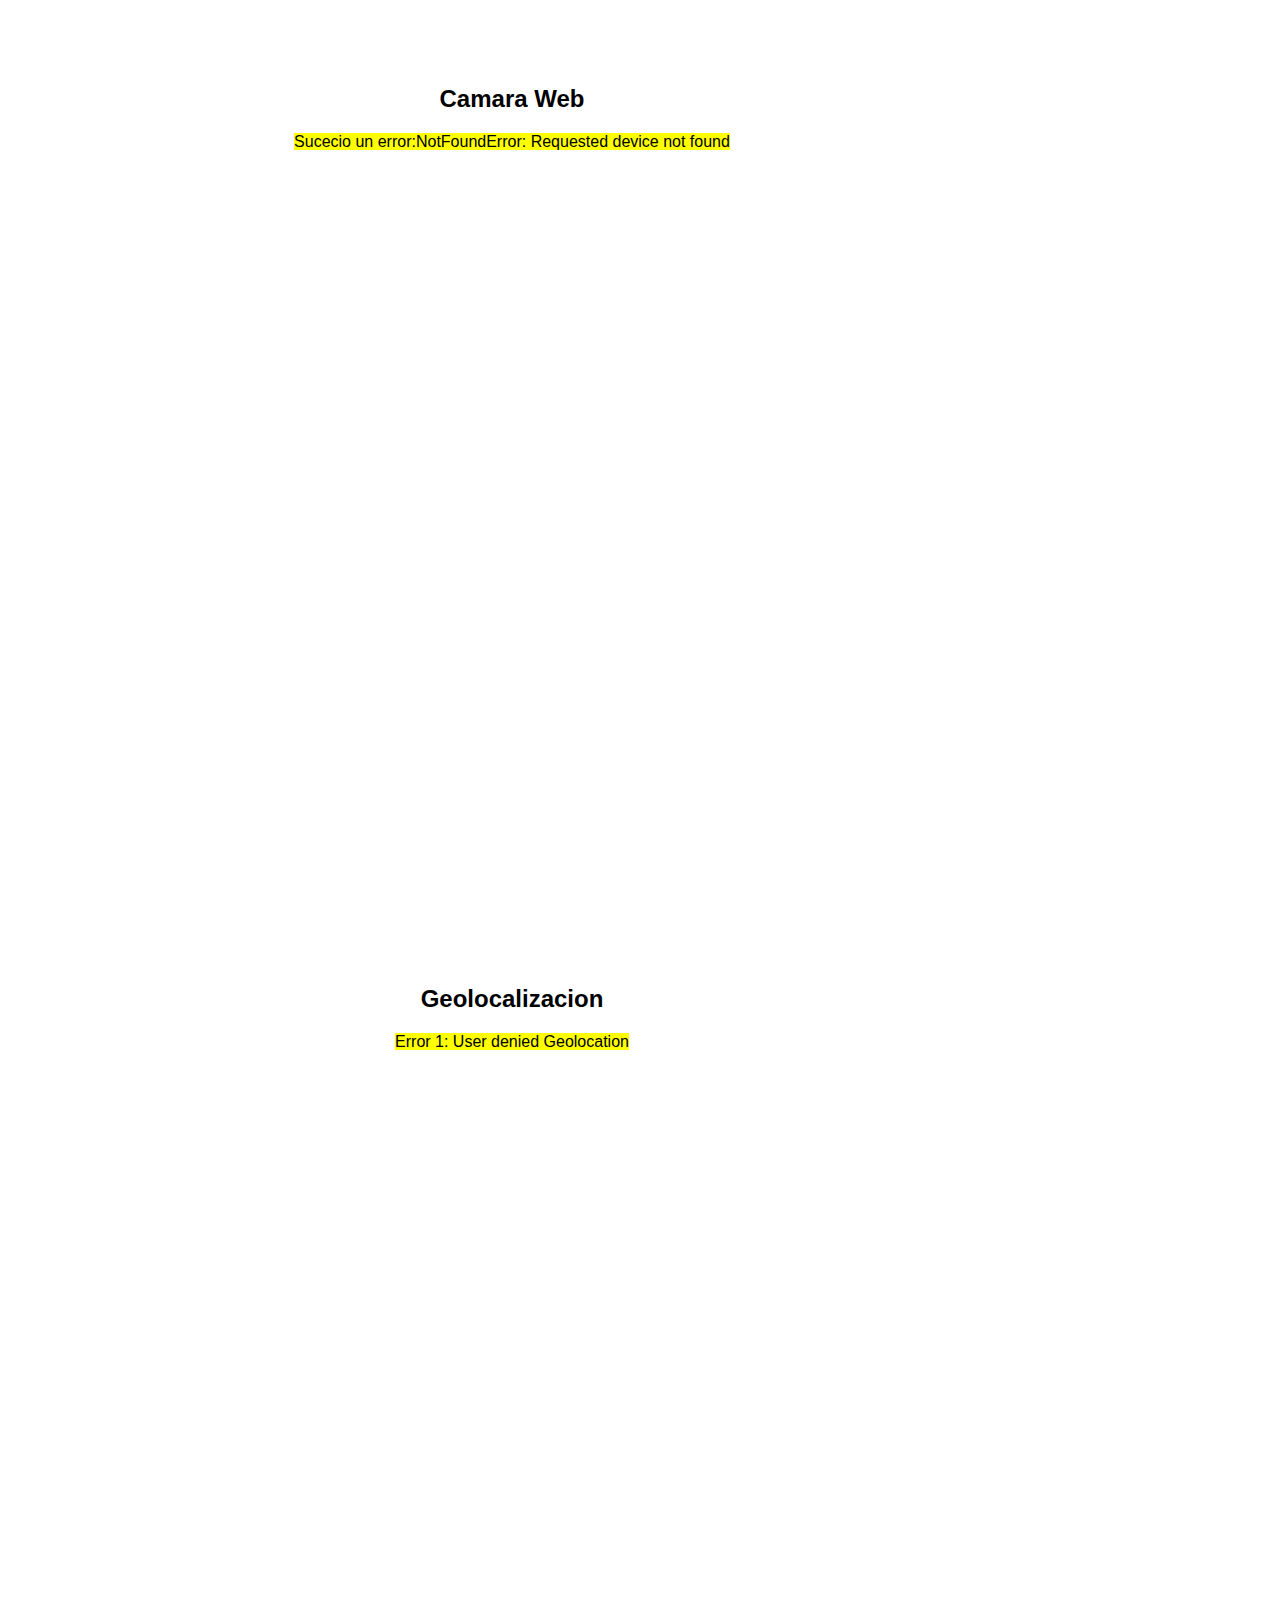
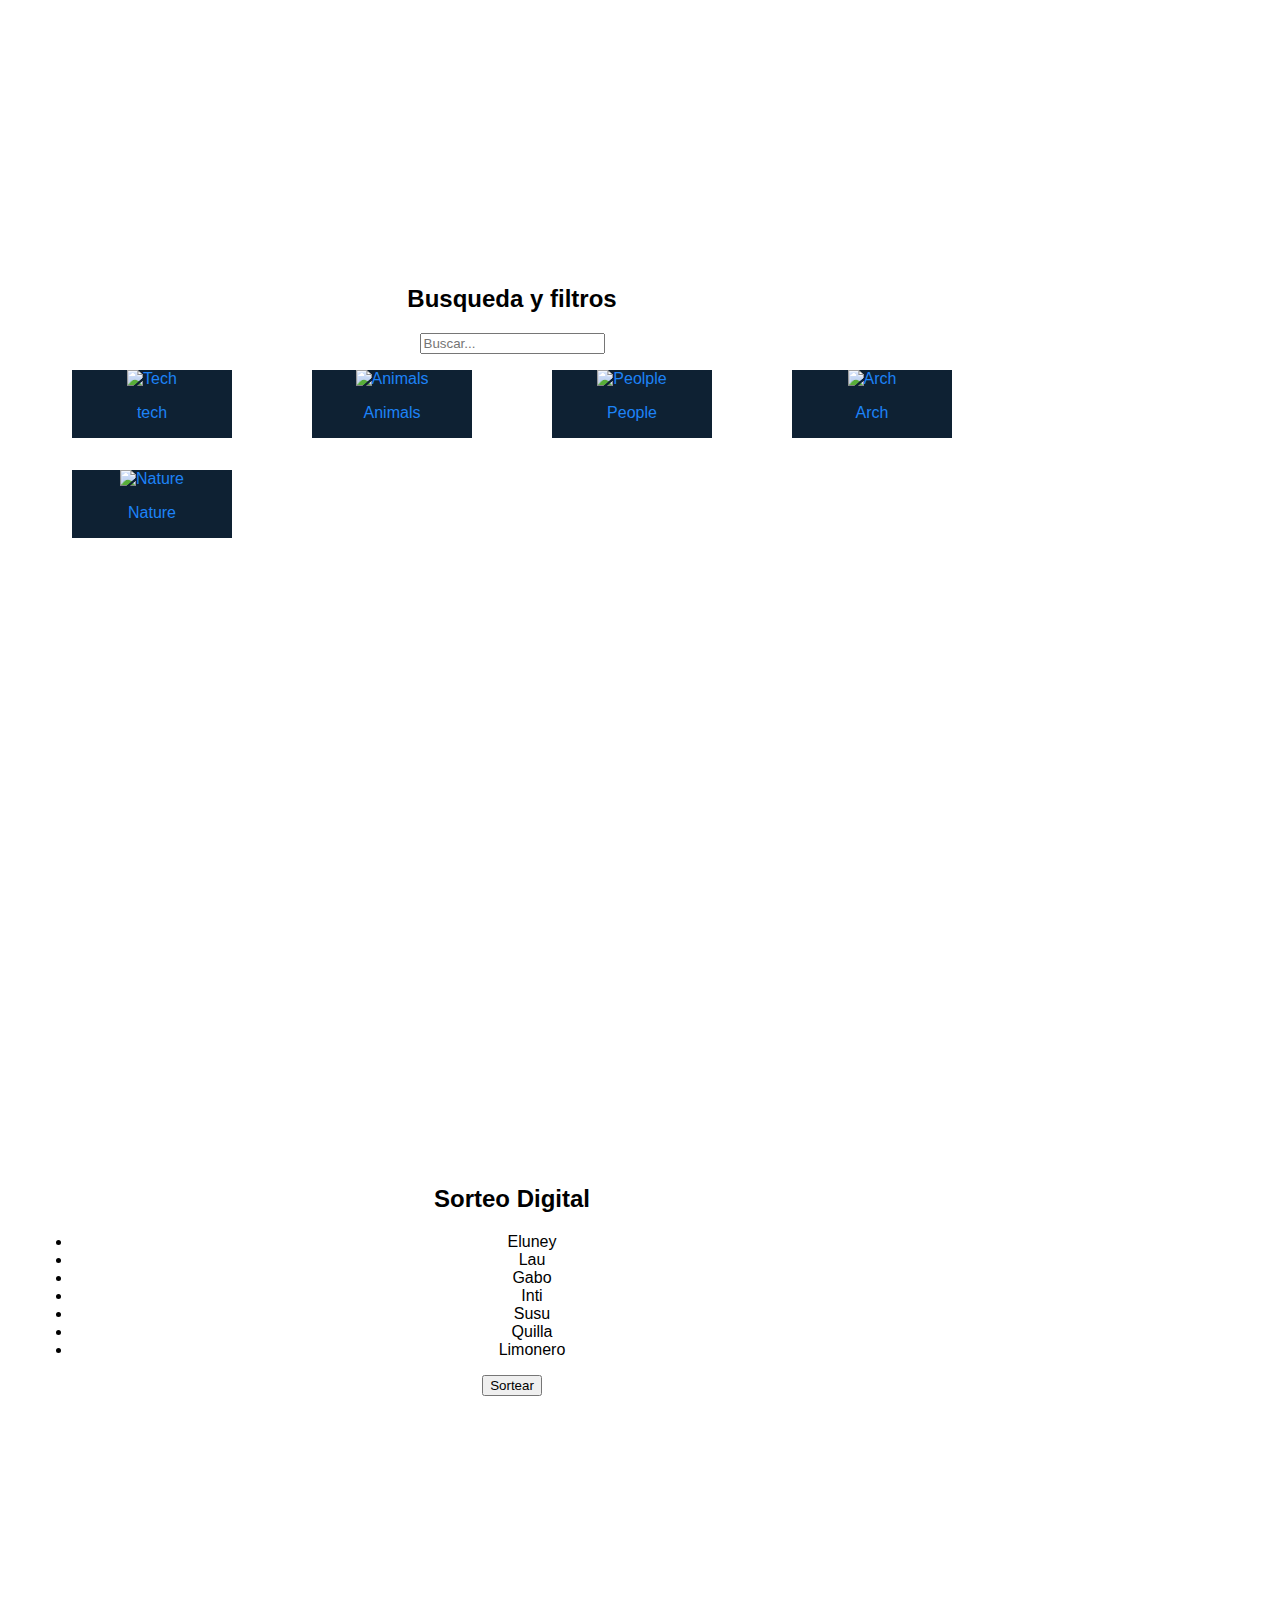
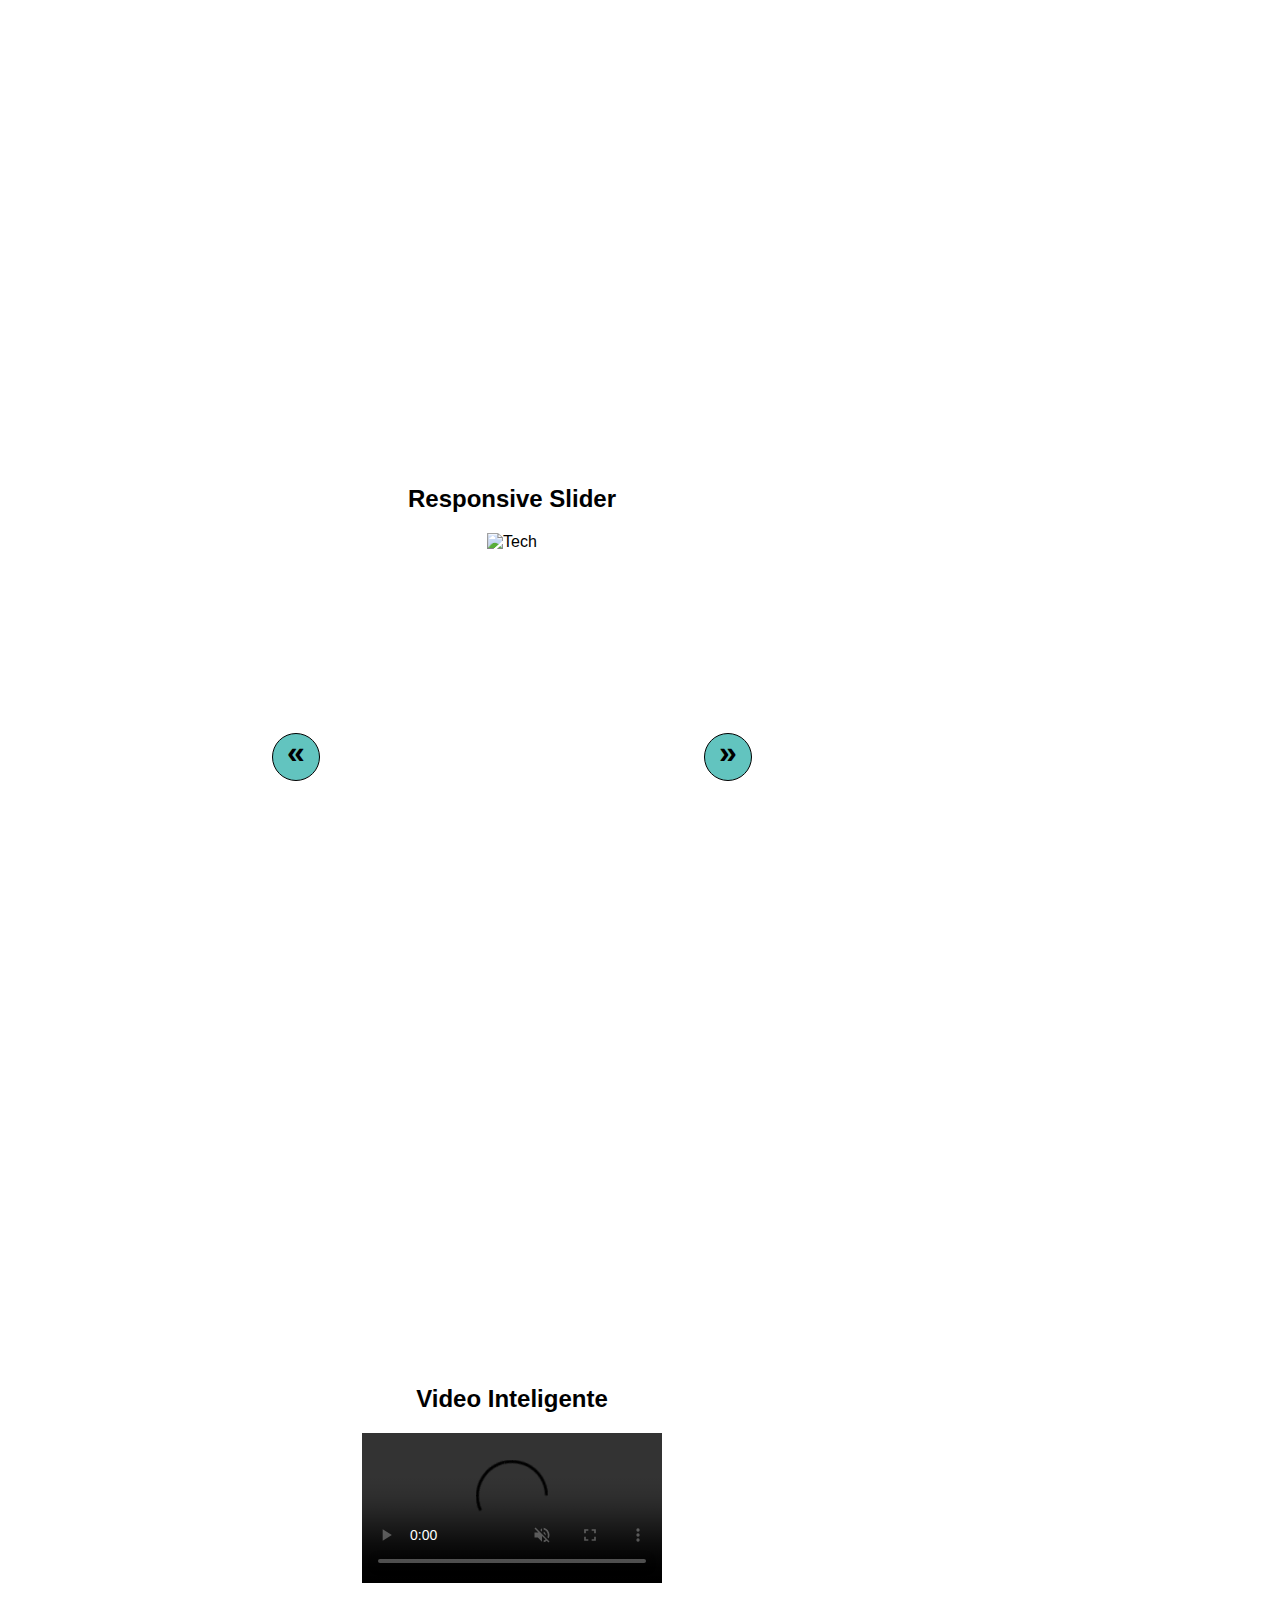
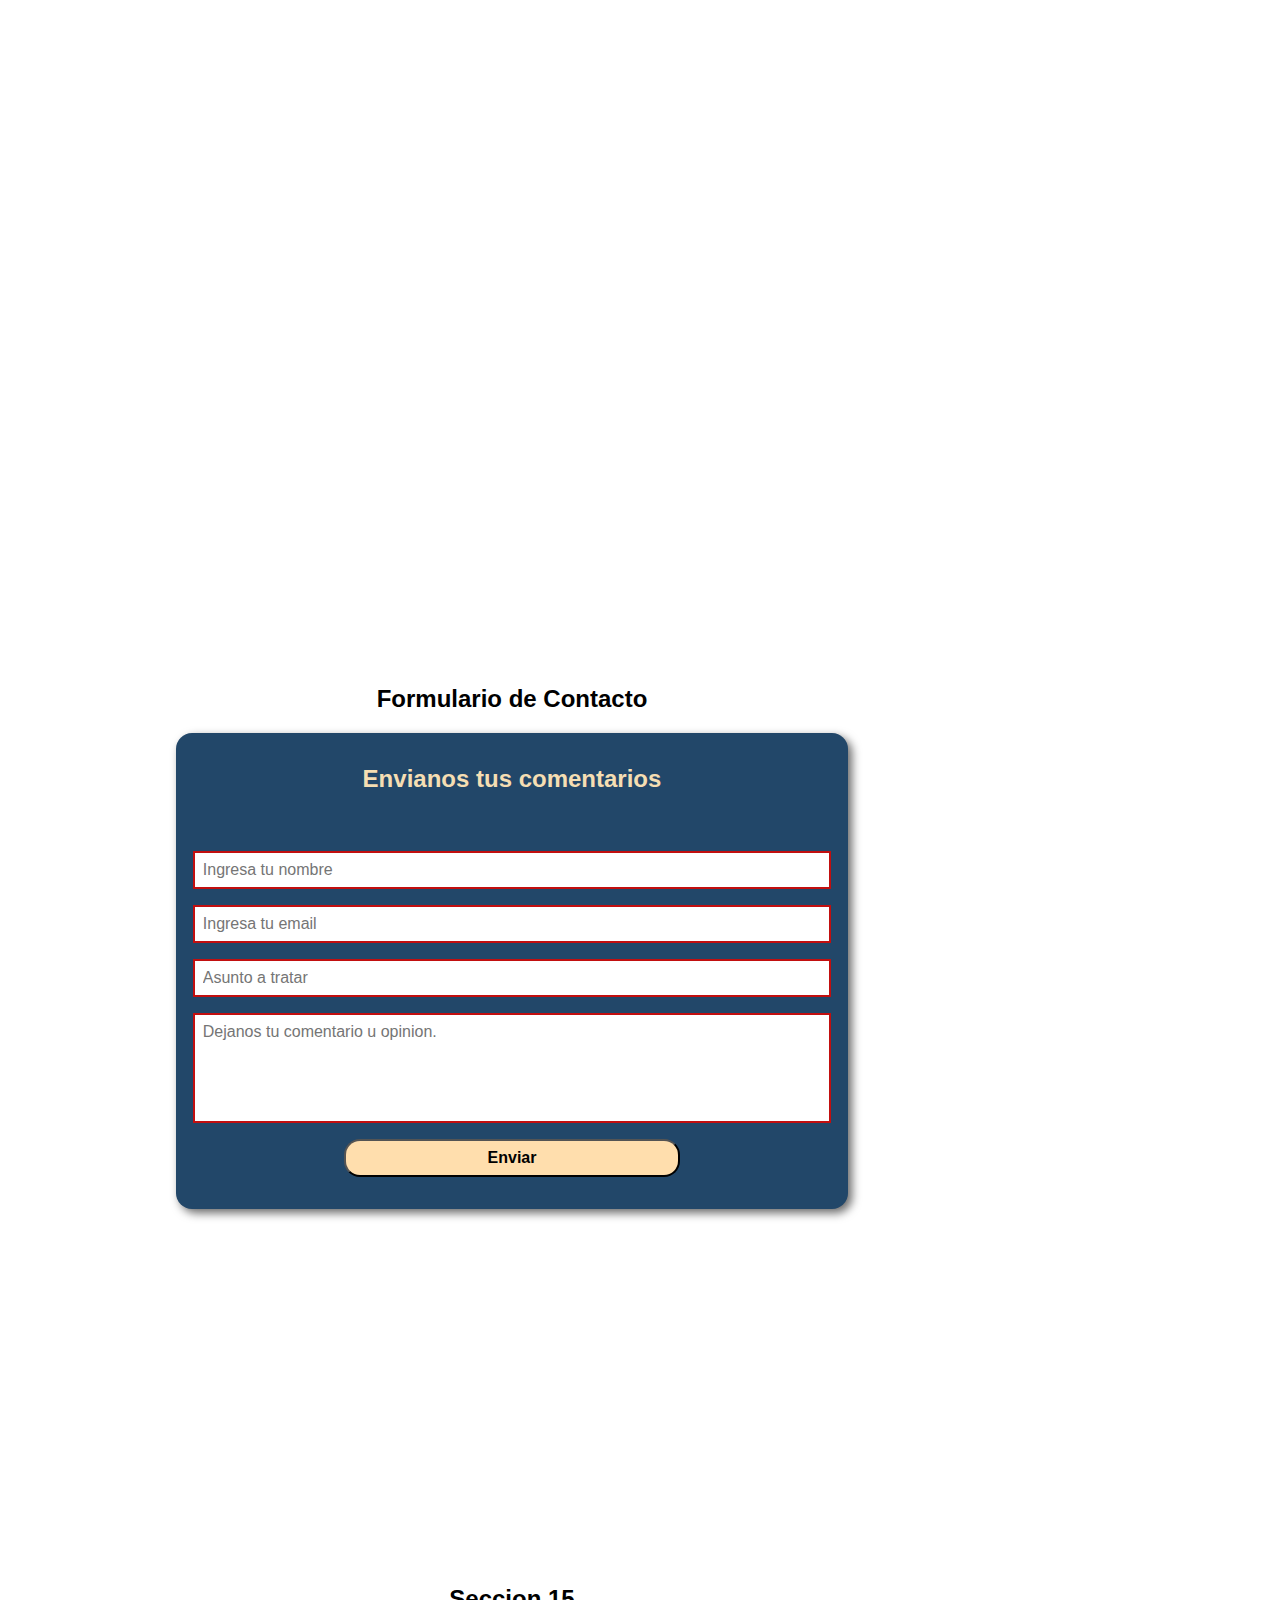
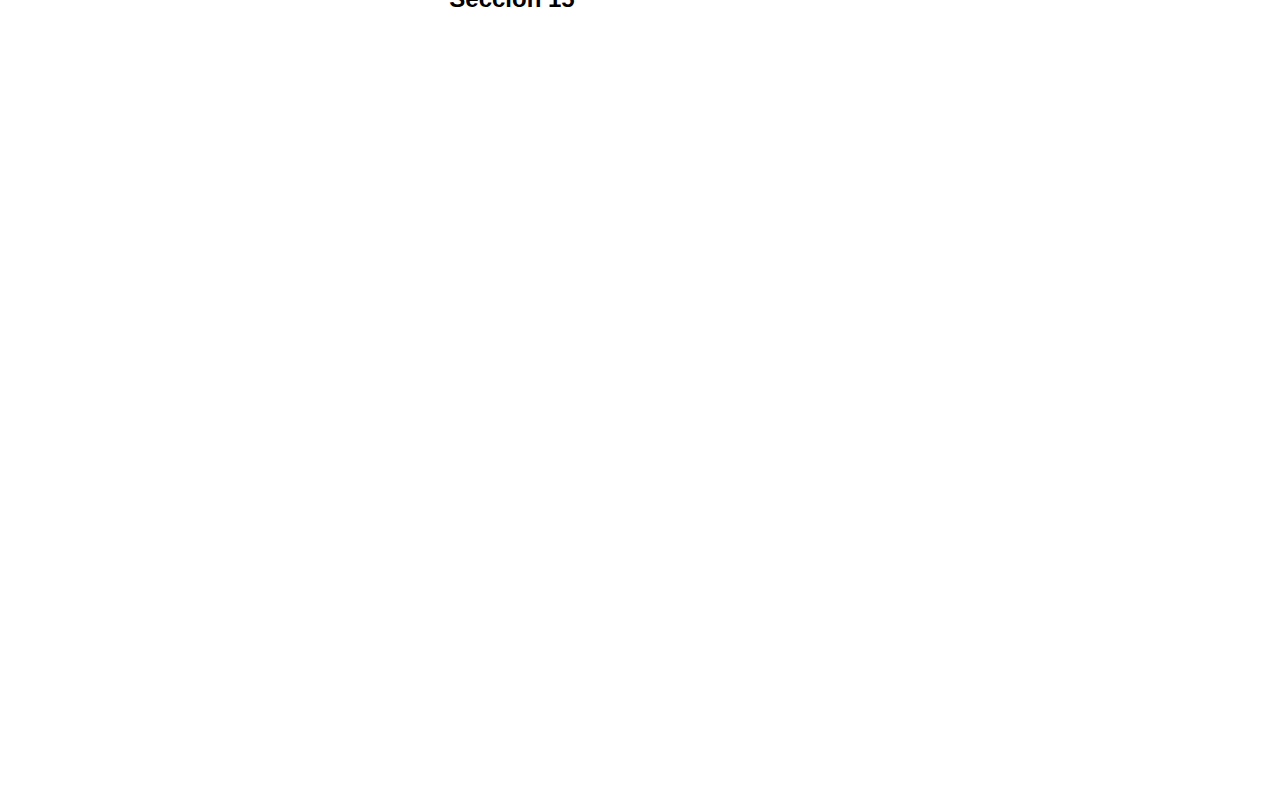
==== commit 746614c8: "cambio en ladirecciones de asset" ====
--- a/index.html
+++ b/index.html
@@ -160,7 +160,7 @@
       <section id="seccion13" class="section" data-scroll-spy>
         <h2>Video Inteligente</h2>
         <video
-          src="assets/videoElu.mp4"
+          src="./assets/videoElu.mp4"
           muted
           controls
           loop
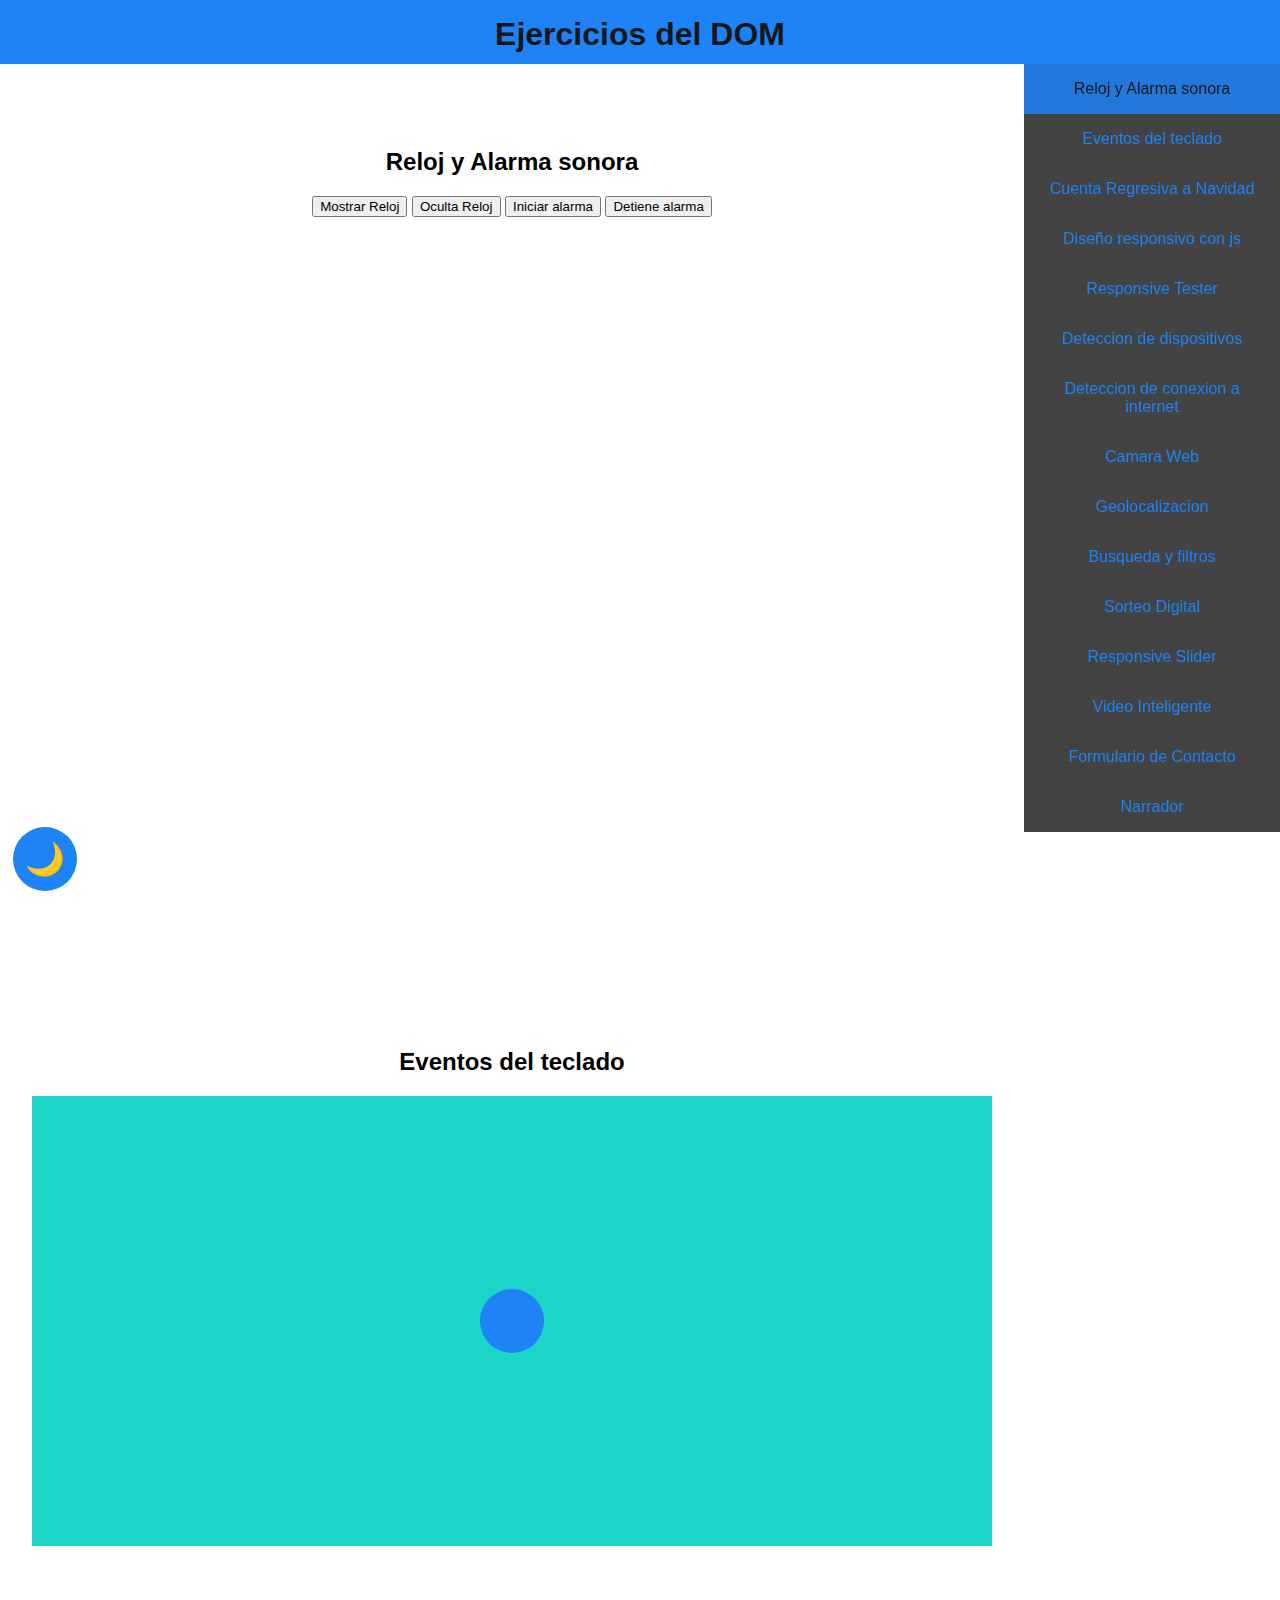
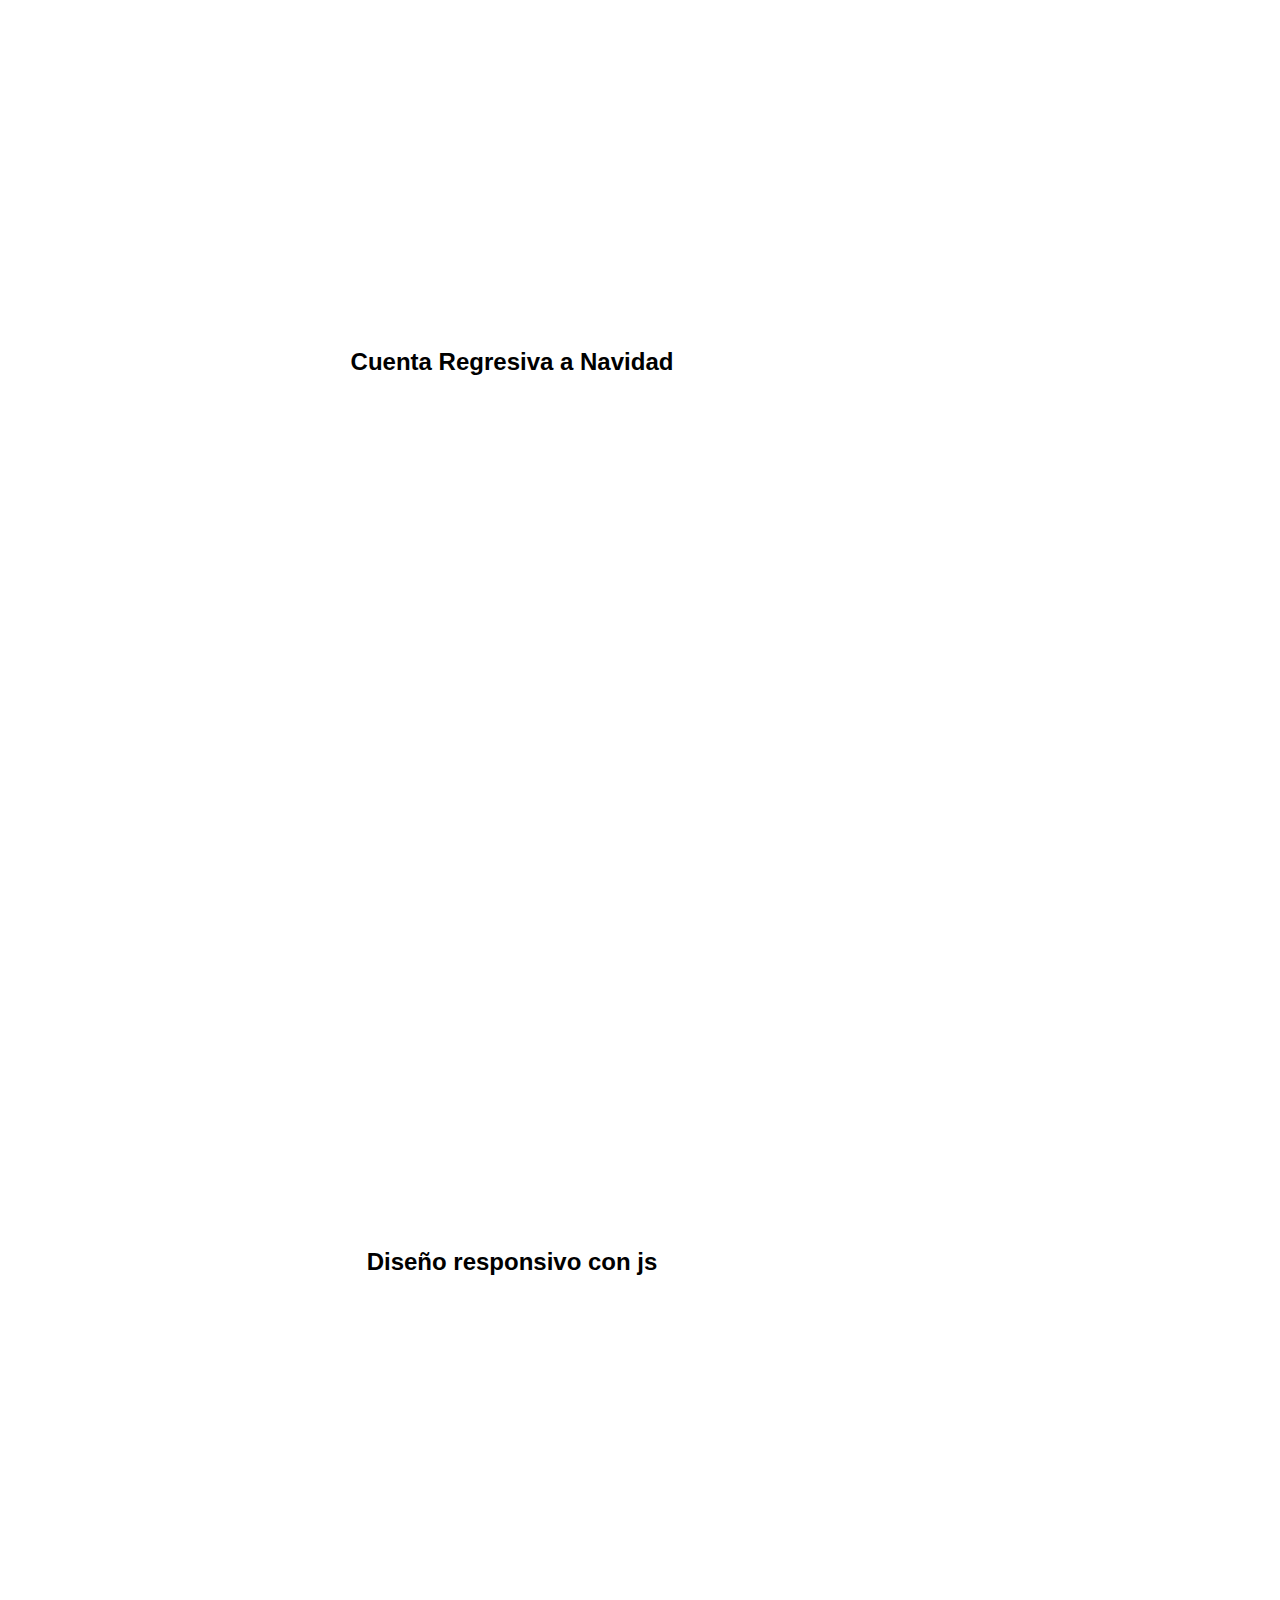
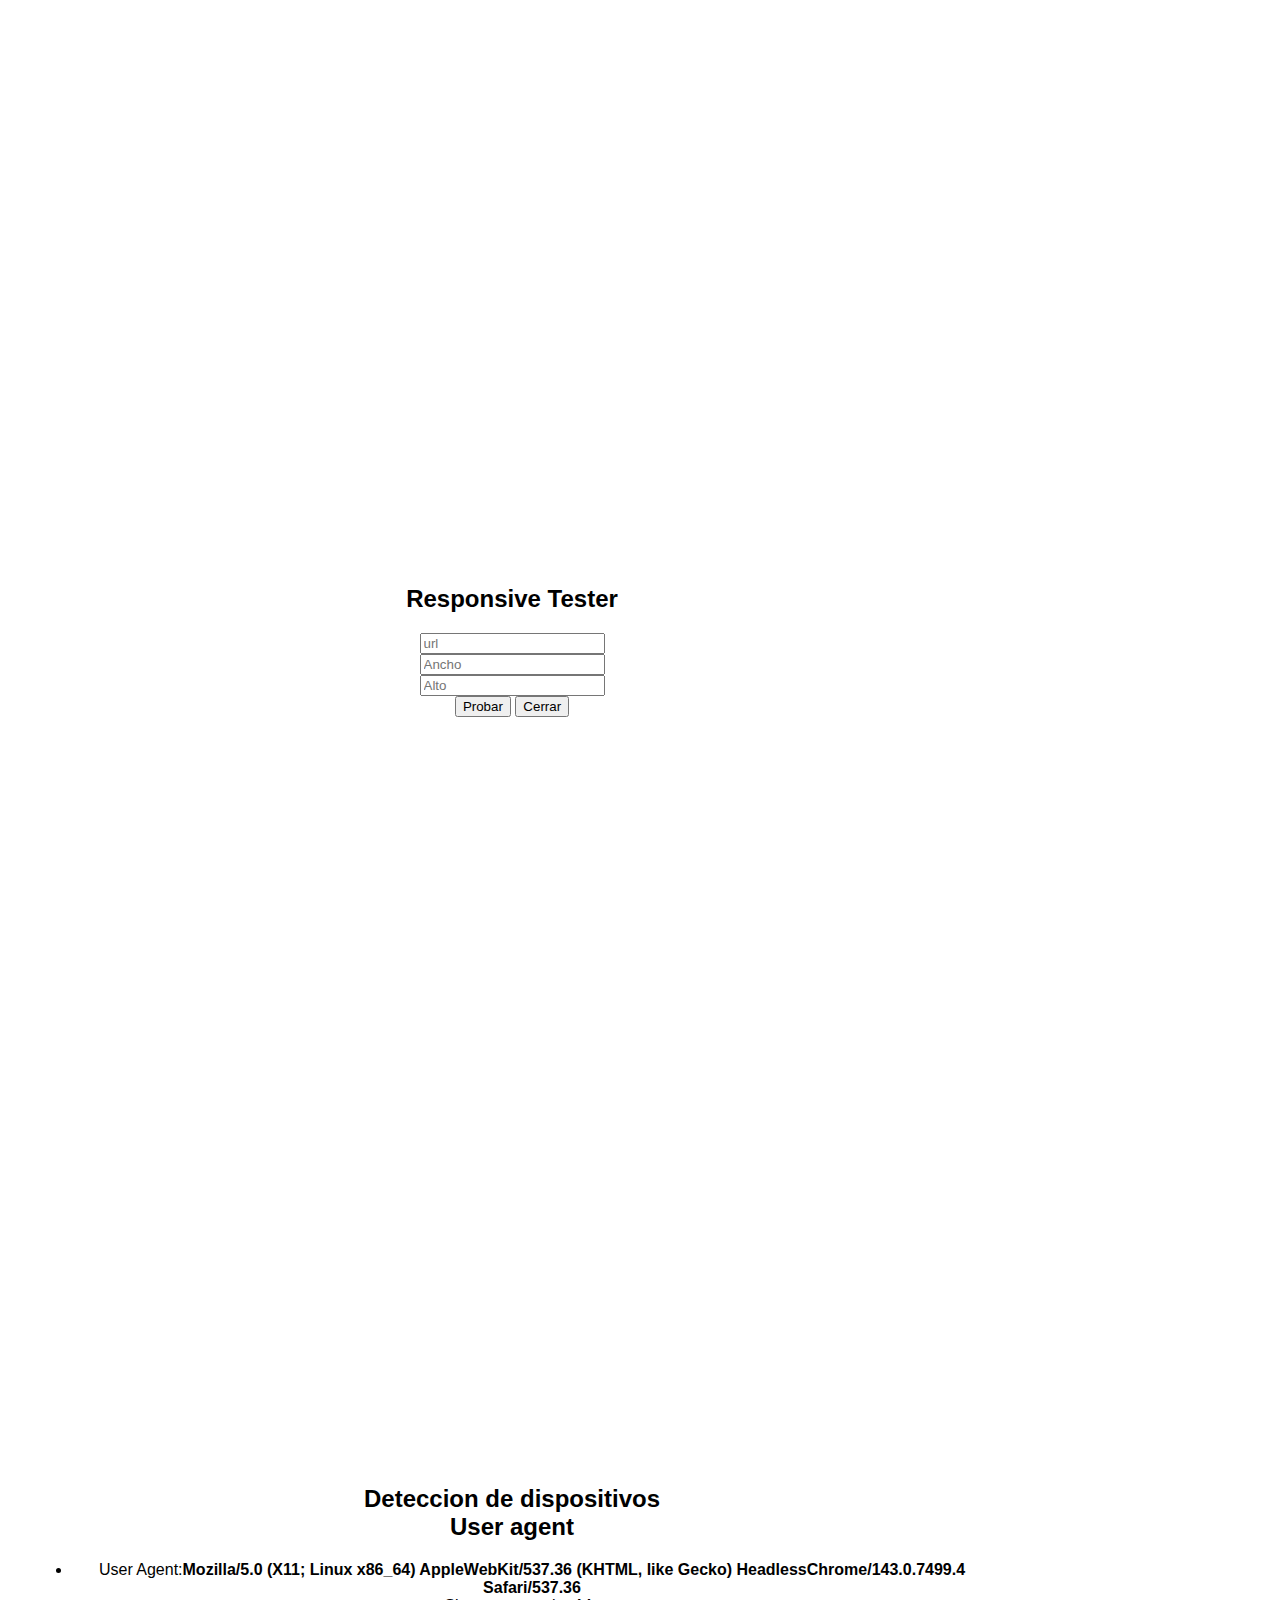
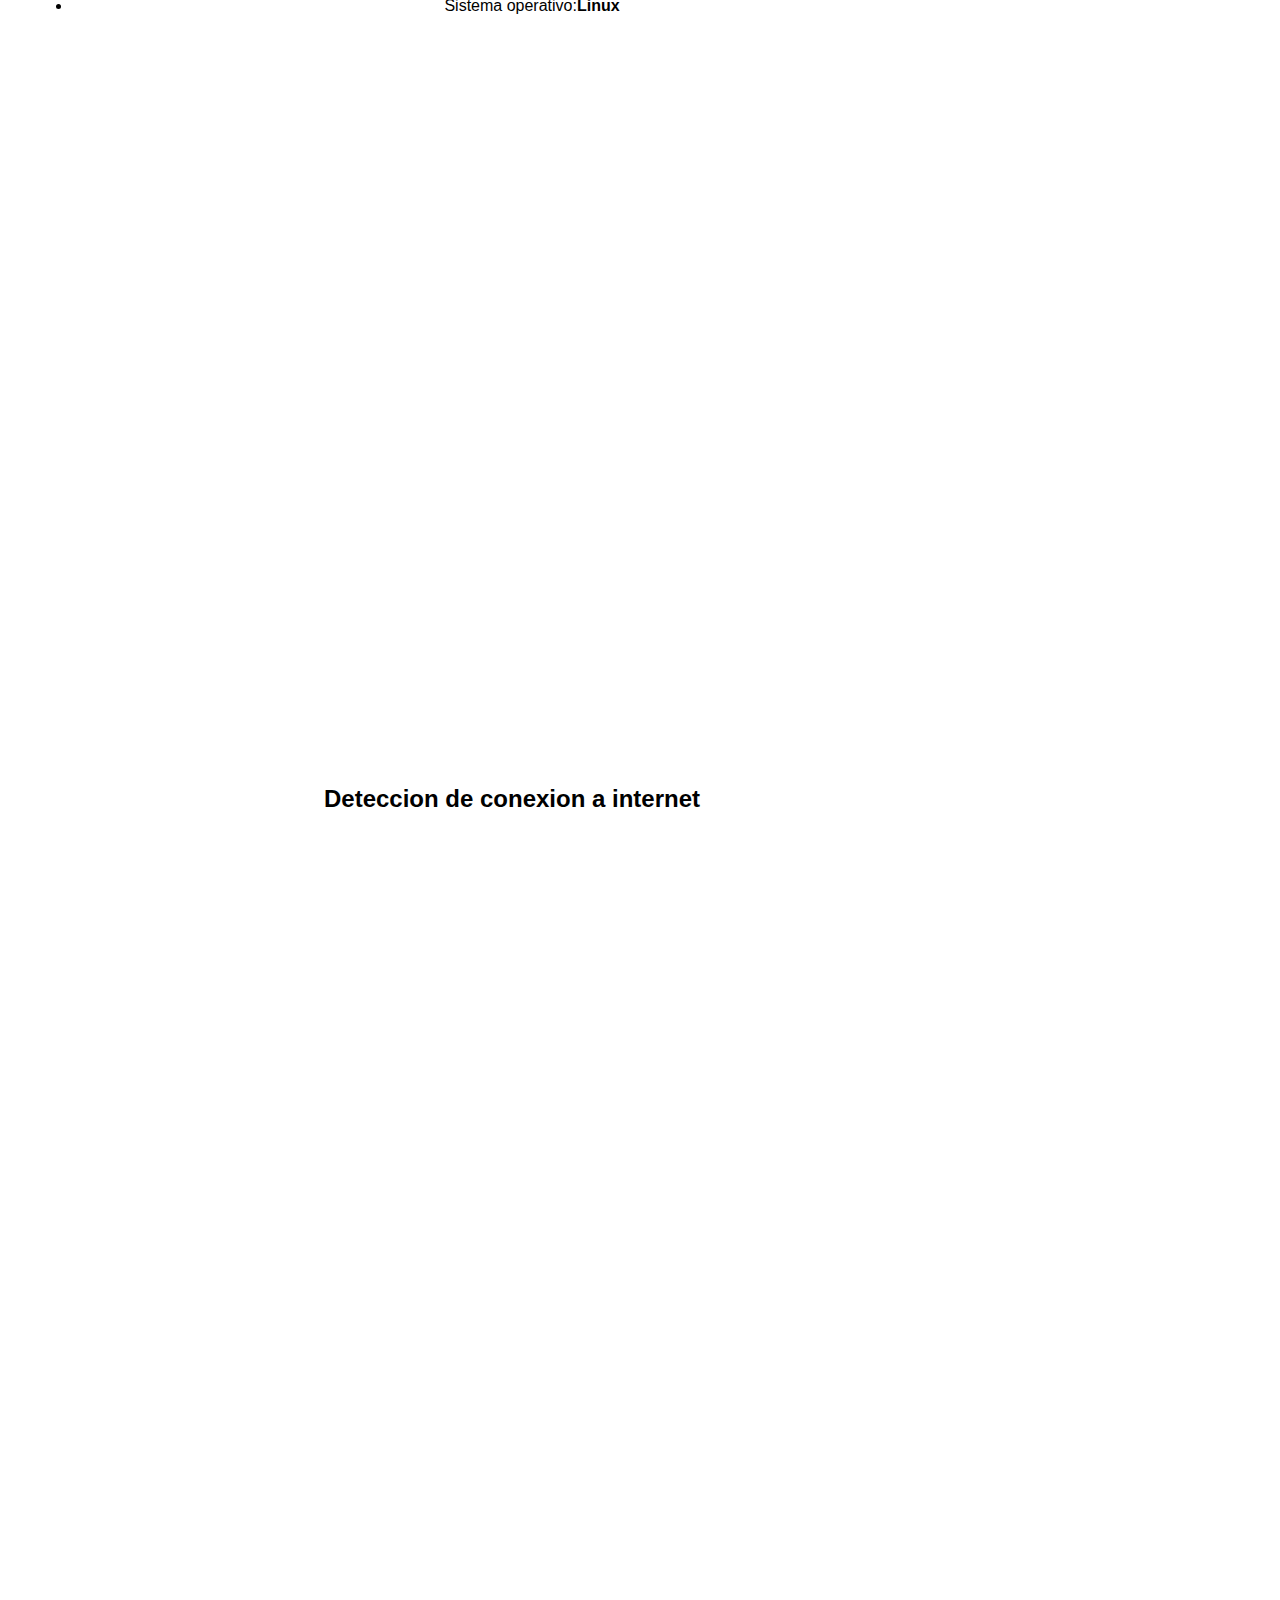
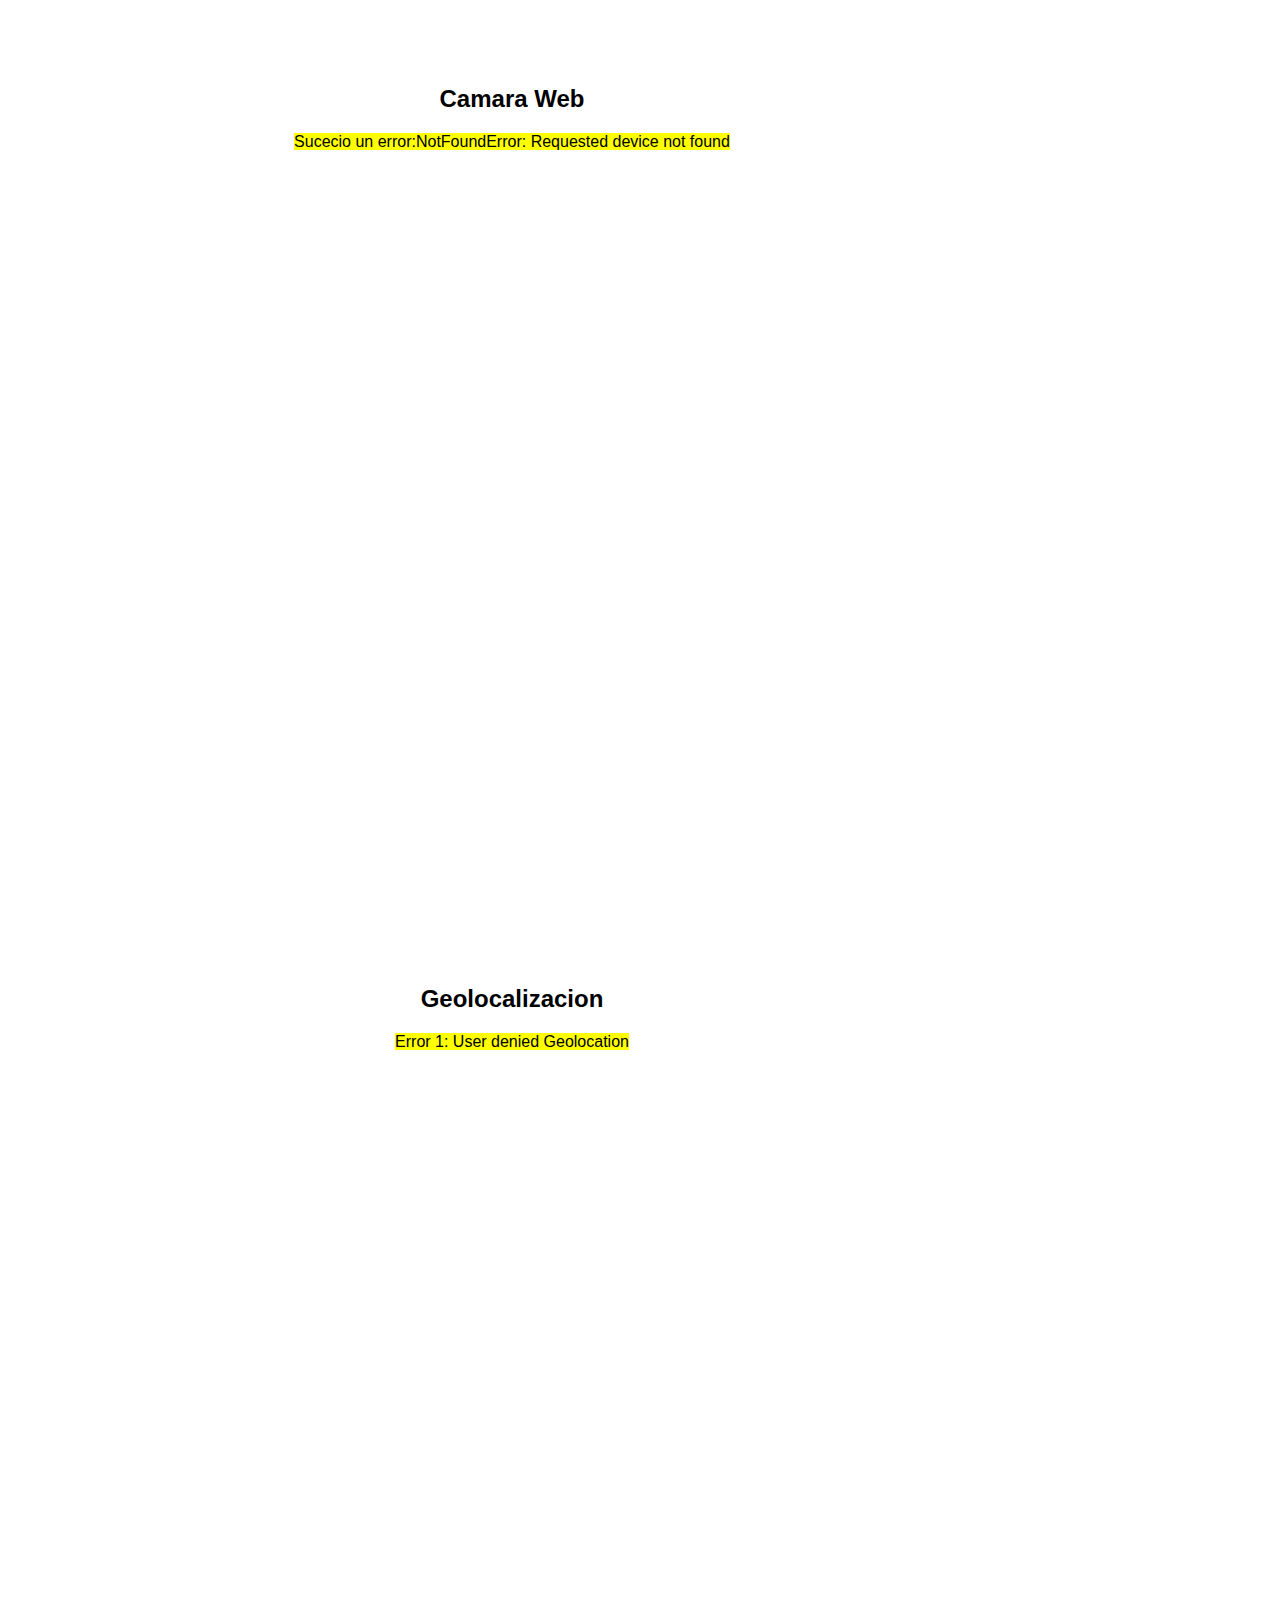
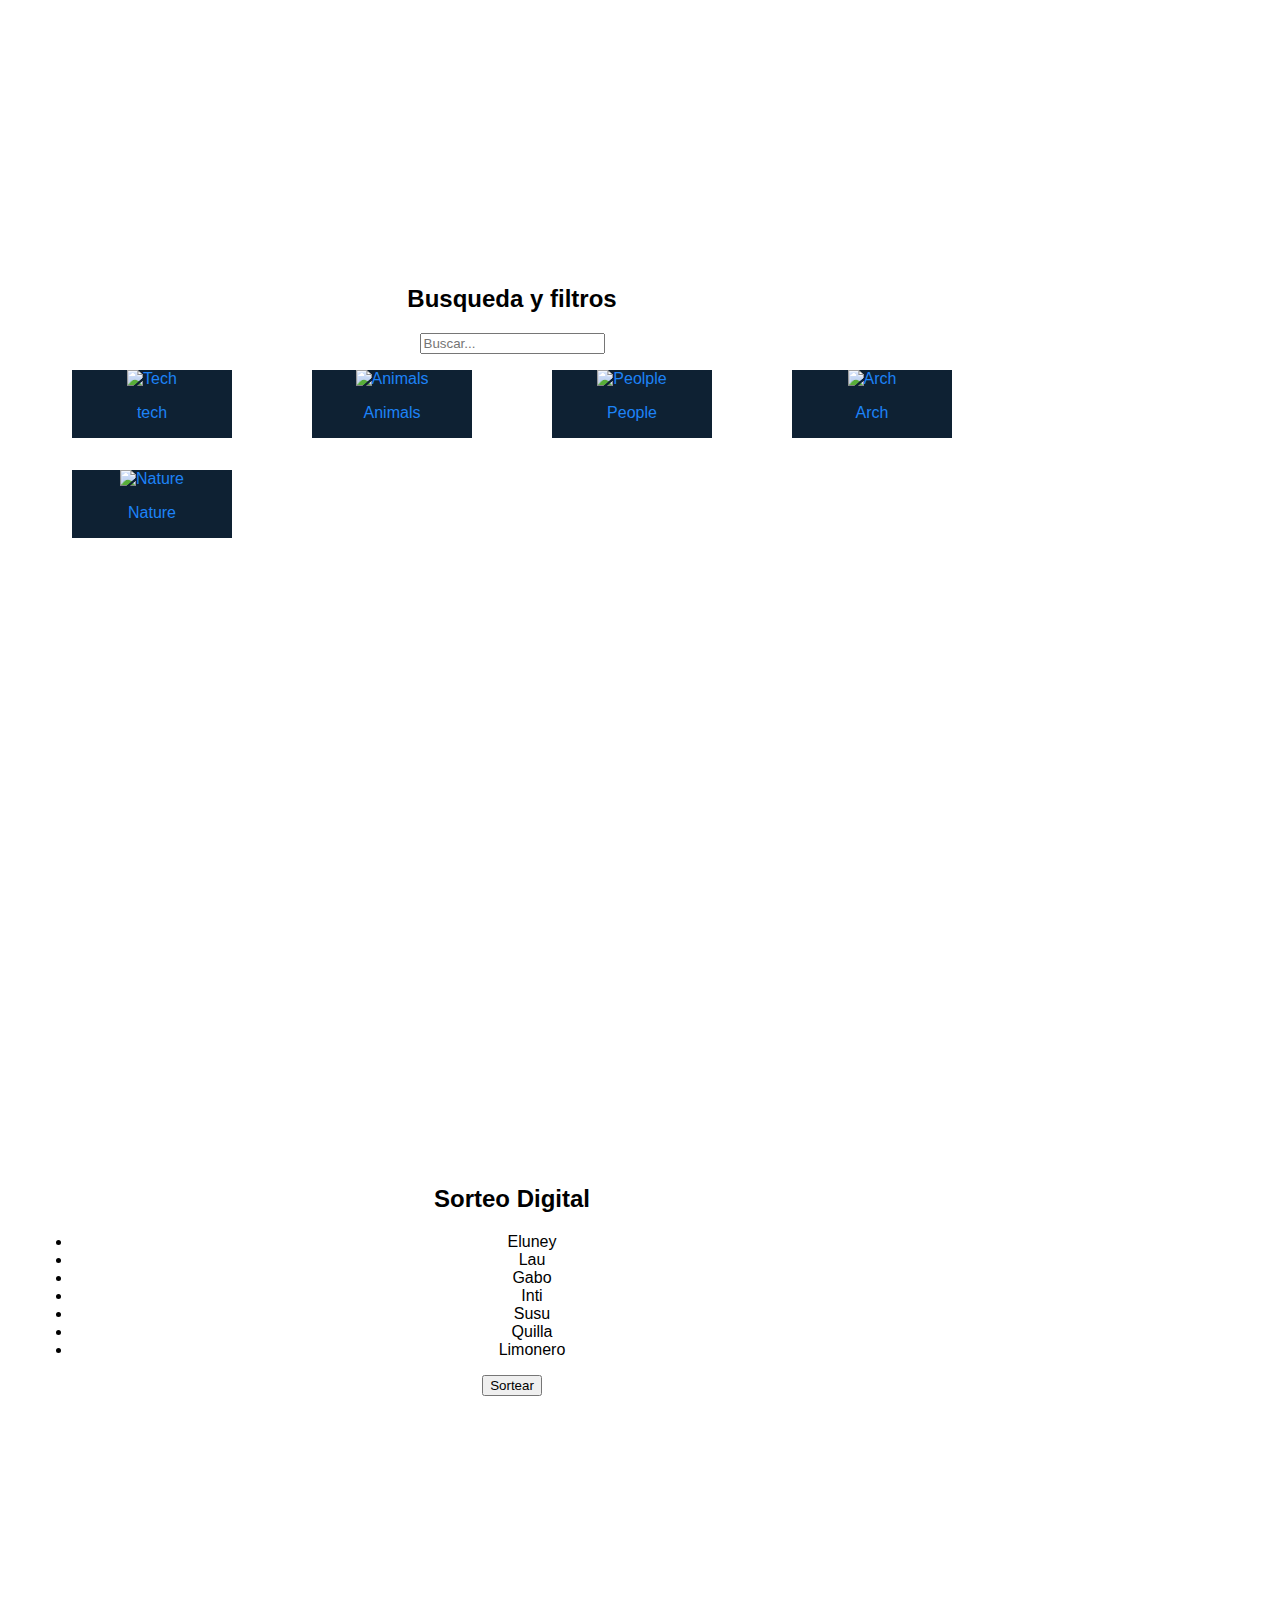
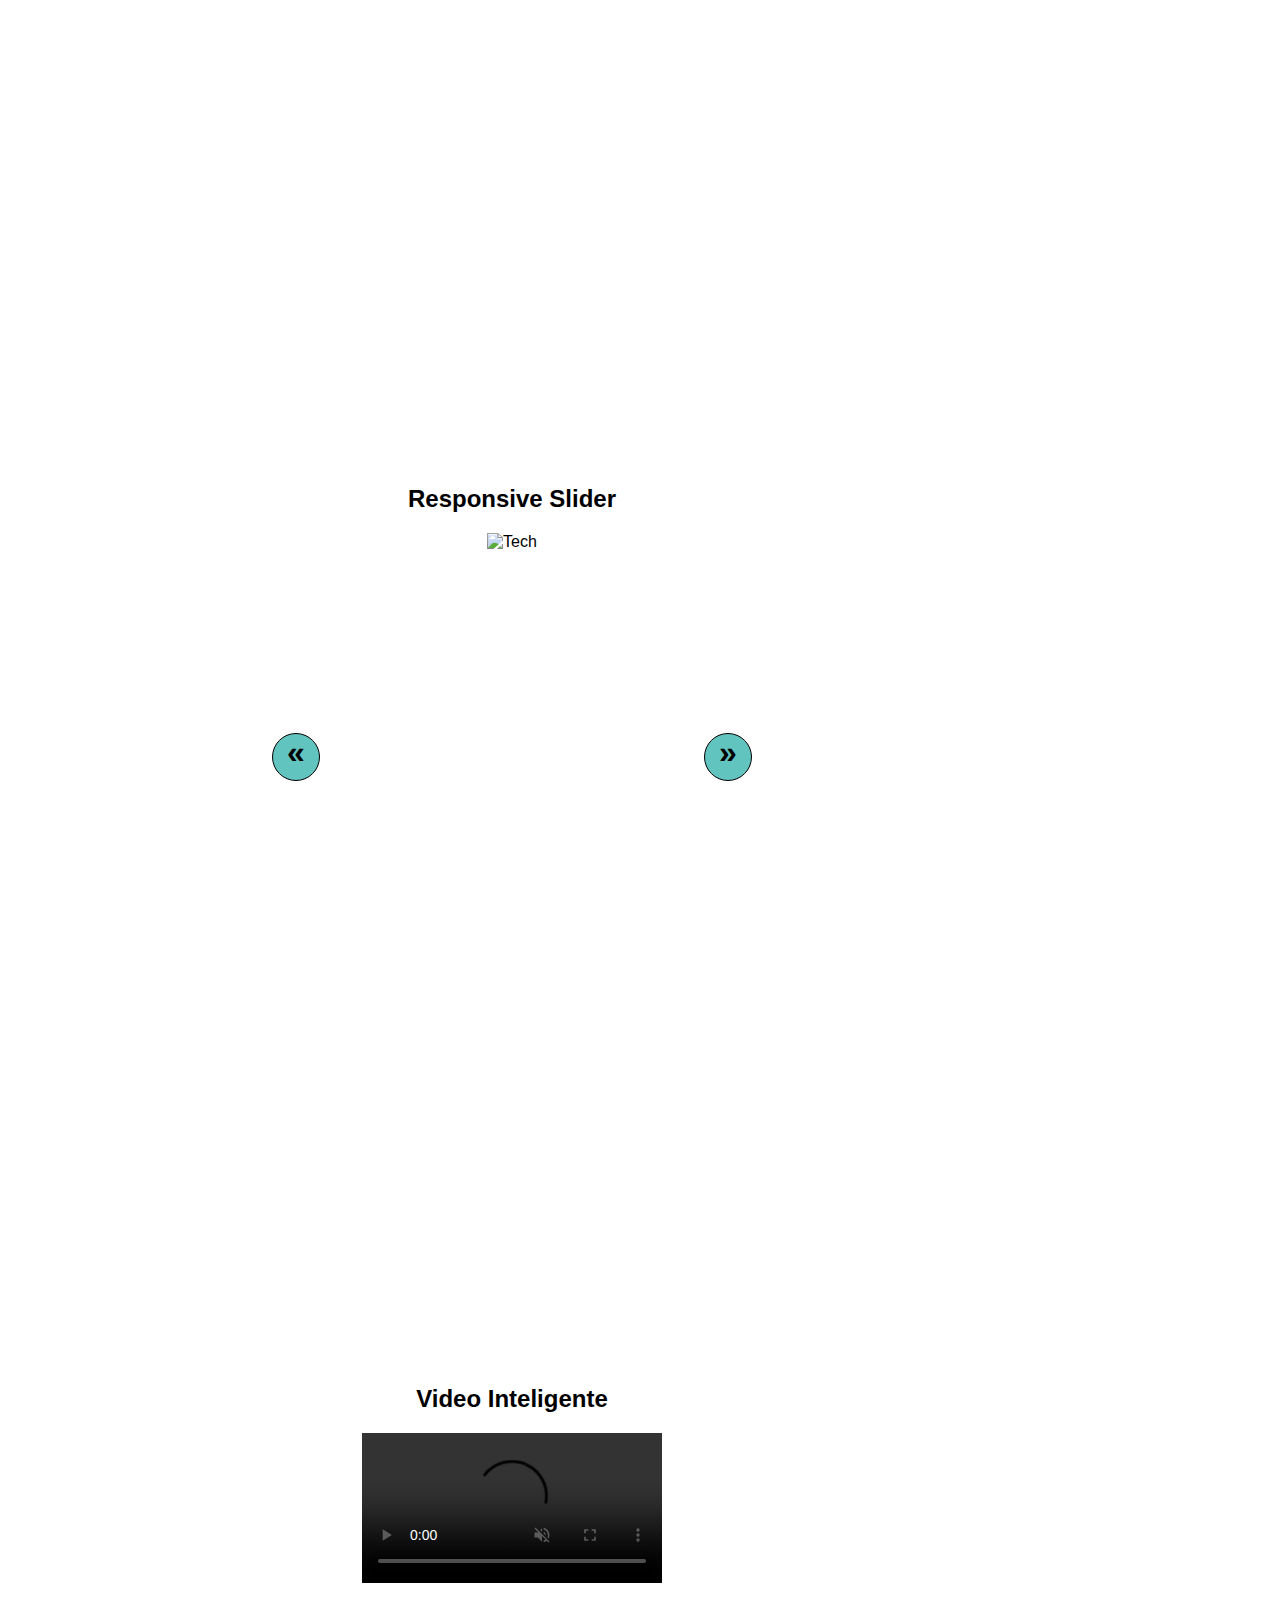
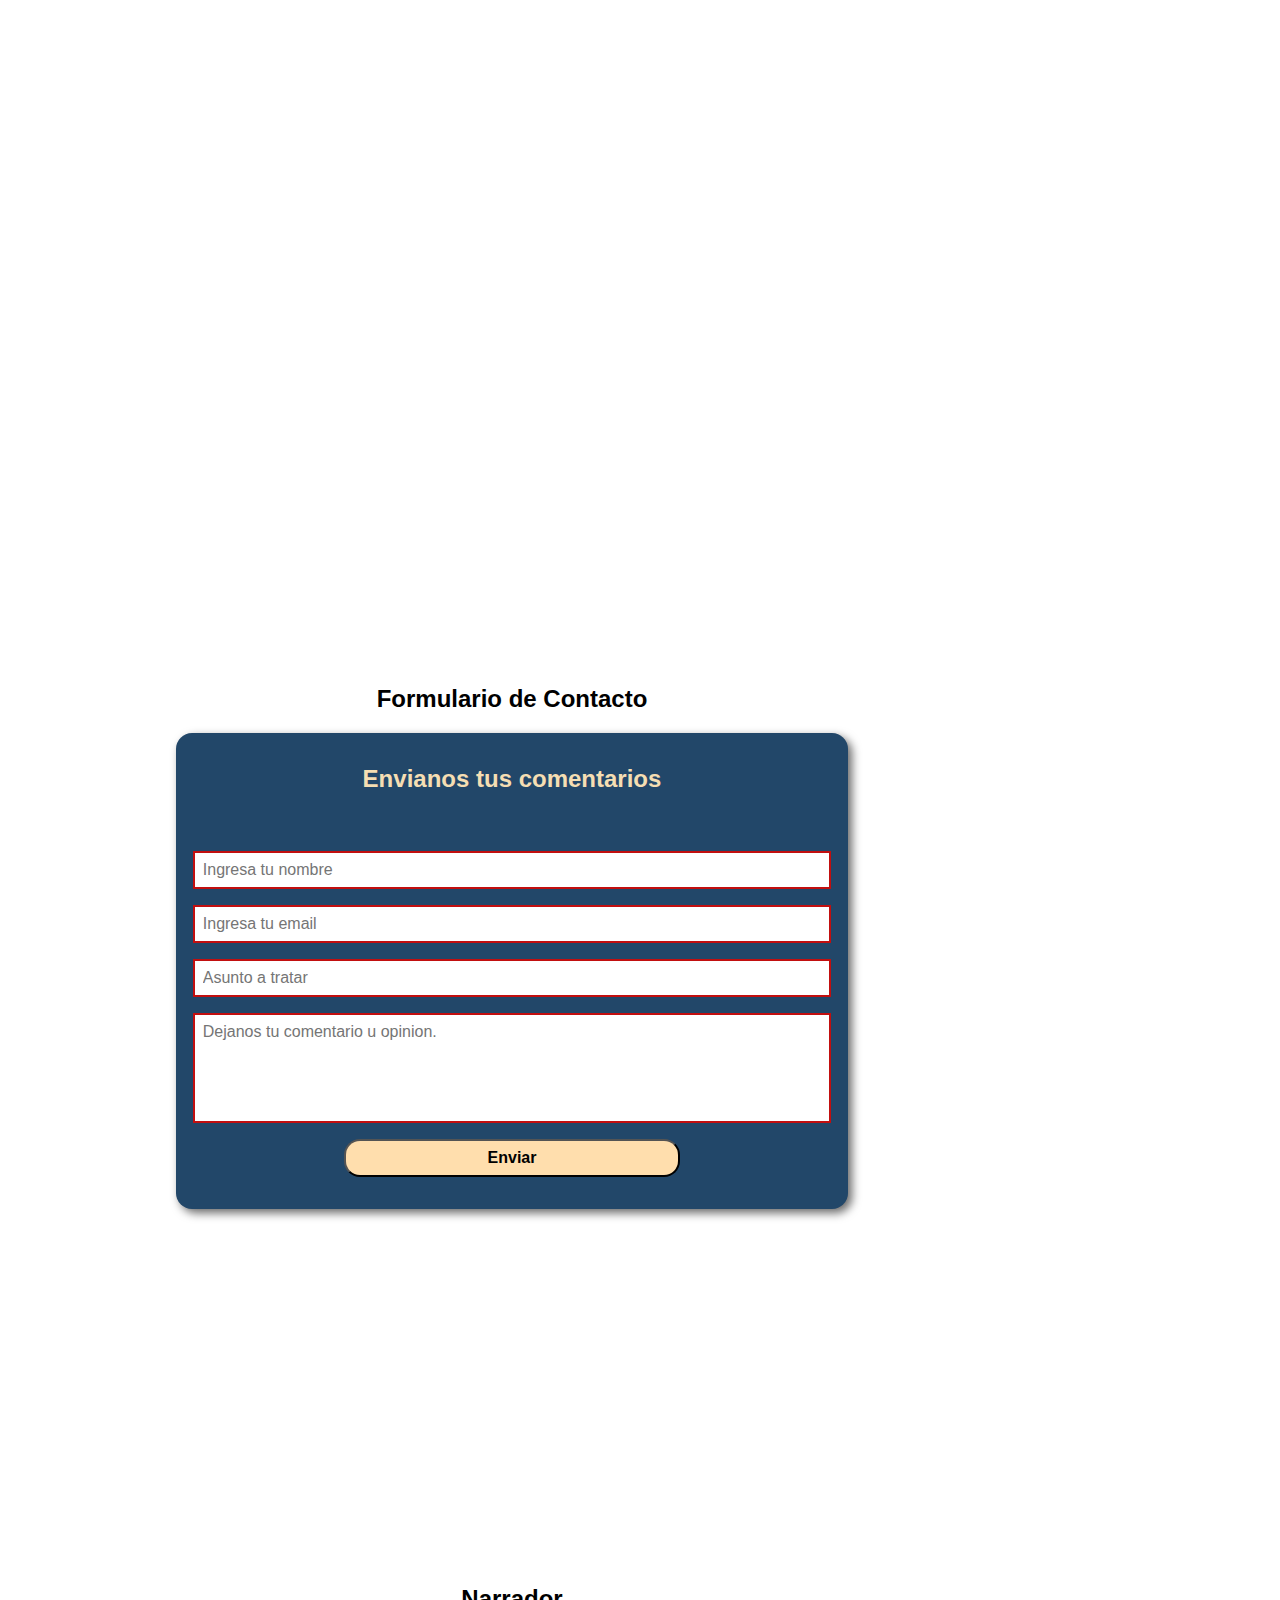
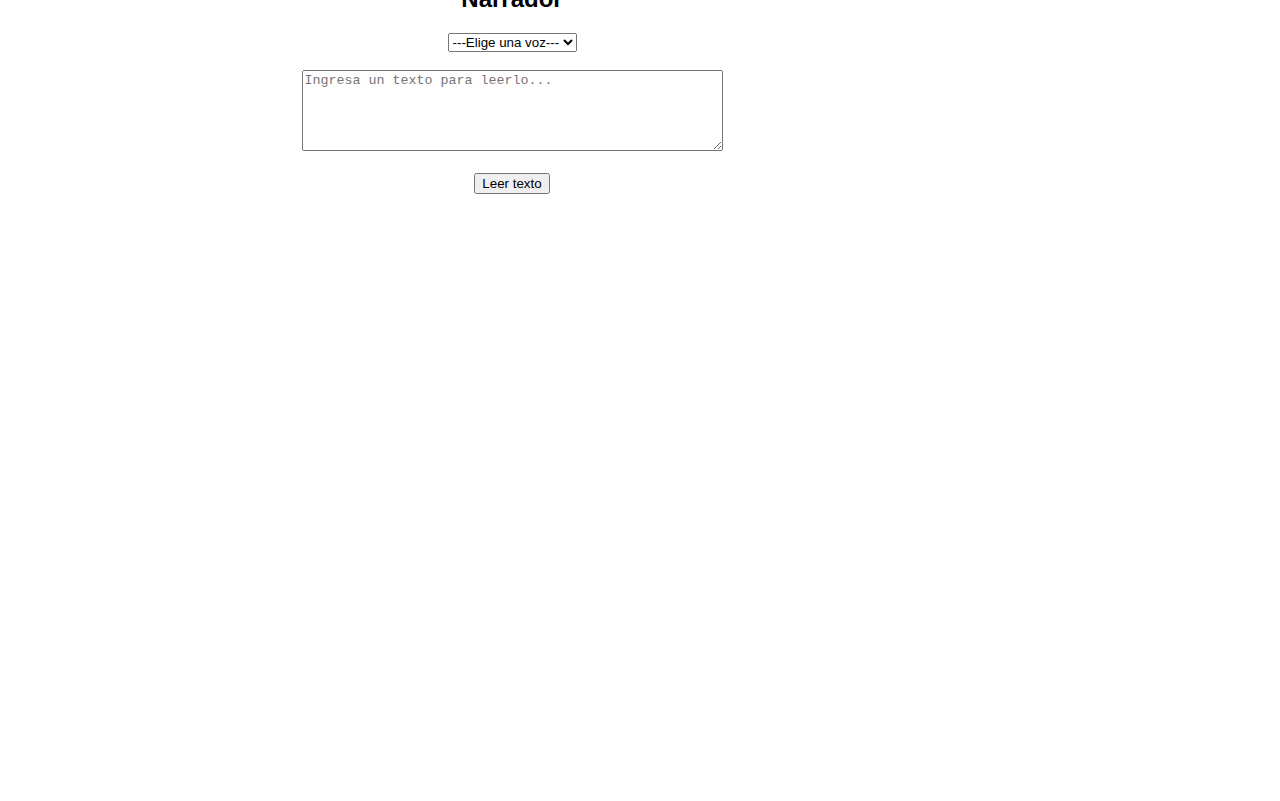
==== commit 41f581a2: "narrador y alguna modificaciones en el btn hamburguer" ====
--- a/index.html
+++ b/index.html
@@ -36,7 +36,7 @@
         <a href="#seccion12" data-scroll-spy>Responsive Slider</a>
         <a href="#seccion13" data-scroll-spy>Video Inteligente</a>
         <a href="#seccion14" data-scroll-spy>Formulario de Contacto</a>
-        <a href="#seccion15" data-scroll-spy>Seccion 15</a>
+        <a href="#seccion15" data-scroll-spy>Narrador</a>
       </nav>
     </aside>
     <main>
@@ -169,7 +169,7 @@
       </section>
       <section id="seccion14" class="section" data-scroll-spy>
         <h2>Formulario de Contacto</h2>
-        <form class="contact-form">
+        <form class="contact-form" method="POST">
           <legend>Envianos tus comentarios</legend>
           <br />
           <input
@@ -207,7 +207,7 @@
           <input type="submit" value="Enviar" />
           <div class="contact-form-loader none">
             <p>Enviando el formulario</p>
-            <img src="assets/tail-spin.svg" alt="Cargando" />
+            <img src="./assets/tail-spin.svg" alt="Cargando" />
           </div>
           <div class="contact-form-response none">
             <p>Los datos han sido enviados correctamente</p>
@@ -216,7 +216,19 @@
         </form>
       </section>
       <section id="seccion15" class="section" data-scroll-spy>
-        <h2>Seccion 15</h2>
+        <h2>Narrador</h2>
+        <select id="speech-select">
+          <option value="">---Elige una voz---</option>
+        </select>
+        <br /><br />
+        <textarea
+          id="speech-text"
+          cols="50"
+          rows="5"
+          placeholder="Ingresa un texto para leerlo..."
+        ></textarea>
+        <br /><br />
+        <button id="speech-btn">Leer texto</button>
       </section>
     </main>
     <button class="scroll-top-btn hidden">&#11014;</button>
--- a/css/ejercicios_dom.css
+++ b/css/ejercicios_dom.css
@@ -79,7 +79,8 @@
   position: fixed;
   z-index: 999;
   bottom: 1vh;
-  right: 1vw;
+
+  right: calc(0.5rem); /* 1vw; */
   width: 4rem;
   height: 4rem;
   border-radius: 50%;
